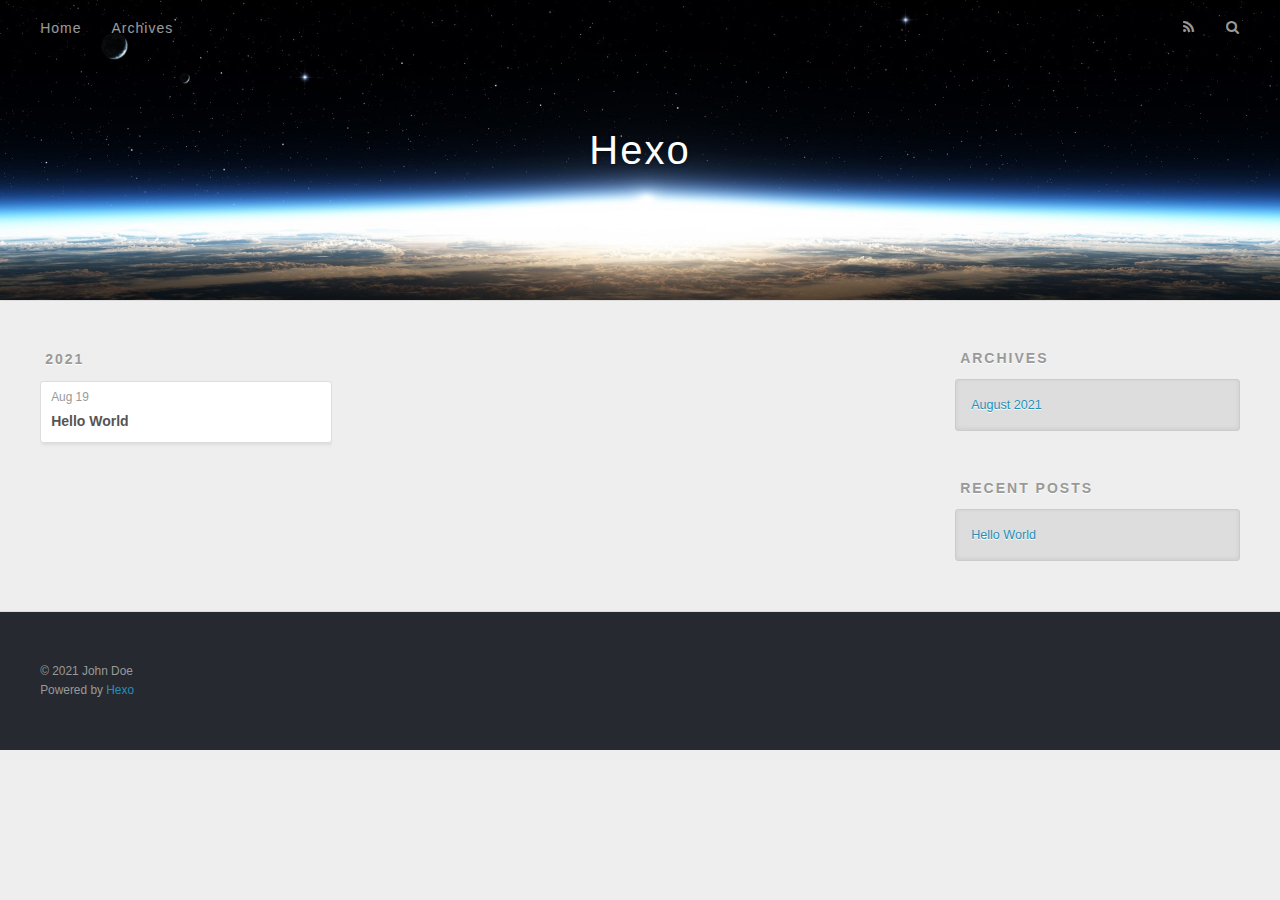
==== archives/index.html @ 44eb117f "Site updated: 2021-08-20 11:44:19" ====
<!DOCTYPE html>
<html>
<head>
  <meta charset="utf-8">
  

  
  <title>Archives | Hexo</title>
  <meta name="viewport" content="width=device-width, initial-scale=1, maximum-scale=1">
  <meta property="og:type" content="website">
<meta property="og:title" content="Hexo">
<meta property="og:url" content="http://example.com/archives/index.html">
<meta property="og:site_name" content="Hexo">
<meta property="og:locale" content="en_US">
<meta property="article:author" content="John Doe">
<meta name="twitter:card" content="summary">
  
    <link rel="alternate" href="/atom.xml" title="Hexo" type="application/atom+xml">
  
  
    <link rel="icon" href="/favicon.png">
  
  
    <link href="//fonts.googleapis.com/css?family=Source+Code+Pro" rel="stylesheet" type="text/css">
  
  
<link rel="stylesheet" href="/css/style.css">

<meta name="generator" content="Hexo 5.4.0"></head>

<body>
  <div id="container">
    <div id="wrap">
      <header id="header">
  <div id="banner"></div>
  <div id="header-outer" class="outer">
    <div id="header-title" class="inner">
      <h1 id="logo-wrap">
        <a href="/" id="logo">Hexo</a>
      </h1>
      
    </div>
    <div id="header-inner" class="inner">
      <nav id="main-nav">
        <a id="main-nav-toggle" class="nav-icon"></a>
        
          <a class="main-nav-link" href="/">Home</a>
        
          <a class="main-nav-link" href="/archives">Archives</a>
        
      </nav>
      <nav id="sub-nav">
        
          <a id="nav-rss-link" class="nav-icon" href="/atom.xml" title="RSS Feed"></a>
        
        <a id="nav-search-btn" class="nav-icon" title="Search"></a>
      </nav>
      <div id="search-form-wrap">
        <form action="//google.com/search" method="get" accept-charset="UTF-8" class="search-form"><input type="search" name="q" class="search-form-input" placeholder="Search"><button type="submit" class="search-form-submit">&#xF002;</button><input type="hidden" name="sitesearch" value="http://example.com"></form>
      </div>
    </div>
  </div>
</header>
      <div class="outer">
        <section id="main">
  
  
    
    
      
      
      <section class="archives-wrap">
        <div class="archive-year-wrap">
          <a href="/archives/2021" class="archive-year">2021</a>
        </div>
        <div class="archives">
    
    <article class="archive-article archive-type-post">
  <div class="archive-article-inner">
    <header class="archive-article-header">
      <a href="/2021/08/19/hello-world/" class="archive-article-date">
  <time datetime="2021-08-19T15:44:20.793Z" itemprop="datePublished">Aug 19</time>
</a>
      
  
    <h1 itemprop="name">
      <a class="archive-article-title" href="/2021/08/19/hello-world/">Hello World</a>
    </h1>
  

    </header>
  </div>
</article>
  
  
    </div></section>
  


</section>
        
          <aside id="sidebar">
  
    

  
    

  
    
  
    
  <div class="widget-wrap">
    <h3 class="widget-title">Archives</h3>
    <div class="widget">
      <ul class="archive-list"><li class="archive-list-item"><a class="archive-list-link" href="/archives/2021/08/">August 2021</a></li></ul>
    </div>
  </div>


  
    
  <div class="widget-wrap">
    <h3 class="widget-title">Recent Posts</h3>
    <div class="widget">
      <ul>
        
          <li>
            <a href="/2021/08/19/hello-world/">Hello World</a>
          </li>
        
      </ul>
    </div>
  </div>

  
</aside>
        
      </div>
      <footer id="footer">
  
  <div class="outer">
    <div id="footer-info" class="inner">
      &copy; 2021 John Doe<br>
      Powered by <a href="http://hexo.io/" target="_blank">Hexo</a>
    </div>
  </div>
</footer>
    </div>
    <nav id="mobile-nav">
  
    <a href="/" class="mobile-nav-link">Home</a>
  
    <a href="/archives" class="mobile-nav-link">Archives</a>
  
</nav>
    

<script src="//ajax.googleapis.com/ajax/libs/jquery/2.0.3/jquery.min.js"></script>


  
<link rel="stylesheet" href="/fancybox/jquery.fancybox.css">

  
<script src="/fancybox/jquery.fancybox.pack.js"></script>




<script src="/js/script.js"></script>




  </div>
</body>
</html>
---- css/style.css ----
body {
  width: 100%;
}
body:before,
body:after {
  content: "";
  display: table;
}
body:after {
  clear: both;
}
html,
body,
div,
span,
applet,
object,
iframe,
h1,
h2,
h3,
h4,
h5,
h6,
p,
blockquote,
pre,
a,
abbr,
acronym,
address,
big,
cite,
code,
del,
dfn,
em,
img,
ins,
kbd,
q,
s,
samp,
small,
strike,
strong,
sub,
sup,
tt,
var,
dl,
dt,
dd,
ol,
ul,
li,
fieldset,
form,
label,
legend,
table,
caption,
tbody,
tfoot,
thead,
tr,
th,
td {
  margin: 0;
  padding: 0;
  border: 0;
  outline: 0;
  font-weight: inherit;
  font-style: inherit;
  font-family: inherit;
  font-size: 100%;
  vertical-align: baseline;
}
body {
  line-height: 1;
  color: #000;
  background: #fff;
}
ol,
ul {
  list-style: none;
}
table {
  border-collapse: separate;
  border-spacing: 0;
  vertical-align: middle;
}
caption,
th,
td {
  text-align: left;
  font-weight: normal;
  vertical-align: middle;
}
a img {
  border: none;
}
input,
button {
  margin: 0;
  padding: 0;
}
input::-moz-focus-inner,
button::-moz-focus-inner {
  border: 0;
  padding: 0;
}
@font-face {
  font-family: FontAwesome;
  font-style: normal;
  font-weight: normal;
  src: url("fonts/fontawesome-webfont.eot?v=#4.0.3");
  src: url("fonts/fontawesome-webfont.eot?#iefix&v=#4.0.3") format("embedded-opentype"), url("fonts/fontawesome-webfont.woff?v=#4.0.3") format("woff"), url("fonts/fontawesome-webfont.ttf?v=#4.0.3") format("truetype"), url("fonts/fontawesome-webfont.svg#fontawesomeregular?v=#4.0.3") format("svg");
}
html,
body,
#container {
  height: 100%;
}
body {
  background: #eee;
  font: 14px -apple-system, BlinkMacSystemFont, "Segoe UI", "Roboto", "Oxygen", "Ubuntu", "Cantarell", "Fira Sans", "Droid Sans", "Helvetica Neue", sans-serif;
  -webkit-text-size-adjust: 100%;
}
.outer {
  max-width: 1220px;
  margin: 0 auto;
  padding: 0 20px;
}
.outer:before,
.outer:after {
  content: "";
  display: table;
}
.outer:after {
  clear: both;
}
.inner {
  display: inline;
  float: left;
  width: 98.33333333333333%;
  margin: 0 0.833333333333333%;
}
.left,
.alignleft {
  float: left;
}
.right,
.alignright {
  float: right;
}
.clear {
  clear: both;
}
#container {
  position: relative;
}
.mobile-nav-on {
  overflow: hidden;
}
#wrap {
  height: 100%;
  width: 100%;
  position: absolute;
  top: 0;
  left: 0;
  -webkit-transition: 0.2s ease-out;
  -moz-transition: 0.2s ease-out;
  -ms-transition: 0.2s ease-out;
  transition: 0.2s ease-out;
  z-index: 1;
  background: #eee;
}
.mobile-nav-on #wrap {
  left: 280px;
}
@media screen and (min-width: 768px) {
  #main {
    display: inline;
    float: left;
    width: 73.33333333333333%;
    margin: 0 0.833333333333333%;
  }
}
.article-date,
.article-category-link,
.archive-year,
.widget-title {
  text-decoration: none;
  text-transform: uppercase;
  letter-spacing: 2px;
  color: #999;
  margin-bottom: 1em;
  margin-left: 5px;
  line-height: 1em;
  text-shadow: 0 1px #fff;
  font-weight: bold;
}
.article-inner,
.archive-article-inner {
  background: #fff;
  -webkit-box-shadow: 1px 2px 3px #ddd;
  box-shadow: 1px 2px 3px #ddd;
  border: 1px solid #ddd;
  border-radius: 3px;
}
.article-entry h1,
.widget h1 {
  font-size: 2em;
}
.article-entry h2,
.widget h2 {
  font-size: 1.5em;
}
.article-entry h3,
.widget h3 {
  font-size: 1.3em;
}
.article-entry h4,
.widget h4 {
  font-size: 1.2em;
}
.article-entry h5,
.widget h5 {
  font-size: 1em;
}
.article-entry h6,
.widget h6 {
  font-size: 1em;
  color: #999;
}
.article-entry hr,
.widget hr {
  border: 1px dashed #ddd;
}
.article-entry strong,
.widget strong {
  font-weight: bold;
}
.article-entry em,
.widget em,
.article-entry cite,
.widget cite {
  font-style: italic;
}
.article-entry sup,
.widget sup,
.article-entry sub,
.widget sub {
  font-size: 0.75em;
  line-height: 0;
  position: relative;
  vertical-align: baseline;
}
.article-entry sup,
.widget sup {
  top: -0.5em;
}
.article-entry sub,
.widget sub {
  bottom: -0.2em;
}
.article-entry small,
.widget small {
  font-size: 0.85em;
}
.article-entry acronym,
.widget acronym,
.article-entry abbr,
.widget abbr {
  border-bottom: 1px dotted;
}
.article-entry ul,
.widget ul,
.article-entry ol,
.widget ol,
.article-entry dl,
.widget dl {
  margin: 0 20px;
  line-height: 1.6em;
}
.article-entry ul ul,
.widget ul ul,
.article-entry ol ul,
.widget ol ul,
.article-entry ul ol,
.widget ul ol,
.article-entry ol ol,
.widget ol ol {
  margin-top: 0;
  margin-bottom: 0;
}
.article-entry ul,
.widget ul {
  list-style: disc;
}
.article-entry ol,
.widget ol {
  list-style: decimal;
}
.article-entry dt,
.widget dt {
  font-weight: bold;
}
#header {
  height: 300px;
  position: relative;
  border-bottom: 1px solid #ddd;
}
#header:before,
#header:after {
  content: "";
  position: absolute;
  left: 0;
  right: 0;
  height: 40px;
}
#header:before {
  top: 0;
  background: -webkit-linear-gradient(rgba(0,0,0,0.2), transparent);
  background: -moz-linear-gradient(rgba(0,0,0,0.2), transparent);
  background: -ms-linear-gradient(rgba(0,0,0,0.2), transparent);
  background: linear-gradient(rgba(0,0,0,0.2), transparent);
}
#header:after {
  bottom: 0;
  background: -webkit-linear-gradient(transparent, rgba(0,0,0,0.2));
  background: -moz-linear-gradient(transparent, rgba(0,0,0,0.2));
  background: -ms-linear-gradient(transparent, rgba(0,0,0,0.2));
  background: linear-gradient(transparent, rgba(0,0,0,0.2));
}
#header-outer {
  height: 100%;
  position: relative;
}
#header-inner {
  position: relative;
  overflow: hidden;
}
#banner {
  position: absolute;
  top: 0;
  left: 0;
  width: 100%;
  height: 100%;
  background: url("images/banner.jpg") center #000;
  -webkit-background-size: cover;
  -moz-background-size: cover;
  background-size: cover;
  z-index: -1;
}
#header-title {
  text-align: center;
  height: 40px;
  position: absolute;
  top: 50%;
  left: 0;
  margin-top: -20px;
}
#logo,
#subtitle {
  text-decoration: none;
  color: #fff;
  font-weight: 300;
  text-shadow: 0 1px 4px rgba(0,0,0,0.3);
}
#logo {
  font-size: 40px;
  line-height: 40px;
  letter-spacing: 2px;
}
#subtitle {
  font-size: 16px;
  line-height: 16px;
  letter-spacing: 1px;
}
#subtitle-wrap {
  margin-top: 16px;
}
#main-nav {
  float: left;
  margin-left: -15px;
}
.nav-icon,
.main-nav-link {
  float: left;
  color: #fff;
  opacity: 0.6;
  text-decoration: none;
  text-shadow: 0 1px rgba(0,0,0,0.2);
  -webkit-transition: opacity 0.2s;
  -moz-transition: opacity 0.2s;
  -ms-transition: opacity 0.2s;
  transition: opacity 0.2s;
  display: block;
  padding: 20px 15px;
}
.nav-icon:hover,
.main-nav-link:hover {
  opacity: 1;
}
.nav-icon {
  font-family: FontAwesome;
  text-align: center;
  font-size: 14px;
  width: 14px;
  height: 14px;
  padding: 20px 15px;
  position: relative;
  cursor: pointer;
}
.main-nav-link {
  font-weight: 300;
  letter-spacing: 1px;
}
@media screen and (max-width: 479px) {
  .main-nav-link {
    display: none;
  }
}
#main-nav-toggle {
  display: none;
}
#main-nav-toggle:before {
  content: "\f0c9";
}
@media screen and (max-width: 479px) {
  #main-nav-toggle {
    display: block;
  }
}
#sub-nav {
  float: right;
  margin-right: -15px;
}
#nav-rss-link:before {
  content: "\f09e";
}
#nav-search-btn:before {
  content: "\f002";
}
#search-form-wrap {
  position: absolute;
  top: 15px;
  width: 150px;
  height: 30px;
  right: -150px;
  opacity: 0;
  -webkit-transition: 0.2s ease-out;
  -moz-transition: 0.2s ease-out;
  -ms-transition: 0.2s ease-out;
  transition: 0.2s ease-out;
}
#search-form-wrap.on {
  opacity: 1;
  right: 0;
}
@media screen and (max-width: 479px) {
  #search-form-wrap {
    width: 100%;
    right: -100%;
  }
}
.search-form {
  position: absolute;
  top: 0;
  left: 0;
  right: 0;
  background: #fff;
  padding: 5px 15px;
  border-radius: 15px;
  -webkit-box-shadow: 0 0 10px rgba(0,0,0,0.3);
  box-shadow: 0 0 10px rgba(0,0,0,0.3);
}
.search-form-input {
  border: none;
  background: none;
  color: #555;
  width: 100%;
  font: 13px -apple-system, BlinkMacSystemFont, "Segoe UI", "Roboto", "Oxygen", "Ubuntu", "Cantarell", "Fira Sans", "Droid Sans", "Helvetica Neue", sans-serif;
  outline: none;
}
.search-form-input::-webkit-search-results-decoration,
.search-form-input::-webkit-search-cancel-button {
  -webkit-appearance: none;
}
.search-form-submit {
  position: absolute;
  top: 50%;
  right: 10px;
  margin-top: -7px;
  font: 13px FontAwesome;
  border: none;
  background: none;
  color: #bbb;
  cursor: pointer;
}
.search-form-submit:hover,
.search-form-submit:focus {
  color: #777;
}
.article {
  margin: 50px 0;
}
.article-inner {
  overflow: hidden;
}
.article-meta:before,
.article-meta:after {
  content: "";
  display: table;
}
.article-meta:after {
  clear: both;
}
.article-date {
  float: left;
}
.article-category {
  float: left;
  line-height: 1em;
  color: #ccc;
  text-shadow: 0 1px #fff;
  margin-left: 8px;
}
.article-category:before {
  content: "\2022";
}
.article-category-link {
  margin: 0 12px 1em;
}
.article-header {
  padding: 20px 20px 0;
}
.article-title {
  text-decoration: none;
  font-size: 2em;
  font-weight: bold;
  color: #555;
  line-height: 1.1em;
  -webkit-transition: color 0.2s;
  -moz-transition: color 0.2s;
  -ms-transition: color 0.2s;
  transition: color 0.2s;
}
a.article-title:hover {
  color: #258fb8;
}
.article-entry {
  color: #555;
  padding: 0 20px;
}
.article-entry:before,
.article-entry:after {
  content: "";
  display: table;
}
.article-entry:after {
  clear: both;
}
.article-entry p,
.article-entry table {
  line-height: 1.6em;
  margin: 1.6em 0;
}
.article-entry h1,
.article-entry h2,
.article-entry h3,
.article-entry h4,
.article-entry h5,
.article-entry h6 {
  font-weight: bold;
}
.article-entry h1,
.article-entry h2,
.article-entry h3,
.article-entry h4,
.article-entry h5,
.article-entry h6 {
  line-height: 1.1em;
  margin: 1.1em 0;
}
.article-entry a {
  color: #258fb8;
  text-decoration: none;
}
.article-entry a:hover {
  text-decoration: underline;
}
.article-entry ul,
.article-entry ol,
.article-entry dl {
  margin-top: 1.6em;
  margin-bottom: 1.6em;
}
.article-entry img,
.article-entry video {
  max-width: 100%;
  height: auto;
  display: block;
  margin: auto;
}
.article-entry iframe {
  border: none;
}
.article-entry table {
  width: 100%;
  border-collapse: collapse;
  border-spacing: 0;
}
.article-entry th {
  font-weight: bold;
  border-bottom: 3px solid #ddd;
  padding-bottom: 0.5em;
}
.article-entry td {
  border-bottom: 1px solid #ddd;
  padding: 10px 0;
}
.article-entry blockquote {
  font-family: Georgia, "Times New Roman", serif;
  font-size: 1.4em;
  margin: 1.6em 20px;
  text-align: center;
}
.article-entry blockquote footer {
  font-size: 14px;
  margin: 1.6em 0;
  font-family: -apple-system, BlinkMacSystemFont, "Segoe UI", "Roboto", "Oxygen", "Ubuntu", "Cantarell", "Fira Sans", "Droid Sans", "Helvetica Neue", sans-serif;
}
.article-entry blockquote footer cite:before {
  content: "—";
  padding: 0 0.5em;
}
.article-entry .pullquote {
  text-align: left;
  width: 45%;
  margin: 0;
}
.article-entry .pullquote.left {
  margin-left: 0.5em;
  margin-right: 1em;
}
.article-entry .pullquote.right {
  margin-right: 0.5em;
  margin-left: 1em;
}
.article-entry .caption {
  color: #999;
  display: block;
  font-size: 0.9em;
  margin-top: 0.5em;
  position: relative;
  text-align: center;
}
.article-entry .video-container {
  position: relative;
  padding-top: 56.25%;
  height: 0;
  overflow: hidden;
}
.article-entry .video-container iframe,
.article-entry .video-container object,
.article-entry .video-container embed {
  position: absolute;
  top: 0;
  left: 0;
  width: 100%;
  height: 100%;
  margin-top: 0;
}
.article-more-link a {
  display: inline-block;
  line-height: 1em;
  padding: 6px 15px;
  border-radius: 15px;
  background: #eee;
  color: #999;
  text-shadow: 0 1px #fff;
  text-decoration: none;
}
.article-more-link a:hover {
  background: #258fb8;
  color: #fff;
  text-decoration: none;
  text-shadow: 0 1px #1e7293;
}
.article-footer {
  font-size: 0.85em;
  line-height: 1.6em;
  border-top: 1px solid #ddd;
  padding-top: 1.6em;
  margin: 0 20px 20px;
}
.article-footer:before,
.article-footer:after {
  content: "";
  display: table;
}
.article-footer:after {
  clear: both;
}
.article-footer a {
  color: #999;
  text-decoration: none;
}
.article-footer a:hover {
  color: #555;
}
.article-tag-list-item {
  float: left;
  margin-right: 10px;
}
.article-tag-list-link:before {
  content: "#";
}
.article-comment-link {
  float: right;
}
.article-comment-link:before {
  content: "\f075";
  font-family: FontAwesome;
  padding-right: 8px;
}
.article-share-link {
  cursor: pointer;
  float: right;
  margin-left: 20px;
}
.article-share-link:before {
  content: "\f064";
  font-family: FontAwesome;
  padding-right: 6px;
}
#article-nav {
  position: relative;
}
#article-nav:before,
#article-nav:after {
  content: "";
  display: table;
}
#article-nav:after {
  clear: both;
}
@media screen and (min-width: 768px) {
  #article-nav {
    margin: 50px 0;
  }
  #article-nav:before {
    width: 8px;
    height: 8px;
    position: absolute;
    top: 50%;
    left: 50%;
    margin-top: -4px;
    margin-left: -4px;
    content: "";
    border-radius: 50%;
    background: #ddd;
    -webkit-box-shadow: 0 1px 2px #fff;
    box-shadow: 0 1px 2px #fff;
  }
}
.article-nav-link-wrap {
  text-decoration: none;
  text-shadow: 0 1px #fff;
  color: #999;
  -webkit-box-sizing: border-box;
  -moz-box-sizing: border-box;
  box-sizing: border-box;
  margin-top: 50px;
  text-align: center;
  display: block;
}
.article-nav-link-wrap:hover {
  color: #555;
}
@media screen and (min-width: 768px) {
  .article-nav-link-wrap {
    width: 50%;
    margin-top: 0;
  }
}
@media screen and (min-width: 768px) {
  #article-nav-newer {
    float: left;
    text-align: right;
    padding-right: 20px;
  }
}
@media screen and (min-width: 768px) {
  #article-nav-older {
    float: right;
    text-align: left;
    padding-left: 20px;
  }
}
.article-nav-caption {
  text-transform: uppercase;
  letter-spacing: 2px;
  color: #ddd;
  line-height: 1em;
  font-weight: bold;
}
#article-nav-newer .article-nav-caption {
  margin-right: -2px;
}
.article-nav-title {
  font-size: 0.85em;
  line-height: 1.6em;
  margin-top: 0.5em;
}
.article-share-box {
  position: absolute;
  display: none;
  background: #fff;
  -webkit-box-shadow: 1px 2px 10px rgba(0,0,0,0.2);
  box-shadow: 1px 2px 10px rgba(0,0,0,0.2);
  border-radius: 3px;
  margin-left: -145px;
  overflow: hidden;
  z-index: 1;
}
.article-share-box.on {
  display: block;
}
.article-share-input {
  width: 100%;
  background: none;
  -webkit-box-sizing: border-box;
  -moz-box-sizing: border-box;
  box-sizing: border-box;
  font: 14px -apple-system, BlinkMacSystemFont, "Segoe UI", "Roboto", "Oxygen", "Ubuntu", "Cantarell", "Fira Sans", "Droid Sans", "Helvetica Neue", sans-serif;
  padding: 0 15px;
  color: #555;
  outline: none;
  border: 1px solid #ddd;
  border-radius: 3px 3px 0 0;
  height: 36px;
  line-height: 36px;
}
.article-share-links {
  background: #eee;
}
.article-share-links:before,
.article-share-links:after {
  content: "";
  display: table;
}
.article-share-links:after {
  clear: both;
}
.article-share-twitter,
.article-share-facebook,
.article-share-pinterest,
.article-share-google {
  width: 50px;
  height: 36px;
  display: block;
  float: left;
  position: relative;
  color: #999;
  text-shadow: 0 1px #fff;
}
.article-share-twitter:before,
.article-share-facebook:before,
.article-share-pinterest:before,
.article-share-google:before {
  font-size: 20px;
  font-family: FontAwesome;
  width: 20px;
  height: 20px;
  position: absolute;
  top: 50%;
  left: 50%;
  margin-top: -10px;
  margin-left: -10px;
  text-align: center;
}
.article-share-twitter:hover,
.article-share-facebook:hover,
.article-share-pinterest:hover,
.article-share-google:hover {
  color: #fff;
}
.article-share-twitter:before {
  content: "\f099";
}
.article-share-twitter:hover {
  background: #00aced;
  text-shadow: 0 1px #008abe;
}
.article-share-facebook:before {
  content: "\f09a";
}
.article-share-facebook:hover {
  background: #3b5998;
  text-shadow: 0 1px #2f477a;
}
.article-share-pinterest:before {
  content: "\f0d2";
}
.article-share-pinterest:hover {
  background: #cb2027;
  text-shadow: 0 1px #a21a1f;
}
.article-share-google:before {
  content: "\f0d5";
}
.article-share-google:hover {
  background: #dd4b39;
  text-shadow: 0 1px #be3221;
}
.article-gallery {
  background: #000;
  position: relative;
}
.article-gallery-photos {
  position: relative;
  overflow: hidden;
}
.article-gallery-img {
  display: none;
  max-width: 100%;
}
.article-gallery-img:first-child {
  display: block;
}
.article-gallery-img.loaded {
  position: absolute;
  display: block;
}
.article-gallery-img img {
  display: block;
  max-width: 100%;
  margin: 0 auto;
}
#comments {
  background: #fff;
  -webkit-box-shadow: 1px 2px 3px #ddd;
  box-shadow: 1px 2px 3px #ddd;
  padding: 20px;
  border: 1px solid #ddd;
  border-radius: 3px;
  margin: 50px 0;
}
#comments a {
  color: #258fb8;
}
.archives-wrap {
  margin: 50px 0;
}
.archives:before,
.archives:after {
  content: "";
  display: table;
}
.archives:after {
  clear: both;
}
.archive-year-wrap {
  margin-bottom: 1em;
}
.archives {
  -webkit-column-gap: 10px;
  -moz-column-gap: 10px;
  column-gap: 10px;
}
@media screen and (min-width: 480px) and (max-width: 767px) {
  .archives {
    -webkit-column-count: 2;
    -moz-column-count: 2;
    column-count: 2;
  }
}
@media screen and (min-width: 768px) {
  .archives {
    -webkit-column-count: 3;
    -moz-column-count: 3;
    column-count: 3;
  }
}
.archive-article {
  -webkit-column-break-inside: avoid;
  page-break-inside: avoid;
  overflow: hidden;
  break-inside: avoid-column;
}
.archive-article-inner {
  padding: 10px;
  margin-bottom: 15px;
}
.archive-article-title {
  text-decoration: none;
  font-weight: bold;
  color: #555;
  -webkit-transition: color 0.2s;
  -moz-transition: color 0.2s;
  -ms-transition: color 0.2s;
  transition: color 0.2s;
  line-height: 1.6em;
}
.archive-article-title:hover {
  color: #258fb8;
}
.archive-article-footer {
  margin-top: 1em;
}
.archive-article-date {
  color: #999;
  text-decoration: none;
  font-size: 0.85em;
  line-height: 1em;
  margin-bottom: 0.5em;
  display: block;
}
#page-nav {
  margin: 50px auto;
  background: #fff;
  -webkit-box-shadow: 1px 2px 3px #ddd;
  box-shadow: 1px 2px 3px #ddd;
  border: 1px solid #ddd;
  border-radius: 3px;
  text-align: center;
  color: #999;
  overflow: hidden;
}
#page-nav:before,
#page-nav:after {
  content: "";
  display: table;
}
#page-nav:after {
  clear: both;
}
#page-nav a,
#page-nav span {
  padding: 10px 20px;
  line-height: 1;
  height: 2ex;
}
#page-nav a {
  color: #999;
  text-decoration: none;
}
#page-nav a:hover {
  background: #999;
  color: #fff;
}
#page-nav .prev {
  float: left;
}
#page-nav .next {
  float: right;
}
#page-nav .page-number {
  display: inline-block;
}
@media screen and (max-width: 479px) {
  #page-nav .page-number {
    display: none;
  }
}
#page-nav .current {
  color: #555;
  font-weight: bold;
}
#page-nav .space {
  color: #ddd;
}
#footer {
  background: #262a30;
  padding: 50px 0;
  border-top: 1px solid #ddd;
  color: #999;
}
#footer a {
  color: #258fb8;
  text-decoration: none;
}
#footer a:hover {
  text-decoration: underline;
}
#footer-info {
  line-height: 1.6em;
  font-size: 0.85em;
}
.article-entry pre,
.article-entry .highlight {
  background: #2d2d2d;
  margin: 0 -20px;
  padding: 15px 20px;
  border-style: solid;
  border-color: #ddd;
  border-width: 1px 0;
  overflow: auto;
  color: #ccc;
  line-height: 22.400000000000002px;
}
.article-entry .highlight .gutter pre,
.article-entry .gist .gist-file .gist-data .line-numbers {
  color: #666;
  font-size: 0.85em;
}
.article-entry pre,
.article-entry code {
  font-family: "Source Code Pro", Consolas, Monaco, Menlo, Consolas, monospace;
}
.article-entry code {
  background: #eee;
  text-shadow: 0 1px #fff;
  padding: 0 0.3em;
}
.article-entry pre code {
  background: none;
  text-shadow: none;
  padding: 0;
}
.article-entry .highlight pre {
  border: none;
  margin: 0;
  padding: 0;
}
.article-entry .highlight table {
  margin: 0;
  width: auto;
}
.article-entry .highlight td {
  border: none;
  padding: 0;
}
.article-entry .highlight figcaption {
  font-size: 0.85em;
  color: #999;
  line-height: 1em;
  margin-bottom: 1em;
}
.article-entry .highlight figcaption:before,
.article-entry .highlight figcaption:after {
  content: "";
  display: table;
}
.article-entry .highlight figcaption:after {
  clear: both;
}
.article-entry .highlight figcaption a {
  float: right;
}
.article-entry .highlight .gutter pre {
  text-align: right;
  padding-right: 20px;
}
.article-entry .highlight .line {
  height: 22.400000000000002px;
}
.article-entry .highlight .line.marked {
  background: #515151;
}
.article-entry .gist {
  margin: 0 -20px;
  border-style: solid;
  border-color: #ddd;
  border-width: 1px 0;
  background: #2d2d2d;
  padding: 15px 20px 15px 0;
}
.article-entry .gist .gist-file {
  border: none;
  font-family: "Source Code Pro", Consolas, Monaco, Menlo, Consolas, monospace;
  margin: 0;
}
.article-entry .gist .gist-file .gist-data {
  background: none;
  border: none;
}
.article-entry .gist .gist-file .gist-data .line-numbers {
  background: none;
  border: none;
  padding: 0 20px 0 0;
}
.article-entry .gist .gist-file .gist-data .line-data {
  padding: 0 !important;
}
.article-entry .gist .gist-file .highlight {
  margin: 0;
  padding: 0;
  border: none;
}
.article-entry .gist .gist-file .gist-meta {
  background: #2d2d2d;
  color: #999;
  font: 0.85em -apple-system, BlinkMacSystemFont, "Segoe UI", "Roboto", "Oxygen", "Ubuntu", "Cantarell", "Fira Sans", "Droid Sans", "Helvetica Neue", sans-serif;
  text-shadow: 0 0;
  padding: 0;
  margin-top: 1em;
  margin-left: 20px;
}
.article-entry .gist .gist-file .gist-meta a {
  color: #258fb8;
  font-weight: normal;
}
.article-entry .gist .gist-file .gist-meta a:hover {
  text-decoration: underline;
}
pre .comment,
pre .title {
  color: #999;
}
pre .variable,
pre .attribute,
pre .tag,
pre .regexp,
pre .ruby .constant,
pre .xml .tag .title,
pre .xml .pi,
pre .xml .doctype,
pre .html .doctype,
pre .css .id,
pre .css .class,
pre .css .pseudo {
  color: #f2777a;
}
pre .number,
pre .preprocessor,
pre .built_in,
pre .literal,
pre .params,
pre .constant {
  color: #f99157;
}
pre .class,
pre .ruby .class .title,
pre .css .rules .attribute {
  color: #9c9;
}
pre .string,
pre .value,
pre .inheritance,
pre .header,
pre .ruby .symbol,
pre .xml .cdata {
  color: #9c9;
}
pre .css .hexcolor {
  color: #6cc;
}
pre .function,
pre .python .decorator,
pre .python .title,
pre .ruby .function .title,
pre .ruby .title .keyword,
pre .perl .sub,
pre .javascript .title,
pre .coffeescript .title {
  color: #69c;
}
pre .keyword,
pre .javascript .function {
  color: #c9c;
}
@media screen and (max-width: 479px) {
  #mobile-nav {
    position: absolute;
    top: 0;
    left: 0;
    width: 280px;
    height: 100%;
    background: #191919;
    border-right: 1px solid #fff;
  }
}
@media screen and (max-width: 479px) {
  .mobile-nav-link {
    display: block;
    color: #999;
    text-decoration: none;
    padding: 15px 20px;
    font-weight: bold;
  }
  .mobile-nav-link:hover {
    color: #fff;
  }
}
@media screen and (min-width: 768px) {
  #sidebar {
    display: inline;
    float: left;
    width: 23.333333333333332%;
    margin: 0 0.833333333333333%;
  }
}
.widget-wrap {
  margin: 50px 0;
}
.widget {
  color: #777;
  text-shadow: 0 1px #fff;
  background: #ddd;
  -webkit-box-shadow: 0 -1px 4px #ccc inset;
  box-shadow: 0 -1px 4px #ccc inset;
  border: 1px solid #ccc;
  padding: 15px;
  border-radius: 3px;
}
.widget a {
  color: #258fb8;
  text-decoration: none;
}
.widget a:hover {
  text-decoration: underline;
}
.widget ul ul,
.widget ol ul,
.widget dl ul,
.widget ul ol,
.widget ol ol,
.widget dl ol,
.widget ul dl,
.widget ol dl,
.widget dl dl {
  margin-left: 15px;
  list-style: disc;
}
.widget {
  line-height: 1.6em;
  word-wrap: break-word;
  font-size: 0.9em;
}
.widget ul,
.widget ol {
  list-style: none;
  margin: 0;
}
.widget ul ul,
.widget ol ul,
.widget ul ol,
.widget ol ol {
  margin: 0 20px;
}
.widget ul ul,
.widget ol ul {
  list-style: disc;
}
.widget ul ol,
.widget ol ol {
  list-style: decimal;
}
.category-list-count,
.tag-list-count,
.archive-list-count {
  padding-left: 5px;
  color: #999;
  font-size: 0.85em;
}
.category-list-count:before,
.tag-list-count:before,
.archive-list-count:before {
  content: "(";
}
.category-list-count:after,
.tag-list-count:after,
.archive-list-count:after {
  content: ")";
}
.tagcloud a {
  margin-right: 5px;
  display: inline-block;
}
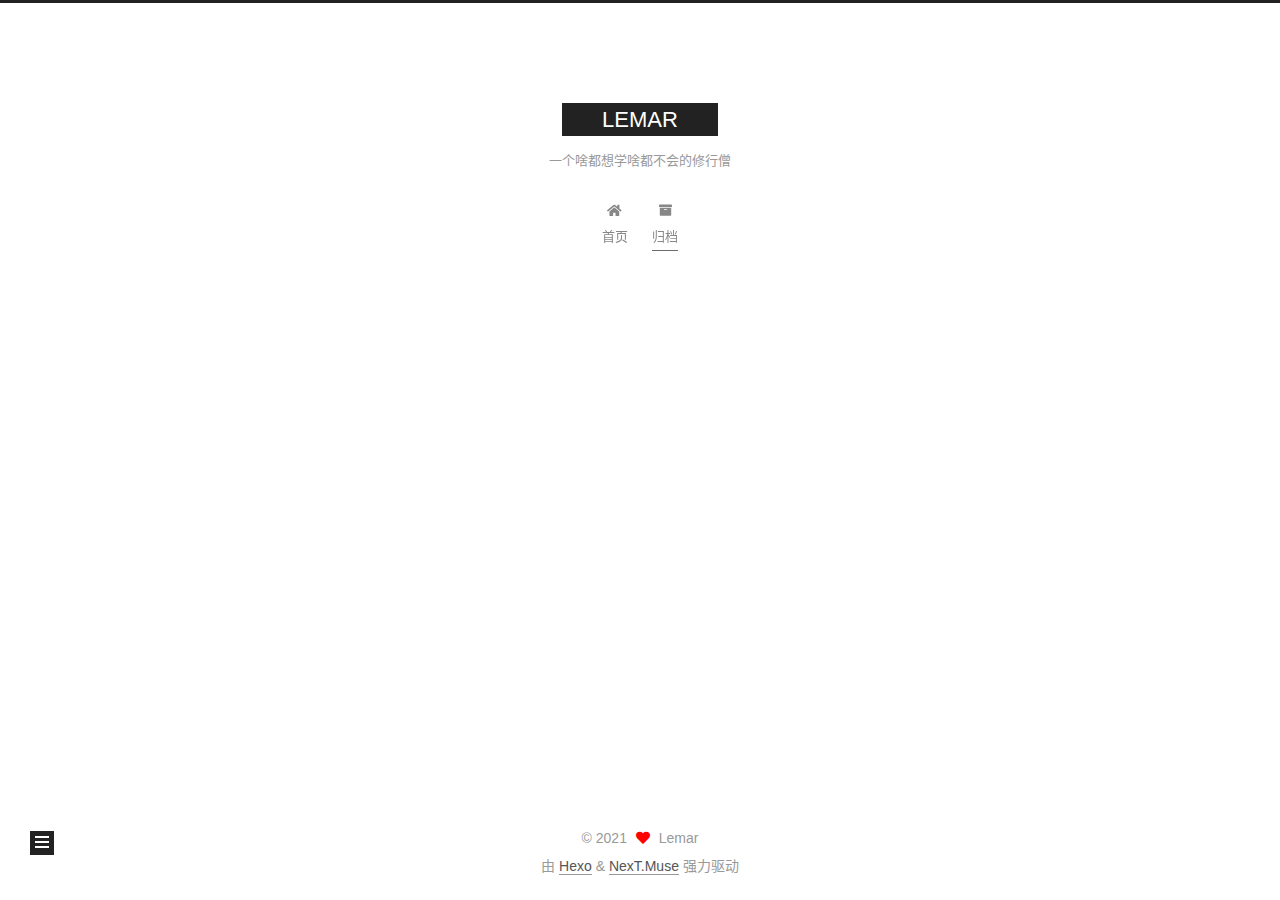
==== commit bb6b7ba2: "Site updated: 2021-08-20 16:49:15" ====
--- a/archives/index.html
+++ b/archives/index.html
@@ -1,178 +1,344 @@
 <!DOCTYPE html>
-<html>
+<html lang="zh-CN">
 <head>
-  <meta charset="utf-8">
-  
-
-  
-  <title>Archives | Hexo</title>
-  <meta name="viewport" content="width=device-width, initial-scale=1, maximum-scale=1">
-  <meta property="og:type" content="website">
-<meta property="og:title" content="Hexo">
-<meta property="og:url" content="http://example.com/archives/index.html">
-<meta property="og:site_name" content="Hexo">
-<meta property="og:locale" content="en_US">
-<meta property="article:author" content="John Doe">
+  <meta charset="UTF-8">
+<meta name="viewport" content="width=device-width, initial-scale=1, maximum-scale=2">
+<meta name="theme-color" content="#222">
+<meta name="generator" content="Hexo 5.4.0">
+  <link rel="apple-touch-icon" sizes="180x180" href="/images/apple-touch-icon-next.png">
+  <link rel="icon" type="image/png" sizes="32x32" href="/images/favicon-32x32-next.png">
+  <link rel="icon" type="image/png" sizes="16x16" href="/images/favicon-16x16-next.png">
+  <link rel="mask-icon" href="/images/logo.svg" color="#222">
+
+<link rel="stylesheet" href="/css/main.css">
+
+
+<link rel="stylesheet" href="/lib/font-awesome/css/all.min.css">
+
+<script id="hexo-configurations">
+    var NexT = window.NexT || {};
+    var CONFIG = {"hostname":"lemar.github.io","root":"/","scheme":"Muse","version":"7.8.0","exturl":false,"sidebar":{"position":"left","display":"post","padding":18,"offset":12,"onmobile":false},"copycode":{"enable":false,"show_result":false,"style":null},"back2top":{"enable":true,"sidebar":false,"scrollpercent":false},"bookmark":{"enable":false,"color":"#222","save":"auto"},"fancybox":false,"mediumzoom":false,"lazyload":false,"pangu":false,"comments":{"style":"tabs","active":null,"storage":true,"lazyload":false,"nav":null},"algolia":{"hits":{"per_page":10},"labels":{"input_placeholder":"Search for Posts","hits_empty":"We didn't find any results for the search: ${query}","hits_stats":"${hits} results found in ${time} ms"}},"localsearch":{"enable":false,"trigger":"auto","top_n_per_article":1,"unescape":false,"preload":false},"motion":{"enable":true,"async":false,"transition":{"post_block":"fadeIn","post_header":"slideDownIn","post_body":"slideDownIn","coll_header":"slideLeftIn","sidebar":"slideUpIn"}}};
+  </script>
+
+  <meta name="description" content="主要编程语言为C++,Python,Matlab,领域涵盖深度学习，图像分割，无线通信">
+<meta property="og:type" content="website">
+<meta property="og:title" content="LEMAR">
+<meta property="og:url" content="http://lemar.github.io/archives/index.html">
+<meta property="og:site_name" content="LEMAR">
+<meta property="og:description" content="主要编程语言为C++,Python,Matlab,领域涵盖深度学习，图像分割，无线通信">
+<meta property="og:locale" content="zh_CN">
+<meta property="article:author" content="Lemar">
+<meta property="article:tag" content="“C++,python,matlab”">
 <meta name="twitter:card" content="summary">
-  
-    <link rel="alternate" href="/atom.xml" title="Hexo" type="application/atom+xml">
-  
-  
-    <link rel="icon" href="/favicon.png">
-  
-  
-    <link href="//fonts.googleapis.com/css?family=Source+Code+Pro" rel="stylesheet" type="text/css">
-  
-  
-<link rel="stylesheet" href="/css/style.css">
-
-<meta name="generator" content="Hexo 5.4.0"></head>
-
-<body>
-  <div id="container">
-    <div id="wrap">
-      <header id="header">
-  <div id="banner"></div>
-  <div id="header-outer" class="outer">
-    <div id="header-title" class="inner">
-      <h1 id="logo-wrap">
-        <a href="/" id="logo">Hexo</a>
-      </h1>
+
+<link rel="canonical" href="http://lemar.github.io/archives/">
+
+
+<script id="page-configurations">
+  // https://hexo.io/docs/variables.html
+  CONFIG.page = {
+    sidebar: "",
+    isHome : false,
+    isPost : false,
+    lang   : 'zh-CN'
+  };
+</script>
+
+  <title>归档 | LEMAR</title>
+  
+
+
+
+
+
+
+  <noscript>
+  <style>
+  .use-motion .brand,
+  .use-motion .menu-item,
+  .sidebar-inner,
+  .use-motion .post-block,
+  .use-motion .pagination,
+  .use-motion .comments,
+  .use-motion .post-header,
+  .use-motion .post-body,
+  .use-motion .collection-header { opacity: initial; }
+
+  .use-motion .site-title,
+  .use-motion .site-subtitle {
+    opacity: initial;
+    top: initial;
+  }
+
+  .use-motion .logo-line-before i { left: initial; }
+  .use-motion .logo-line-after i { right: initial; }
+  </style>
+</noscript>
+
+</head>
+
+<body itemscope itemtype="http://schema.org/WebPage">
+  <div class="container use-motion">
+    <div class="headband"></div>
+
+    <header class="header" itemscope itemtype="http://schema.org/WPHeader">
+      <div class="header-inner"><div class="site-brand-container">
+  <div class="site-nav-toggle">
+    <div class="toggle" aria-label="切换导航栏">
+      <span class="toggle-line toggle-line-first"></span>
+      <span class="toggle-line toggle-line-middle"></span>
+      <span class="toggle-line toggle-line-last"></span>
+    </div>
+  </div>
+
+  <div class="site-meta">
+
+    <a href="/" class="brand" rel="start">
+      <span class="logo-line-before"><i></i></span>
+      <h1 class="site-title">LEMAR</h1>
+      <span class="logo-line-after"><i></i></span>
+    </a>
+      <p class="site-subtitle" itemprop="description">一个啥都想学啥都不会的修行僧</p>
+  </div>
+
+  <div class="site-nav-right">
+    <div class="toggle popup-trigger">
+    </div>
+  </div>
+</div>
+
+
+
+
+<nav class="site-nav">
+  <ul id="menu" class="main-menu menu">
+        <li class="menu-item menu-item-home">
+
+    <a href="/" rel="section"><i class="fa fa-home fa-fw"></i>首页</a>
+
+  </li>
+        <li class="menu-item menu-item-archives">
+
+    <a href="/archives/" rel="section"><i class="fa fa-archive fa-fw"></i>归档</a>
+
+  </li>
+  </ul>
+</nav>
+
+
+
+
+</div>
+    </header>
+
+    
+  <div class="back-to-top">
+    <i class="fa fa-arrow-up"></i>
+    <span>0%</span>
+  </div>
+
+
+    <main class="main">
+      <div class="main-inner">
+        <div class="content-wrap">
+          
+
+          <div class="content archive">
+            
+
+  
+  
+  
+  <div class="post-block">
+    <div class="posts-collapse">
+      <div class="collection-title">
+        <span class="collection-header">嗯..! 目前共计 1 篇日志。 继续努力。</span>
+      </div>
+
       
-    </div>
-    <div id="header-inner" class="inner">
-      <nav id="main-nav">
-        <a id="main-nav-toggle" class="nav-icon"></a>
+    <div class="collection-year">
+      <span class="collection-header">2021</span>
+    </div>
+
+  <article itemscope itemtype="http://schema.org/Article">
+    <header class="post-header">
+
+      <div class="post-meta">
+        <time itemprop="dateCreated"
+              datetime="2021-08-19T23:44:20+08:00"
+              content="2021-08-19">
+          08-19
+        </time>
+      </div>
+
+      <div class="post-title">
+          <a class="post-title-link" href="/2021/08/19/hello-world/" itemprop="url">
+            <span itemprop="name">Hello World</span>
+          </a>
+      </div>
+
+    </header>
+  </article>
+
+
+    </div>
+  </div>
+  
+  
+  
+
+  
+
+
+
+          </div>
+          
+
+<script>
+  window.addEventListener('tabs:register', () => {
+    let { activeClass } = CONFIG.comments;
+    if (CONFIG.comments.storage) {
+      activeClass = localStorage.getItem('comments_active') || activeClass;
+    }
+    if (activeClass) {
+      let activeTab = document.querySelector(`a[href="#comment-${activeClass}"]`);
+      if (activeTab) {
+        activeTab.click();
+      }
+    }
+  });
+  if (CONFIG.comments.storage) {
+    window.addEventListener('tabs:click', event => {
+      if (!event.target.matches('.tabs-comment .tab-content .tab-pane')) return;
+      let commentClass = event.target.classList[1];
+      localStorage.setItem('comments_active', commentClass);
+    });
+  }
+</script>
+
+        </div>
+          
+  
+  <div class="toggle sidebar-toggle">
+    <span class="toggle-line toggle-line-first"></span>
+    <span class="toggle-line toggle-line-middle"></span>
+    <span class="toggle-line toggle-line-last"></span>
+  </div>
+
+  <aside class="sidebar">
+    <div class="sidebar-inner">
+
+      <ul class="sidebar-nav motion-element">
+        <li class="sidebar-nav-toc">
+          文章目录
+        </li>
+        <li class="sidebar-nav-overview">
+          站点概览
+        </li>
+      </ul>
+
+      <!--noindex-->
+      <div class="post-toc-wrap sidebar-panel">
+      </div>
+      <!--/noindex-->
+
+      <div class="site-overview-wrap sidebar-panel">
+        <div class="site-author motion-element" itemprop="author" itemscope itemtype="http://schema.org/Person">
+  <p class="site-author-name" itemprop="name">Lemar</p>
+  <div class="site-description" itemprop="description">主要编程语言为C++,Python,Matlab,领域涵盖深度学习，图像分割，无线通信</div>
+</div>
+<div class="site-state-wrap motion-element">
+  <nav class="site-state">
+      <div class="site-state-item site-state-posts">
+          <a href="/archives/">
         
-          <a class="main-nav-link" href="/">Home</a>
+          <span class="site-state-item-count">1</span>
+          <span class="site-state-item-name">日志</span>
+        </a>
+      </div>
+  </nav>
+</div>
+
+
+
+      </div>
+
+    </div>
+  </aside>
+  <div id="sidebar-dimmer"></div>
+
+
+      </div>
+    </main>
+
+    <footer class="footer">
+      <div class="footer-inner">
         
-          <a class="main-nav-link" href="/archives">Archives</a>
+
         
-      </nav>
-      <nav id="sub-nav">
+
+<div class="copyright">
+  
+  &copy; 
+  <span itemprop="copyrightYear">2021</span>
+  <span class="with-love">
+    <i class="fa fa-heart"></i>
+  </span>
+  <span class="author" itemprop="copyrightHolder">Lemar</span>
+</div>
+  <div class="powered-by">由 <a href="https://hexo.io/" class="theme-link" rel="noopener" target="_blank">Hexo</a> & <a href="https://muse.theme-next.org/" class="theme-link" rel="noopener" target="_blank">NexT.Muse</a> 强力驱动
+  </div>
+
         
-          <a id="nav-rss-link" class="nav-icon" href="/atom.xml" title="RSS Feed"></a>
-        
-        <a id="nav-search-btn" class="nav-icon" title="Search"></a>
-      </nav>
-      <div id="search-form-wrap">
-        <form action="//google.com/search" method="get" accept-charset="UTF-8" class="search-form"><input type="search" name="q" class="search-form-input" placeholder="Search"><button type="submit" class="search-form-submit">&#xF002;</button><input type="hidden" name="sitesearch" value="http://example.com"></form>
-      </div>
-    </div>
-  </div>
-</header>
-      <div class="outer">
-        <section id="main">
-  
-  
-    
-    
-      
-      
-      <section class="archives-wrap">
-        <div class="archive-year-wrap">
-          <a href="/archives/2021" class="archive-year">2021</a>
-        </div>
-        <div class="archives">
-    
-    <article class="archive-article archive-type-post">
-  <div class="archive-article-inner">
-    <header class="archive-article-header">
-      <a href="/2021/08/19/hello-world/" class="archive-article-date">
-  <time datetime="2021-08-19T15:44:20.793Z" itemprop="datePublished">Aug 19</time>
-</a>
-      
-  
-    <h1 itemprop="name">
-      <a class="archive-article-title" href="/2021/08/19/hello-world/">Hello World</a>
-    </h1>
-  
-
-    </header>
-  </div>
-</article>
-  
-  
-    </div></section>
-  
-
-
-</section>
-        
-          <aside id="sidebar">
-  
-    
-
-  
-    
-
-  
-    
-  
-    
-  <div class="widget-wrap">
-    <h3 class="widget-title">Archives</h3>
-    <div class="widget">
-      <ul class="archive-list"><li class="archive-list-item"><a class="archive-list-link" href="/archives/2021/08/">August 2021</a></li></ul>
-    </div>
-  </div>
-
-
-  
-    
-  <div class="widget-wrap">
-    <h3 class="widget-title">Recent Posts</h3>
-    <div class="widget">
-      <ul>
-        
-          <li>
-            <a href="/2021/08/19/hello-world/">Hello World</a>
-          </li>
-        
-      </ul>
-    </div>
-  </div>
-
-  
-</aside>
-        
-      </div>
-      <footer id="footer">
-  
-  <div class="outer">
-    <div id="footer-info" class="inner">
-      &copy; 2021 John Doe<br>
-      Powered by <a href="http://hexo.io/" target="_blank">Hexo</a>
-    </div>
-  </div>
-</footer>
-    </div>
-    <nav id="mobile-nav">
-  
-    <a href="/" class="mobile-nav-link">Home</a>
-  
-    <a href="/archives" class="mobile-nav-link">Archives</a>
-  
-</nav>
-    
-
-<script src="//ajax.googleapis.com/ajax/libs/jquery/2.0.3/jquery.min.js"></script>
-
-
-  
-<link rel="stylesheet" href="/fancybox/jquery.fancybox.css">
-
-  
-<script src="/fancybox/jquery.fancybox.pack.js"></script>
-
-
-
-
-<script src="/js/script.js"></script>
-
-
-
-
-  </div>
+
+
+
+
+
+
+
+
+      </div>
+    </footer>
+  </div>
+
+  
+  <script src="/lib/anime.min.js"></script>
+  <script src="/lib/velocity/velocity.min.js"></script>
+  <script src="/lib/velocity/velocity.ui.min.js"></script>
+
+<script src="/js/utils.js"></script>
+
+<script src="/js/motion.js"></script>
+
+
+<script src="/js/schemes/muse.js"></script>
+
+
+<script src="/js/next-boot.js"></script>
+
+
+
+
+  
+
+
+
+
+
+
+
+
+
+
+
+
+
+
+
+  
+
+  
+
 </body>
-</html>+</html>
--- a/css/main.css
+++ b/css/main.css
@@ -0,0 +1,2291 @@
+:root {
+  --body-bg-color: #fff;
+  --content-bg-color: #fff;
+  --card-bg-color: #f5f5f5;
+  --text-color: #555;
+  --blockquote-color: #666;
+  --link-color: #555;
+  --link-hover-color: #222;
+  --brand-color: #fff;
+  --brand-hover-color: #fff;
+  --table-row-odd-bg-color: #f9f9f9;
+  --table-row-hover-bg-color: #f5f5f5;
+  --menu-item-bg-color: #f5f5f5;
+  --btn-default-bg: #222;
+  --btn-default-color: #fff;
+  --btn-default-border-color: #222;
+  --btn-default-hover-bg: #fff;
+  --btn-default-hover-color: #222;
+  --btn-default-hover-border-color: #222;
+}
+html {
+  line-height: 1.15; /* 1 */
+  -webkit-text-size-adjust: 100%; /* 2 */
+}
+body {
+  margin: 0;
+}
+main {
+  display: block;
+}
+h1 {
+  font-size: 2em;
+  margin: 0.67em 0;
+}
+hr {
+  box-sizing: content-box; /* 1 */
+  height: 0; /* 1 */
+  overflow: visible; /* 2 */
+}
+pre {
+  font-family: monospace, monospace; /* 1 */
+  font-size: 1em; /* 2 */
+}
+a {
+  background: transparent;
+}
+abbr[title] {
+  border-bottom: none; /* 1 */
+  text-decoration: underline; /* 2 */
+  text-decoration: underline dotted; /* 2 */
+}
+b,
+strong {
+  font-weight: bolder;
+}
+code,
+kbd,
+samp {
+  font-family: monospace, monospace; /* 1 */
+  font-size: 1em; /* 2 */
+}
+small {
+  font-size: 80%;
+}
+sub,
+sup {
+  font-size: 75%;
+  line-height: 0;
+  position: relative;
+  vertical-align: baseline;
+}
+sub {
+  bottom: -0.25em;
+}
+sup {
+  top: -0.5em;
+}
+img {
+  border-style: none;
+}
+button,
+input,
+optgroup,
+select,
+textarea {
+  font-family: inherit; /* 1 */
+  font-size: 100%; /* 1 */
+  line-height: 1.15; /* 1 */
+  margin: 0; /* 2 */
+}
+button,
+input {
+/* 1 */
+  overflow: visible;
+}
+button,
+select {
+/* 1 */
+  text-transform: none;
+}
+button,
+[type='button'],
+[type='reset'],
+[type='submit'] {
+  -webkit-appearance: button;
+}
+button::-moz-focus-inner,
+[type='button']::-moz-focus-inner,
+[type='reset']::-moz-focus-inner,
+[type='submit']::-moz-focus-inner {
+  border-style: none;
+  padding: 0;
+}
+button:-moz-focusring,
+[type='button']:-moz-focusring,
+[type='reset']:-moz-focusring,
+[type='submit']:-moz-focusring {
+  outline: 1px dotted ButtonText;
+}
+fieldset {
+  padding: 0.35em 0.75em 0.625em;
+}
+legend {
+  box-sizing: border-box; /* 1 */
+  color: inherit; /* 2 */
+  display: table; /* 1 */
+  max-width: 100%; /* 1 */
+  padding: 0; /* 3 */
+  white-space: normal; /* 1 */
+}
+progress {
+  vertical-align: baseline;
+}
+textarea {
+  overflow: auto;
+}
+[type='checkbox'],
+[type='radio'] {
+  box-sizing: border-box; /* 1 */
+  padding: 0; /* 2 */
+}
+[type='number']::-webkit-inner-spin-button,
+[type='number']::-webkit-outer-spin-button {
+  height: auto;
+}
+[type='search'] {
+  outline-offset: -2px; /* 2 */
+  -webkit-appearance: textfield; /* 1 */
+}
+[type='search']::-webkit-search-decoration {
+  -webkit-appearance: none;
+}
+::-webkit-file-upload-button {
+  font: inherit; /* 2 */
+  -webkit-appearance: button; /* 1 */
+}
+details {
+  display: block;
+}
+summary {
+  display: list-item;
+}
+template {
+  display: none;
+}
+[hidden] {
+  display: none;
+}
+::selection {
+  background: #262a30;
+  color: #eee;
+}
+html,
+body {
+  height: 100%;
+}
+body {
+  background: var(--body-bg-color);
+  color: var(--text-color);
+  font-family: 'Lato', "PingFang SC", "Microsoft YaHei", sans-serif;
+  font-size: 1em;
+  line-height: 2;
+}
+@media (max-width: 991px) {
+  body {
+    padding-left: 0 !important;
+    padding-right: 0 !important;
+  }
+}
+h1,
+h2,
+h3,
+h4,
+h5,
+h6 {
+  font-family: 'Lato', "PingFang SC", "Microsoft YaHei", sans-serif;
+  font-weight: bold;
+  line-height: 1.5;
+  margin: 20px 0 15px;
+}
+h1 {
+  font-size: 1.5em;
+}
+h2 {
+  font-size: 1.375em;
+}
+h3 {
+  font-size: 1.25em;
+}
+h4 {
+  font-size: 1.125em;
+}
+h5 {
+  font-size: 1em;
+}
+h6 {
+  font-size: 0.875em;
+}
+p {
+  margin: 0 0 20px 0;
+}
+a,
+span.exturl {
+  border-bottom: 1px solid #999;
+  color: var(--link-color);
+  outline: 0;
+  text-decoration: none;
+  overflow-wrap: break-word;
+  word-wrap: break-word;
+  cursor: pointer;
+}
+a:hover,
+span.exturl:hover {
+  border-bottom-color: var(--link-hover-color);
+  color: var(--link-hover-color);
+}
+iframe,
+img,
+video {
+  display: block;
+  margin-left: auto;
+  margin-right: auto;
+  max-width: 100%;
+}
+hr {
+  background-image: repeating-linear-gradient(-45deg, #ddd, #ddd 4px, transparent 4px, transparent 8px);
+  border: 0;
+  height: 3px;
+  margin: 40px 0;
+}
+blockquote {
+  border-left: 4px solid #ddd;
+  color: var(--blockquote-color);
+  margin: 0;
+  padding: 0 15px;
+}
+blockquote cite::before {
+  content: '-';
+  padding: 0 5px;
+}
+dt {
+  font-weight: bold;
+}
+dd {
+  margin: 0;
+  padding: 0;
+}
+kbd {
+  background-color: #f5f5f5;
+  background-image: linear-gradient(#eee, #fff, #eee);
+  border: 1px solid #ccc;
+  border-radius: 0.2em;
+  box-shadow: 0.1em 0.1em 0.2em rgba(0,0,0,0.1);
+  color: #555;
+  font-family: inherit;
+  padding: 0.1em 0.3em;
+  white-space: nowrap;
+}
+.table-container {
+  overflow: auto;
+}
+table {
+  border-collapse: collapse;
+  border-spacing: 0;
+  font-size: 0.875em;
+  margin: 0 0 20px 0;
+  width: 100%;
+}
+tbody tr:nth-of-type(odd) {
+  background: var(--table-row-odd-bg-color);
+}
+tbody tr:hover {
+  background: var(--table-row-hover-bg-color);
+}
+caption,
+th,
+td {
+  font-weight: normal;
+  padding: 8px;
+  vertical-align: middle;
+}
+th,
+td {
+  border: 1px solid #ddd;
+  border-bottom: 3px solid #ddd;
+}
+th {
+  font-weight: 700;
+  padding-bottom: 10px;
+}
+td {
+  border-bottom-width: 1px;
+}
+.btn {
+  background: var(--btn-default-bg);
+  border: 2px solid var(--btn-default-border-color);
+  border-radius: 0;
+  color: var(--btn-default-color);
+  display: inline-block;
+  font-size: 0.875em;
+  line-height: 2;
+  padding: 0 20px;
+  text-decoration: none;
+  transition-property: background-color;
+  transition-delay: 0s;
+  transition-duration: 0.2s;
+  transition-timing-function: ease-in-out;
+}
+.btn:hover {
+  background: var(--btn-default-hover-bg);
+  border-color: var(--btn-default-hover-border-color);
+  color: var(--btn-default-hover-color);
+}
+.btn + .btn {
+  margin: 0 0 8px 8px;
+}
+.btn .fa-fw {
+  text-align: left;
+  width: 1.285714285714286em;
+}
+.toggle {
+  line-height: 0;
+}
+.toggle .toggle-line {
+  background: #fff;
+  display: inline-block;
+  height: 2px;
+  left: 0;
+  position: relative;
+  top: 0;
+  transition: all 0.4s;
+  vertical-align: top;
+  width: 100%;
+}
+.toggle .toggle-line:not(:first-child) {
+  margin-top: 3px;
+}
+.toggle.toggle-arrow .toggle-line-first {
+  left: 50%;
+  top: 2px;
+  transform: rotate(45deg);
+  width: 50%;
+}
+.toggle.toggle-arrow .toggle-line-middle {
+  left: 2px;
+  width: 90%;
+}
+.toggle.toggle-arrow .toggle-line-last {
+  left: 50%;
+  top: -2px;
+  transform: rotate(-45deg);
+  width: 50%;
+}
+.toggle.toggle-close .toggle-line-first {
+  transform: rotate(-45deg);
+  top: 5px;
+}
+.toggle.toggle-close .toggle-line-middle {
+  opacity: 0;
+}
+.toggle.toggle-close .toggle-line-last {
+  transform: rotate(45deg);
+  top: -5px;
+}
+.highlight,
+pre {
+  background: #f7f7f7;
+  color: #4d4d4c;
+  line-height: 1.6;
+  margin: 0 auto 20px;
+}
+pre,
+code {
+  font-family: consolas, Menlo, monospace, "PingFang SC", "Microsoft YaHei";
+}
+code {
+  background: #eee;
+  border-radius: 3px;
+  color: #555;
+  padding: 2px 4px;
+  overflow-wrap: break-word;
+  word-wrap: break-word;
+}
+.highlight *::selection {
+  background: #d6d6d6;
+}
+.highlight pre {
+  border: 0;
+  margin: 0;
+  padding: 10px 0;
+}
+.highlight table {
+  border: 0;
+  margin: 0;
+  width: auto;
+}
+.highlight td {
+  border: 0;
+  padding: 0;
+}
+.highlight figcaption {
+  background: #eff2f3;
+  color: #4d4d4c;
+  display: flex;
+  font-size: 0.875em;
+  justify-content: space-between;
+  line-height: 1.2;
+  padding: 0.5em;
+}
+.highlight figcaption a {
+  color: #4d4d4c;
+}
+.highlight figcaption a:hover {
+  border-bottom-color: #4d4d4c;
+}
+.highlight .gutter {
+  -moz-user-select: none;
+  -ms-user-select: none;
+  -webkit-user-select: none;
+  user-select: none;
+}
+.highlight .gutter pre {
+  background: #eff2f3;
+  color: #869194;
+  padding-left: 10px;
+  padding-right: 10px;
+  text-align: right;
+}
+.highlight .code pre {
+  background: #f7f7f7;
+  padding-left: 10px;
+  width: 100%;
+}
+.gist table {
+  width: auto;
+}
+.gist table td {
+  border: 0;
+}
+pre {
+  overflow: auto;
+  padding: 10px;
+}
+pre code {
+  background: none;
+  color: #4d4d4c;
+  font-size: 0.875em;
+  padding: 0;
+  text-shadow: none;
+}
+pre .deletion {
+  background: #fdd;
+}
+pre .addition {
+  background: #dfd;
+}
+pre .meta {
+  color: #eab700;
+  -moz-user-select: none;
+  -ms-user-select: none;
+  -webkit-user-select: none;
+  user-select: none;
+}
+pre .comment {
+  color: #8e908c;
+}
+pre .variable,
+pre .attribute,
+pre .tag,
+pre .name,
+pre .regexp,
+pre .ruby .constant,
+pre .xml .tag .title,
+pre .xml .pi,
+pre .xml .doctype,
+pre .html .doctype,
+pre .css .id,
+pre .css .class,
+pre .css .pseudo {
+  color: #c82829;
+}
+pre .number,
+pre .preprocessor,
+pre .built_in,
+pre .builtin-name,
+pre .literal,
+pre .params,
+pre .constant,
+pre .command {
+  color: #f5871f;
+}
+pre .ruby .class .title,
+pre .css .rules .attribute,
+pre .string,
+pre .symbol,
+pre .value,
+pre .inheritance,
+pre .header,
+pre .ruby .symbol,
+pre .xml .cdata,
+pre .special,
+pre .formula {
+  color: #718c00;
+}
+pre .title,
+pre .css .hexcolor {
+  color: #3e999f;
+}
+pre .function,
+pre .python .decorator,
+pre .python .title,
+pre .ruby .function .title,
+pre .ruby .title .keyword,
+pre .perl .sub,
+pre .javascript .title,
+pre .coffeescript .title {
+  color: #4271ae;
+}
+pre .keyword,
+pre .javascript .function {
+  color: #8959a8;
+}
+.blockquote-center {
+  border-left: none;
+  margin: 40px 0;
+  padding: 0;
+  position: relative;
+  text-align: center;
+}
+.blockquote-center .fa {
+  display: block;
+  opacity: 0.6;
+  position: absolute;
+  width: 100%;
+}
+.blockquote-center .fa-quote-left {
+  border-top: 1px solid #ccc;
+  text-align: left;
+  top: -20px;
+}
+.blockquote-center .fa-quote-right {
+  border-bottom: 1px solid #ccc;
+  text-align: right;
+  bottom: -20px;
+}
+.blockquote-center p,
+.blockquote-center div {
+  text-align: center;
+}
+.post-body .group-picture img {
+  margin: 0 auto;
+  padding: 0 3px;
+}
+.group-picture-row {
+  margin-bottom: 6px;
+  overflow: hidden;
+}
+.group-picture-column {
+  float: left;
+  margin-bottom: 10px;
+}
+.post-body .label {
+  color: #555;
+  display: inline;
+  padding: 0 2px;
+}
+.post-body .label.default {
+  background: #f0f0f0;
+}
+.post-body .label.primary {
+  background: #efe6f7;
+}
+.post-body .label.info {
+  background: #e5f2f8;
+}
+.post-body .label.success {
+  background: #e7f4e9;
+}
+.post-body .label.warning {
+  background: #fcf6e1;
+}
+.post-body .label.danger {
+  background: #fae8eb;
+}
+.post-body .tabs {
+  margin-bottom: 20px;
+}
+.post-body .tabs,
+.tabs-comment {
+  display: block;
+  padding-top: 10px;
+  position: relative;
+}
+.post-body .tabs ul.nav-tabs,
+.tabs-comment ul.nav-tabs {
+  display: flex;
+  flex-wrap: wrap;
+  margin: 0;
+  margin-bottom: -1px;
+  padding: 0;
+}
+@media (max-width: 413px) {
+  .post-body .tabs ul.nav-tabs,
+  .tabs-comment ul.nav-tabs {
+    display: block;
+    margin-bottom: 5px;
+  }
+}
+.post-body .tabs ul.nav-tabs li.tab,
+.tabs-comment ul.nav-tabs li.tab {
+  border-bottom: 1px solid #ddd;
+  border-left: 1px solid transparent;
+  border-right: 1px solid transparent;
+  border-top: 3px solid transparent;
+  flex-grow: 1;
+  list-style-type: none;
+  border-radius: 0 0 0 0;
+}
+@media (max-width: 413px) {
+  .post-body .tabs ul.nav-tabs li.tab,
+  .tabs-comment ul.nav-tabs li.tab {
+    border-bottom: 1px solid transparent;
+    border-left: 3px solid transparent;
+    border-right: 1px solid transparent;
+    border-top: 1px solid transparent;
+  }
+}
+@media (max-width: 413px) {
+  .post-body .tabs ul.nav-tabs li.tab,
+  .tabs-comment ul.nav-tabs li.tab {
+    border-radius: 0;
+  }
+}
+.post-body .tabs ul.nav-tabs li.tab a,
+.tabs-comment ul.nav-tabs li.tab a {
+  border-bottom: initial;
+  display: block;
+  line-height: 1.8;
+  outline: 0;
+  padding: 0.25em 0.75em;
+  text-align: center;
+  transition-delay: 0s;
+  transition-duration: 0.2s;
+  transition-timing-function: ease-out;
+}
+.post-body .tabs ul.nav-tabs li.tab a i,
+.tabs-comment ul.nav-tabs li.tab a i {
+  width: 1.285714285714286em;
+}
+.post-body .tabs ul.nav-tabs li.tab.active,
+.tabs-comment ul.nav-tabs li.tab.active {
+  border-bottom: 1px solid transparent;
+  border-left: 1px solid #ddd;
+  border-right: 1px solid #ddd;
+  border-top: 3px solid #fc6423;
+}
+@media (max-width: 413px) {
+  .post-body .tabs ul.nav-tabs li.tab.active,
+  .tabs-comment ul.nav-tabs li.tab.active {
+    border-bottom: 1px solid #ddd;
+    border-left: 3px solid #fc6423;
+    border-right: 1px solid #ddd;
+    border-top: 1px solid #ddd;
+  }
+}
+.post-body .tabs ul.nav-tabs li.tab.active a,
+.tabs-comment ul.nav-tabs li.tab.active a {
+  color: var(--link-color);
+  cursor: default;
+}
+.post-body .tabs .tab-content .tab-pane,
+.tabs-comment .tab-content .tab-pane {
+  border: 1px solid #ddd;
+  border-top: 0;
+  padding: 20px 20px 0 20px;
+  border-radius: 0;
+}
+.post-body .tabs .tab-content .tab-pane:not(.active),
+.tabs-comment .tab-content .tab-pane:not(.active) {
+  display: none;
+}
+.post-body .tabs .tab-content .tab-pane.active,
+.tabs-comment .tab-content .tab-pane.active {
+  display: block;
+}
+.post-body .tabs .tab-content .tab-pane.active:nth-of-type(1),
+.tabs-comment .tab-content .tab-pane.active:nth-of-type(1) {
+  border-radius: 0 0 0 0;
+}
+@media (max-width: 413px) {
+  .post-body .tabs .tab-content .tab-pane.active:nth-of-type(1),
+  .tabs-comment .tab-content .tab-pane.active:nth-of-type(1) {
+    border-radius: 0;
+  }
+}
+.post-body .note {
+  border-radius: 3px;
+  margin-bottom: 20px;
+  padding: 1em;
+  position: relative;
+  border: 1px solid #eee;
+  border-left-width: 5px;
+}
+.post-body .note h2,
+.post-body .note h3,
+.post-body .note h4,
+.post-body .note h5,
+.post-body .note h6 {
+  margin-top: 0;
+  border-bottom: initial;
+  margin-bottom: 0;
+  padding-top: 0;
+}
+.post-body .note p:first-child,
+.post-body .note ul:first-child,
+.post-body .note ol:first-child,
+.post-body .note table:first-child,
+.post-body .note pre:first-child,
+.post-body .note blockquote:first-child,
+.post-body .note img:first-child {
+  margin-top: 0;
+}
+.post-body .note p:last-child,
+.post-body .note ul:last-child,
+.post-body .note ol:last-child,
+.post-body .note table:last-child,
+.post-body .note pre:last-child,
+.post-body .note blockquote:last-child,
+.post-body .note img:last-child {
+  margin-bottom: 0;
+}
+.post-body .note.default {
+  border-left-color: #777;
+}
+.post-body .note.default h2,
+.post-body .note.default h3,
+.post-body .note.default h4,
+.post-body .note.default h5,
+.post-body .note.default h6 {
+  color: #777;
+}
+.post-body .note.primary {
+  border-left-color: #6f42c1;
+}
+.post-body .note.primary h2,
+.post-body .note.primary h3,
+.post-body .note.primary h4,
+.post-body .note.primary h5,
+.post-body .note.primary h6 {
+  color: #6f42c1;
+}
+.post-body .note.info {
+  border-left-color: #428bca;
+}
+.post-body .note.info h2,
+.post-body .note.info h3,
+.post-body .note.info h4,
+.post-body .note.info h5,
+.post-body .note.info h6 {
+  color: #428bca;
+}
+.post-body .note.success {
+  border-left-color: #5cb85c;
+}
+.post-body .note.success h2,
+.post-body .note.success h3,
+.post-body .note.success h4,
+.post-body .note.success h5,
+.post-body .note.success h6 {
+  color: #5cb85c;
+}
+.post-body .note.warning {
+  border-left-color: #f0ad4e;
+}
+.post-body .note.warning h2,
+.post-body .note.warning h3,
+.post-body .note.warning h4,
+.post-body .note.warning h5,
+.post-body .note.warning h6 {
+  color: #f0ad4e;
+}
+.post-body .note.danger {
+  border-left-color: #d9534f;
+}
+.post-body .note.danger h2,
+.post-body .note.danger h3,
+.post-body .note.danger h4,
+.post-body .note.danger h5,
+.post-body .note.danger h6 {
+  color: #d9534f;
+}
+.pagination .prev,
+.pagination .next,
+.pagination .page-number,
+.pagination .space {
+  display: inline-block;
+  margin: 0 10px;
+  padding: 0 11px;
+  position: relative;
+  top: -1px;
+}
+@media (max-width: 767px) {
+  .pagination .prev,
+  .pagination .next,
+  .pagination .page-number,
+  .pagination .space {
+    margin: 0 5px;
+  }
+}
+.pagination {
+  border-top: 1px solid #eee;
+  margin: 120px 0 0;
+  text-align: center;
+}
+.pagination .prev,
+.pagination .next,
+.pagination .page-number {
+  border-bottom: 0;
+  border-top: 1px solid #eee;
+  transition-property: border-color;
+  transition-delay: 0s;
+  transition-duration: 0.2s;
+  transition-timing-function: ease-in-out;
+}
+.pagination .prev:hover,
+.pagination .next:hover,
+.pagination .page-number:hover {
+  border-top-color: #222;
+}
+.pagination .space {
+  margin: 0;
+  padding: 0;
+}
+.pagination .prev {
+  margin-left: 0;
+}
+.pagination .next {
+  margin-right: 0;
+}
+.pagination .page-number.current {
+  background: #ccc;
+  border-top-color: #ccc;
+  color: #fff;
+}
+@media (max-width: 767px) {
+  .pagination {
+    border-top: none;
+  }
+  .pagination .prev,
+  .pagination .next,
+  .pagination .page-number {
+    border-bottom: 1px solid #eee;
+    border-top: 0;
+    margin-bottom: 10px;
+    padding: 0 10px;
+  }
+  .pagination .prev:hover,
+  .pagination .next:hover,
+  .pagination .page-number:hover {
+    border-bottom-color: #222;
+  }
+}
+.comments {
+  margin-top: 60px;
+  overflow: hidden;
+}
+.comment-button-group {
+  display: flex;
+  flex-wrap: wrap-reverse;
+  justify-content: center;
+  margin: 1em 0;
+}
+.comment-button-group .comment-button {
+  margin: 0.1em 0.2em;
+}
+.comment-button-group .comment-button.active {
+  background: var(--btn-default-hover-bg);
+  border-color: var(--btn-default-hover-border-color);
+  color: var(--btn-default-hover-color);
+}
+.comment-position {
+  display: none;
+}
+.comment-position.active {
+  display: block;
+}
+.tabs-comment {
+  background: var(--content-bg-color);
+  margin-top: 4em;
+  padding-top: 0;
+}
+.tabs-comment .comments {
+  border: 0;
+  box-shadow: none;
+  margin-top: 0;
+  padding-top: 0;
+}
+.container {
+  min-height: 100%;
+  position: relative;
+}
+.main-inner {
+  margin: 0 auto;
+  width: 700px;
+}
+@media (min-width: 1200px) {
+  .main-inner {
+    width: 800px;
+  }
+}
+@media (min-width: 1600px) {
+  .main-inner {
+    width: 900px;
+  }
+}
+@media (max-width: 767px) {
+  .content-wrap {
+    padding: 0 20px;
+  }
+}
+.header {
+  background: transparent;
+}
+.header-inner {
+  margin: 0 auto;
+  width: 700px;
+}
+@media (min-width: 1200px) {
+  .header-inner {
+    width: 800px;
+  }
+}
+@media (min-width: 1600px) {
+  .header-inner {
+    width: 900px;
+  }
+}
+.site-brand-container {
+  display: flex;
+  flex-shrink: 0;
+  padding: 0 10px;
+}
+.headband {
+  background: #222;
+  height: 3px;
+}
+.site-meta {
+  flex-grow: 1;
+  text-align: center;
+}
+@media (max-width: 767px) {
+  .site-meta {
+    text-align: center;
+  }
+}
+.brand {
+  border-bottom: none;
+  color: var(--brand-color);
+  display: inline-block;
+  line-height: 1.375em;
+  padding: 0 40px;
+  position: relative;
+}
+.brand:hover {
+  color: var(--brand-hover-color);
+}
+.site-title {
+  font-family: 'Lato', "PingFang SC", "Microsoft YaHei", sans-serif;
+  font-size: 1.375em;
+  font-weight: normal;
+  margin: 0;
+}
+.site-subtitle {
+  color: #999;
+  font-size: 0.8125em;
+  margin: 10px 0;
+}
+.use-motion .brand {
+  opacity: 0;
+}
+.use-motion .site-title,
+.use-motion .site-subtitle,
+.use-motion .custom-logo-image {
+  opacity: 0;
+  position: relative;
+  top: -10px;
+}
+.site-nav-toggle,
+.site-nav-right {
+  display: none;
+}
+@media (max-width: 767px) {
+  .site-nav-toggle,
+  .site-nav-right {
+    display: flex;
+    flex-direction: column;
+    justify-content: center;
+  }
+}
+.site-nav-toggle .toggle,
+.site-nav-right .toggle {
+  color: var(--text-color);
+  padding: 10px;
+  width: 22px;
+}
+.site-nav-toggle .toggle .toggle-line,
+.site-nav-right .toggle .toggle-line {
+  background: var(--text-color);
+  border-radius: 1px;
+}
+.site-nav {
+  display: block;
+}
+@media (max-width: 767px) {
+  .site-nav {
+    clear: both;
+    display: none;
+  }
+}
+.site-nav.site-nav-on {
+  display: block;
+}
+.menu {
+  margin-top: 20px;
+  padding-left: 0;
+  text-align: center;
+}
+.menu-item {
+  display: inline-block;
+  list-style: none;
+  margin: 0 10px;
+}
+@media (max-width: 767px) {
+  .menu-item {
+    display: block;
+    margin-top: 10px;
+  }
+  .menu-item.menu-item-search {
+    display: none;
+  }
+}
+.menu-item a,
+.menu-item span.exturl {
+  border-bottom: 0;
+  display: block;
+  font-size: 0.8125em;
+  transition-property: border-color;
+  transition-delay: 0s;
+  transition-duration: 0.2s;
+  transition-timing-function: ease-in-out;
+}
+@media (hover: none) {
+  .menu-item a:hover,
+  .menu-item span.exturl:hover {
+    border-bottom-color: transparent !important;
+  }
+}
+.menu-item .fa,
+.menu-item .fab,
+.menu-item .far,
+.menu-item .fas {
+  margin-right: 8px;
+}
+.menu-item .badge {
+  display: inline-block;
+  font-weight: bold;
+  line-height: 1;
+  margin-left: 0.35em;
+  margin-top: 0.35em;
+  text-align: center;
+  white-space: nowrap;
+}
+@media (max-width: 767px) {
+  .menu-item .badge {
+    float: right;
+    margin-left: 0;
+  }
+}
+.menu-item-active a,
+.menu .menu-item a:hover,
+.menu .menu-item span.exturl:hover {
+  background: var(--menu-item-bg-color);
+}
+.use-motion .menu-item {
+  opacity: 0;
+}
+.sidebar {
+  background: #222;
+  bottom: 0;
+  box-shadow: inset 0 2px 6px #000;
+  position: fixed;
+  top: 0;
+}
+@media (max-width: 991px) {
+  .sidebar {
+    display: none;
+  }
+}
+.sidebar-inner {
+  color: #999;
+  padding: 18px 10px;
+  text-align: center;
+}
+.cc-license {
+  margin-top: 10px;
+  text-align: center;
+}
+.cc-license .cc-opacity {
+  border-bottom: none;
+  opacity: 0.7;
+}
+.cc-license .cc-opacity:hover {
+  opacity: 0.9;
+}
+.cc-license img {
+  display: inline-block;
+}
+.site-author-image {
+  border: 2px solid #333;
+  display: block;
+  margin: 0 auto;
+  max-width: 96px;
+  padding: 2px;
+}
+.site-author-name {
+  color: #f5f5f5;
+  font-weight: normal;
+  margin: 5px 0 0;
+  text-align: center;
+}
+.site-description {
+  color: #999;
+  font-size: 1em;
+  margin-top: 5px;
+  text-align: center;
+}
+.links-of-author {
+  margin-top: 15px;
+}
+.links-of-author a,
+.links-of-author span.exturl {
+  border-bottom-color: #555;
+  display: inline-block;
+  font-size: 0.8125em;
+  margin-bottom: 10px;
+  margin-right: 10px;
+  vertical-align: middle;
+}
+.links-of-author a::before,
+.links-of-author span.exturl::before {
+  background: #f9dfc4;
+  border-radius: 50%;
+  content: ' ';
+  display: inline-block;
+  height: 4px;
+  margin-right: 3px;
+  vertical-align: middle;
+  width: 4px;
+}
+.sidebar-button {
+  margin-top: 15px;
+}
+.sidebar-button a {
+  border: 1px solid #fc6423;
+  border-radius: 4px;
+  color: #fc6423;
+  display: inline-block;
+  padding: 0 15px;
+}
+.sidebar-button a .fa,
+.sidebar-button a .fab,
+.sidebar-button a .far,
+.sidebar-button a .fas {
+  margin-right: 5px;
+}
+.sidebar-button a:hover {
+  background: #fc6423;
+  border: 1px solid #fc6423;
+  color: #fff;
+}
+.sidebar-button a:hover .fa,
+.sidebar-button a:hover .fab,
+.sidebar-button a:hover .far,
+.sidebar-button a:hover .fas {
+  color: #fff;
+}
+.links-of-blogroll {
+  font-size: 0.8125em;
+  margin-top: 10px;
+}
+.links-of-blogroll-title {
+  font-size: 0.875em;
+  font-weight: 600;
+  margin-top: 0;
+}
+.links-of-blogroll-list {
+  list-style: none;
+  margin: 0;
+  padding: 0;
+}
+#sidebar-dimmer {
+  display: none;
+}
+@media (max-width: 767px) {
+  #sidebar-dimmer {
+    background: #000;
+    display: block;
+    height: 100%;
+    left: 100%;
+    opacity: 0;
+    position: fixed;
+    top: 0;
+    width: 100%;
+    z-index: 1100;
+  }
+  .sidebar-active + #sidebar-dimmer {
+    opacity: 0.7;
+    transform: translateX(-100%);
+    transition: opacity 0.5s;
+  }
+}
+.sidebar-nav {
+  margin: 0;
+  padding-bottom: 20px;
+  padding-left: 0;
+}
+.sidebar-nav li {
+  border-bottom: 1px solid transparent;
+  color: #666;
+  cursor: pointer;
+  display: inline-block;
+  font-size: 0.875em;
+}
+.sidebar-nav li.sidebar-nav-overview {
+  margin-left: 10px;
+}
+.sidebar-nav li:hover {
+  color: #f5f5f5;
+}
+.sidebar-nav .sidebar-nav-active {
+  border-bottom-color: #87daff;
+  color: #87daff;
+}
+.sidebar-nav .sidebar-nav-active:hover {
+  color: #87daff;
+}
+.sidebar-panel {
+  display: none;
+  overflow-x: hidden;
+  overflow-y: auto;
+}
+.sidebar-panel-active {
+  display: block;
+}
+.sidebar-toggle {
+  background: #222;
+  bottom: 45px;
+  cursor: pointer;
+  height: 14px;
+  left: 30px;
+  padding: 5px;
+  position: fixed;
+  width: 14px;
+  z-index: 1300;
+}
+@media (max-width: 991px) {
+  .sidebar-toggle {
+    left: 20px;
+    opacity: 0.8;
+    display: none;
+  }
+}
+.sidebar-toggle:hover .toggle-line {
+  background: #87daff;
+}
+.post-toc {
+  font-size: 0.875em;
+}
+.post-toc ol {
+  list-style: none;
+  margin: 0;
+  padding: 0 2px 5px 10px;
+  text-align: left;
+}
+.post-toc ol > ol {
+  padding-left: 0;
+}
+.post-toc ol a {
+  transition-property: all;
+  transition-delay: 0s;
+  transition-duration: 0.2s;
+  transition-timing-function: ease-in-out;
+}
+.post-toc .nav-item {
+  line-height: 1.8;
+  overflow: hidden;
+  text-overflow: ellipsis;
+  white-space: nowrap;
+}
+.post-toc .nav .nav-child {
+  display: none;
+}
+.post-toc .nav .active > .nav-child {
+  display: block;
+}
+.post-toc .nav .active-current > .nav-child {
+  display: block;
+}
+.post-toc .nav .active-current > .nav-child > .nav-item {
+  display: block;
+}
+.post-toc .nav .active > a {
+  border-bottom-color: #87daff;
+  color: #87daff;
+}
+.post-toc .nav .active-current > a {
+  color: #87daff;
+}
+.post-toc .nav .active-current > a:hover {
+  color: #87daff;
+}
+.site-state {
+  display: flex;
+  justify-content: center;
+  line-height: 1.4;
+  margin-top: 10px;
+  overflow: hidden;
+  text-align: center;
+  white-space: nowrap;
+}
+.site-state-item {
+  padding: 0 15px;
+}
+.site-state-item:not(:first-child) {
+  border-left: 1px solid #333;
+}
+.site-state-item a {
+  border-bottom: none;
+}
+.site-state-item-count {
+  display: block;
+  font-size: 1.25em;
+  font-weight: 600;
+  text-align: center;
+}
+.site-state-item-name {
+  color: inherit;
+  font-size: 0.875em;
+}
+.footer {
+  color: #999;
+  font-size: 0.875em;
+  padding: 20px 0;
+}
+.footer.footer-fixed {
+  bottom: 0;
+  left: 0;
+  position: absolute;
+  right: 0;
+}
+.footer-inner {
+  box-sizing: border-box;
+  margin: 0 auto;
+  text-align: center;
+  width: 700px;
+}
+@media (min-width: 1200px) {
+  .footer-inner {
+    width: 800px;
+  }
+}
+@media (min-width: 1600px) {
+  .footer-inner {
+    width: 900px;
+  }
+}
+.languages {
+  display: inline-block;
+  font-size: 1.125em;
+  position: relative;
+}
+.languages .lang-select-label span {
+  margin: 0 0.5em;
+}
+.languages .lang-select {
+  height: 100%;
+  left: 0;
+  opacity: 0;
+  position: absolute;
+  top: 0;
+  width: 100%;
+}
+.with-love {
+  color: #ff0000;
+  display: inline-block;
+  margin: 0 5px;
+}
+.powered-by,
+.theme-info {
+  display: inline-block;
+}
+@-moz-keyframes iconAnimate {
+  0%, 100% {
+    transform: scale(1);
+  }
+  10%, 30% {
+    transform: scale(0.9);
+  }
+  20%, 40%, 60%, 80% {
+    transform: scale(1.1);
+  }
+  50%, 70% {
+    transform: scale(1.1);
+  }
+}
+@-webkit-keyframes iconAnimate {
+  0%, 100% {
+    transform: scale(1);
+  }
+  10%, 30% {
+    transform: scale(0.9);
+  }
+  20%, 40%, 60%, 80% {
+    transform: scale(1.1);
+  }
+  50%, 70% {
+    transform: scale(1.1);
+  }
+}
+@-o-keyframes iconAnimate {
+  0%, 100% {
+    transform: scale(1);
+  }
+  10%, 30% {
+    transform: scale(0.9);
+  }
+  20%, 40%, 60%, 80% {
+    transform: scale(1.1);
+  }
+  50%, 70% {
+    transform: scale(1.1);
+  }
+}
+@keyframes iconAnimate {
+  0%, 100% {
+    transform: scale(1);
+  }
+  10%, 30% {
+    transform: scale(0.9);
+  }
+  20%, 40%, 60%, 80% {
+    transform: scale(1.1);
+  }
+  50%, 70% {
+    transform: scale(1.1);
+  }
+}
+.back-to-top {
+  font-size: 12px;
+  text-align: center;
+  transition-delay: 0s;
+  transition-duration: 0.2s;
+  transition-timing-function: ease-in-out;
+}
+.back-to-top {
+  background: #222;
+  bottom: -100px;
+  box-sizing: border-box;
+  color: #fff;
+  cursor: pointer;
+  left: 30px;
+  opacity: 1;
+  padding: 0 6px;
+  position: fixed;
+  transition-property: bottom;
+  z-index: 1300;
+  width: 24px;
+}
+.back-to-top span {
+  display: none;
+}
+.back-to-top:hover {
+  color: #87daff;
+}
+.back-to-top.back-to-top-on {
+  bottom: 19px;
+}
+@media (max-width: 991px) {
+  .back-to-top {
+    left: 20px;
+    opacity: 0.8;
+  }
+}
+.post-body {
+  font-family: 'Lato', "PingFang SC", "Microsoft YaHei", sans-serif;
+  overflow-wrap: break-word;
+  word-wrap: break-word;
+}
+@media (min-width: 1200px) {
+  .post-body {
+    font-size: 1.125em;
+  }
+}
+.post-body .exturl .fa {
+  font-size: 0.875em;
+  margin-left: 4px;
+}
+.post-body .image-caption,
+.post-body .figure .caption {
+  color: #999;
+  font-size: 0.875em;
+  font-weight: bold;
+  line-height: 1;
+  margin: -20px auto 15px;
+  text-align: center;
+}
+.post-sticky-flag {
+  display: inline-block;
+  transform: rotate(30deg);
+}
+.post-button {
+  margin-top: 40px;
+  text-align: center;
+}
+.use-motion .post-block,
+.use-motion .pagination,
+.use-motion .comments {
+  opacity: 0;
+}
+.use-motion .post-header {
+  opacity: 0;
+}
+.use-motion .post-body {
+  opacity: 0;
+}
+.use-motion .collection-header {
+  opacity: 0;
+}
+.posts-collapse {
+  margin-left: 35px;
+  position: relative;
+}
+@media (max-width: 767px) {
+  .posts-collapse {
+    margin-left: 0px;
+    margin-right: 0px;
+  }
+}
+.posts-collapse .collection-title {
+  font-size: 1.125em;
+  position: relative;
+}
+.posts-collapse .collection-title::before {
+  background: #999;
+  border: 1px solid #fff;
+  border-radius: 50%;
+  content: ' ';
+  height: 10px;
+  left: 0;
+  margin-left: -6px;
+  margin-top: -4px;
+  position: absolute;
+  top: 50%;
+  width: 10px;
+}
+.posts-collapse .collection-year {
+  font-size: 1.5em;
+  font-weight: bold;
+  margin: 60px 0;
+  position: relative;
+}
+.posts-collapse .collection-year::before {
+  background: #bbb;
+  border-radius: 50%;
+  content: ' ';
+  height: 8px;
+  left: 0;
+  margin-left: -4px;
+  margin-top: -4px;
+  position: absolute;
+  top: 50%;
+  width: 8px;
+}
+.posts-collapse .collection-header {
+  display: block;
+  margin: 0 0 0 20px;
+}
+.posts-collapse .collection-header small {
+  color: #bbb;
+  margin-left: 5px;
+}
+.posts-collapse .post-header {
+  border-bottom: 1px dashed #ccc;
+  margin: 30px 0;
+  padding-left: 15px;
+  position: relative;
+  transition-property: border;
+  transition-delay: 0s;
+  transition-duration: 0.2s;
+  transition-timing-function: ease-in-out;
+}
+.posts-collapse .post-header::before {
+  background: #bbb;
+  border: 1px solid #fff;
+  border-radius: 50%;
+  content: ' ';
+  height: 6px;
+  left: 0;
+  margin-left: -4px;
+  position: absolute;
+  top: 0.75em;
+  transition-property: background;
+  width: 6px;
+  transition-delay: 0s;
+  transition-duration: 0.2s;
+  transition-timing-function: ease-in-out;
+}
+.posts-collapse .post-header:hover {
+  border-bottom-color: #666;
+}
+.posts-collapse .post-header:hover::before {
+  background: #222;
+}
+.posts-collapse .post-meta {
+  display: inline;
+  font-size: 0.75em;
+  margin-right: 10px;
+}
+.posts-collapse .post-title {
+  display: inline;
+}
+.posts-collapse .post-title a,
+.posts-collapse .post-title span.exturl {
+  border-bottom: none;
+  color: var(--link-color);
+}
+.posts-collapse .post-title .fa-external-link-alt {
+  font-size: 0.875em;
+  margin-left: 5px;
+}
+.posts-collapse::before {
+  background: #f5f5f5;
+  content: ' ';
+  height: 100%;
+  left: 0;
+  margin-left: -2px;
+  position: absolute;
+  top: 1.25em;
+  width: 4px;
+}
+.post-eof {
+  background: #ccc;
+  height: 1px;
+  margin: 80px auto 60px;
+  text-align: center;
+  width: 8%;
+}
+.post-block:last-of-type .post-eof {
+  display: none;
+}
+.content {
+  padding-top: 40px;
+}
+@media (min-width: 992px) {
+  .post-body {
+    text-align: justify;
+  }
+}
+@media (max-width: 991px) {
+  .post-body {
+    text-align: justify;
+  }
+}
+.post-body h1,
+.post-body h2,
+.post-body h3,
+.post-body h4,
+.post-body h5,
+.post-body h6 {
+  padding-top: 10px;
+}
+.post-body h1 .header-anchor,
+.post-body h2 .header-anchor,
+.post-body h3 .header-anchor,
+.post-body h4 .header-anchor,
+.post-body h5 .header-anchor,
+.post-body h6 .header-anchor {
+  border-bottom-style: none;
+  color: #ccc;
+  float: right;
+  margin-left: 10px;
+  visibility: hidden;
+}
+.post-body h1 .header-anchor:hover,
+.post-body h2 .header-anchor:hover,
+.post-body h3 .header-anchor:hover,
+.post-body h4 .header-anchor:hover,
+.post-body h5 .header-anchor:hover,
+.post-body h6 .header-anchor:hover {
+  color: inherit;
+}
+.post-body h1:hover .header-anchor,
+.post-body h2:hover .header-anchor,
+.post-body h3:hover .header-anchor,
+.post-body h4:hover .header-anchor,
+.post-body h5:hover .header-anchor,
+.post-body h6:hover .header-anchor {
+  visibility: visible;
+}
+.post-body iframe,
+.post-body img,
+.post-body video {
+  margin-bottom: 20px;
+}
+.post-body .video-container {
+  height: 0;
+  margin-bottom: 20px;
+  overflow: hidden;
+  padding-top: 75%;
+  position: relative;
+  width: 100%;
+}
+.post-body .video-container iframe,
+.post-body .video-container object,
+.post-body .video-container embed {
+  height: 100%;
+  left: 0;
+  margin: 0;
+  position: absolute;
+  top: 0;
+  width: 100%;
+}
+.post-gallery {
+  align-items: center;
+  display: grid;
+  grid-gap: 10px;
+  grid-template-columns: 1fr 1fr 1fr;
+  margin-bottom: 20px;
+}
+@media (max-width: 767px) {
+  .post-gallery {
+    grid-template-columns: 1fr 1fr;
+  }
+}
+.post-gallery a {
+  border: 0;
+}
+.post-gallery img {
+  margin: 0;
+}
+.posts-expand .post-header {
+  font-size: 1.125em;
+}
+.posts-expand .post-title {
+  font-size: 1.5em;
+  font-weight: normal;
+  margin: initial;
+  text-align: center;
+  overflow-wrap: break-word;
+  word-wrap: break-word;
+}
+.posts-expand .post-title-link {
+  border-bottom: none;
+  color: var(--link-color);
+  display: inline-block;
+  position: relative;
+  vertical-align: top;
+}
+.posts-expand .post-title-link::before {
+  background: var(--link-color);
+  bottom: 0;
+  content: '';
+  height: 2px;
+  left: 0;
+  position: absolute;
+  transform: scaleX(0);
+  visibility: hidden;
+  width: 100%;
+  transition-delay: 0s;
+  transition-duration: 0.2s;
+  transition-timing-function: ease-in-out;
+}
+.posts-expand .post-title-link:hover::before {
+  transform: scaleX(1);
+  visibility: visible;
+}
+.posts-expand .post-title-link .fa-external-link-alt {
+  font-size: 0.875em;
+  margin-left: 5px;
+}
+.posts-expand .post-meta {
+  color: #999;
+  font-family: 'Lato', "PingFang SC", "Microsoft YaHei", sans-serif;
+  font-size: 0.75em;
+  margin: 3px 0 60px 0;
+  text-align: center;
+}
+.posts-expand .post-meta .post-description {
+  font-size: 0.875em;
+  margin-top: 2px;
+}
+.posts-expand .post-meta time {
+  border-bottom: 1px dashed #999;
+  cursor: pointer;
+}
+.post-meta .post-meta-item + .post-meta-item::before {
+  content: '|';
+  margin: 0 0.5em;
+}
+.post-meta-divider {
+  margin: 0 0.5em;
+}
+.post-meta-item-icon {
+  margin-right: 3px;
+}
+@media (max-width: 991px) {
+  .post-meta-item-icon {
+    display: inline-block;
+  }
+}
+@media (max-width: 991px) {
+  .post-meta-item-text {
+    display: none;
+  }
+}
+.post-nav {
+  border-top: 1px solid #eee;
+  display: flex;
+  justify-content: space-between;
+  margin-top: 15px;
+  padding: 10px 5px 0;
+}
+.post-nav-item {
+  flex: 1;
+}
+.post-nav-item a {
+  border-bottom: none;
+  display: block;
+  font-size: 0.875em;
+  line-height: 1.6;
+  position: relative;
+}
+.post-nav-item a:active {
+  top: 2px;
+}
+.post-nav-item .fa {
+  font-size: 0.75em;
+}
+.post-nav-item:first-child {
+  margin-right: 15px;
+}
+.post-nav-item:first-child .fa {
+  margin-right: 5px;
+}
+.post-nav-item:last-child {
+  margin-left: 15px;
+  text-align: right;
+}
+.post-nav-item:last-child .fa {
+  margin-left: 5px;
+}
+.rtl.post-body p,
+.rtl.post-body a,
+.rtl.post-body h1,
+.rtl.post-body h2,
+.rtl.post-body h3,
+.rtl.post-body h4,
+.rtl.post-body h5,
+.rtl.post-body h6,
+.rtl.post-body li,
+.rtl.post-body ul,
+.rtl.post-body ol {
+  direction: rtl;
+  font-family: UKIJ Ekran;
+}
+.rtl.post-title {
+  font-family: UKIJ Ekran;
+}
+.post-tags {
+  margin-top: 40px;
+  text-align: center;
+}
+.post-tags a {
+  display: inline-block;
+  font-size: 0.8125em;
+}
+.post-tags a:not(:last-child) {
+  margin-right: 10px;
+}
+.post-widgets {
+  border-top: 1px solid #eee;
+  margin-top: 15px;
+  text-align: center;
+}
+.wp_rating {
+  height: 20px;
+  line-height: 20px;
+  margin-top: 10px;
+  padding-top: 6px;
+  text-align: center;
+}
+.social-like {
+  display: flex;
+  font-size: 0.875em;
+  justify-content: center;
+  text-align: center;
+}
+.reward-container {
+  margin: 20px auto;
+  padding: 10px 0;
+  text-align: center;
+  width: 90%;
+}
+.reward-container button {
+  background: transparent;
+  border: 1px solid #fc6423;
+  border-radius: 0;
+  color: #fc6423;
+  cursor: pointer;
+  line-height: 2;
+  outline: 0;
+  padding: 0 15px;
+  vertical-align: text-top;
+}
+.reward-container button:hover {
+  background: #fc6423;
+  border: 1px solid transparent;
+  color: #fa9366;
+}
+#qr {
+  padding-top: 20px;
+}
+#qr a {
+  border: 0;
+}
+#qr img {
+  display: inline-block;
+  margin: 0.8em 2em 0 2em;
+  max-width: 100%;
+  width: 180px;
+}
+#qr p {
+  text-align: center;
+}
+.category-all-page .category-all-title {
+  text-align: center;
+}
+.category-all-page .category-all {
+  margin-top: 20px;
+}
+.category-all-page .category-list {
+  list-style: none;
+  margin: 0;
+  padding: 0;
+}
+.category-all-page .category-list-item {
+  margin: 5px 10px;
+}
+.category-all-page .category-list-count {
+  color: #bbb;
+}
+.category-all-page .category-list-count::before {
+  content: ' (';
+  display: inline;
+}
+.category-all-page .category-list-count::after {
+  content: ') ';
+  display: inline;
+}
+.category-all-page .category-list-child {
+  padding-left: 10px;
+}
+.event-list {
+  padding: 0;
+}
+.event-list hr {
+  background: #222;
+  margin: 20px 0 45px 0;
+}
+.event-list hr::after {
+  background: #222;
+  color: #fff;
+  content: 'NOW';
+  display: inline-block;
+  font-weight: bold;
+  padding: 0 5px;
+  text-align: right;
+}
+.event-list .event {
+  background: #222;
+  margin: 20px 0;
+  min-height: 40px;
+  padding: 15px 0 15px 10px;
+}
+.event-list .event .event-summary {
+  color: #fff;
+  margin: 0;
+  padding-bottom: 3px;
+}
+.event-list .event .event-summary::before {
+  animation: dot-flash 1s alternate infinite ease-in-out;
+  color: #fff;
+  content: '\f111';
+  display: inline-block;
+  font-size: 10px;
+  margin-right: 25px;
+  vertical-align: middle;
+  font-family: 'Font Awesome 5 Free';
+  font-weight: 900;
+}
+.event-list .event .event-relative-time {
+  color: #bbb;
+  display: inline-block;
+  font-size: 12px;
+  font-weight: normal;
+  padding-left: 12px;
+}
+.event-list .event .event-details {
+  color: #fff;
+  display: block;
+  line-height: 18px;
+  margin-left: 56px;
+  padding-bottom: 6px;
+  padding-top: 3px;
+  text-indent: -24px;
+}
+.event-list .event .event-details::before {
+  color: #fff;
+  display: inline-block;
+  margin-right: 9px;
+  text-align: center;
+  text-indent: 0;
+  width: 14px;
+  font-family: 'Font Awesome 5 Free';
+  font-weight: 900;
+}
+.event-list .event .event-details.event-location::before {
+  content: '\f041';
+}
+.event-list .event .event-details.event-duration::before {
+  content: '\f017';
+}
+.event-list .event-past {
+  background: #f5f5f5;
+}
+.event-list .event-past .event-summary,
+.event-list .event-past .event-details {
+  color: #bbb;
+  opacity: 0.9;
+}
+.event-list .event-past .event-summary::before,
+.event-list .event-past .event-details::before {
+  animation: none;
+  color: #bbb;
+}
+@-moz-keyframes dot-flash {
+  from {
+    opacity: 1;
+    transform: scale(1);
+  }
+  to {
+    opacity: 0;
+    transform: scale(0.8);
+  }
+}
+@-webkit-keyframes dot-flash {
+  from {
+    opacity: 1;
+    transform: scale(1);
+  }
+  to {
+    opacity: 0;
+    transform: scale(0.8);
+  }
+}
+@-o-keyframes dot-flash {
+  from {
+    opacity: 1;
+    transform: scale(1);
+  }
+  to {
+    opacity: 0;
+    transform: scale(0.8);
+  }
+}
+@keyframes dot-flash {
+  from {
+    opacity: 1;
+    transform: scale(1);
+  }
+  to {
+    opacity: 0;
+    transform: scale(0.8);
+  }
+}
+ul.breadcrumb {
+  font-size: 0.75em;
+  list-style: none;
+  margin: 1em 0;
+  padding: 0 2em;
+  text-align: center;
+}
+ul.breadcrumb li {
+  display: inline;
+}
+ul.breadcrumb li + li::before {
+  content: '/\00a0';
+  font-weight: normal;
+  padding: 0.5em;
+}
+ul.breadcrumb li + li:last-child {
+  font-weight: bold;
+}
+.tag-cloud {
+  text-align: center;
+}
+.tag-cloud a {
+  display: inline-block;
+  margin: 10px;
+}
+.tag-cloud a:hover {
+  color: var(--link-hover-color) !important;
+}
+@media (max-width: 767px) {
+  .header-inner,
+  .main-inner,
+  .footer-inner {
+    width: auto;
+  }
+}
+.header-inner {
+  padding-top: 100px;
+}
+@media (max-width: 767px) {
+  .header-inner {
+    padding-top: 50px;
+  }
+}
+.main-inner {
+  padding-bottom: 60px;
+}
+.content {
+  padding-top: 70px;
+}
+@media (max-width: 767px) {
+  .content {
+    padding-top: 35px;
+  }
+}
+embed {
+  display: block;
+  margin: 0 auto 25px auto;
+}
+.custom-logo .site-meta-headline {
+  text-align: center;
+}
+.custom-logo .site-title {
+  color: #222;
+  margin: 10px auto 0;
+}
+.custom-logo .site-title a {
+  border: 0;
+}
+.custom-logo-image {
+  background: #fff;
+  margin: 0 auto;
+  max-width: 150px;
+  padding: 5px;
+}
+.brand {
+  background: var(--btn-default-bg);
+}
+@media (max-width: 767px) {
+  .site-nav {
+    border-bottom: 1px solid #ddd;
+    border-top: 1px solid #ddd;
+    left: 0;
+    margin: 0;
+    padding: 0;
+    width: 100%;
+  }
+}
+@media (max-width: 767px) {
+  .menu {
+    text-align: left;
+  }
+}
+.menu-item-active a,
+.menu .menu-item a:hover,
+.menu .menu-item span.exturl:hover {
+  background: transparent;
+  border-bottom: 1px solid var(--link-hover-color) !important;
+}
+@media (max-width: 767px) {
+  .menu-item-active a,
+  .menu .menu-item a:hover,
+  .menu .menu-item span.exturl:hover {
+    border-bottom: 1px dotted #ddd !important;
+  }
+}
+@media (max-width: 767px) {
+  .menu .menu-item {
+    margin: 0 10px;
+  }
+}
+.menu .menu-item a,
+.menu .menu-item span.exturl {
+  border-bottom: 1px solid transparent;
+}
+@media (max-width: 767px) {
+  .menu .menu-item a,
+  .menu .menu-item span.exturl {
+    padding: 5px 10px;
+  }
+}
+@media (min-width: 768px) {
+  .menu .menu-item .fa,
+  .menu .menu-item .fab,
+  .menu .menu-item .far,
+  .menu .menu-item .fas {
+    display: block;
+    line-height: 2;
+    margin-right: 0;
+    width: 100%;
+  }
+}
+.menu .menu-item .badge {
+  background: #eee;
+  padding: 1px 4px;
+}
+.sub-menu {
+  margin: 10px 0;
+}
+.sub-menu .menu-item {
+  display: inline-block;
+}
+.sidebar {
+  left: -320px;
+}
+.sidebar.sidebar-active {
+  left: 0;
+}
+.sidebar {
+  width: 320px;
+  z-index: 1200;
+  transition-delay: 0s;
+  transition-duration: 0.2s;
+  transition-timing-function: ease-out;
+}
+.sidebar a,
+.sidebar span.exturl {
+  border-bottom-color: #555;
+  color: #999;
+}
+.sidebar a:hover,
+.sidebar span.exturl:hover {
+  border-bottom-color: #eee;
+  color: #eee;
+}
+.links-of-blogroll-item {
+  padding: 2px 10px;
+}
+.links-of-blogroll-item a,
+.links-of-blogroll-item span.exturl {
+  box-sizing: border-box;
+  display: inline-block;
+  max-width: 280px;
+  overflow: hidden;
+  text-overflow: ellipsis;
+  white-space: nowrap;
+}
--- a/lib/font-awesome/css/all.min.css
+++ b/lib/font-awesome/css/all.min.css
@@ -0,0 +1,5 @@
+/*!
+ * Font Awesome Free 5.13.0 by @fontawesome - https://fontawesome.com
+ * License - https://fontawesome.com/license/free (Icons: CC BY 4.0, Fonts: SIL OFL 1.1, Code: MIT License)
+ */
+.fa,.fab,.fad,.fal,.far,.fas{-moz-osx-font-smoothing:grayscale;-webkit-font-smoothing:antialiased;display:inline-block;font-style:normal;font-variant:normal;text-rendering:auto;line-height:1}.fa-lg{font-size:1.33333em;line-height:.75em;vertical-align:-.0667em}.fa-xs{font-size:.75em}.fa-sm{font-size:.875em}.fa-1x{font-size:1em}.fa-2x{font-size:2em}.fa-3x{font-size:3em}.fa-4x{font-size:4em}.fa-5x{font-size:5em}.fa-6x{font-size:6em}.fa-7x{font-size:7em}.fa-8x{font-size:8em}.fa-9x{font-size:9em}.fa-10x{font-size:10em}.fa-fw{text-align:center;width:1.25em}.fa-ul{list-style-type:none;margin-left:2.5em;padding-left:0}.fa-ul>li{position:relative}.fa-li{left:-2em;position:absolute;text-align:center;width:2em;line-height:inherit}.fa-border{border:.08em solid #eee;border-radius:.1em;padding:.2em .25em .15em}.fa-pull-left{float:left}.fa-pull-right{float:right}.fa.fa-pull-left,.fab.fa-pull-left,.fal.fa-pull-left,.far.fa-pull-left,.fas.fa-pull-left{margin-right:.3em}.fa.fa-pull-right,.fab.fa-pull-right,.fal.fa-pull-right,.far.fa-pull-right,.fas.fa-pull-right{margin-left:.3em}.fa-spin{-webkit-animation:fa-spin 2s linear infinite;animation:fa-spin 2s linear infinite}.fa-pulse{-webkit-animation:fa-spin 1s steps(8) infinite;animation:fa-spin 1s steps(8) infinite}@-webkit-keyframes fa-spin{0%{-webkit-transform:rotate(0deg);transform:rotate(0deg)}to{-webkit-transform:rotate(1turn);transform:rotate(1turn)}}@keyframes fa-spin{0%{-webkit-transform:rotate(0deg);transform:rotate(0deg)}to{-webkit-transform:rotate(1turn);transform:rotate(1turn)}}.fa-rotate-90{-ms-filter:"progid:DXImageTransform.Microsoft.BasicImage(rotation=1)";-webkit-transform:rotate(90deg);transform:rotate(90deg)}.fa-rotate-180{-ms-filter:"progid:DXImageTransform.Microsoft.BasicImage(rotation=2)";-webkit-transform:rotate(180deg);transform:rotate(180deg)}.fa-rotate-270{-ms-filter:"progid:DXImageTransform.Microsoft.BasicImage(rotation=3)";-webkit-transform:rotate(270deg);transform:rotate(270deg)}.fa-flip-horizontal{-ms-filter:"progid:DXImageTransform.Microsoft.BasicImage(rotation=0, mirror=1)";-webkit-transform:scaleX(-1);transform:scaleX(-1)}.fa-flip-vertical{-webkit-transform:scaleY(-1);transform:scaleY(-1)}.fa-flip-both,.fa-flip-horizontal.fa-flip-vertical,.fa-flip-vertical{-ms-filter:"progid:DXImageTransform.Microsoft.BasicImage(rotation=2, mirror=1)"}.fa-flip-both,.fa-flip-horizontal.fa-flip-vertical{-webkit-transform:scale(-1);transform:scale(-1)}:root .fa-flip-both,:root .fa-flip-horizontal,:root .fa-flip-vertical,:root .fa-rotate-90,:root .fa-rotate-180,:root .fa-rotate-270{-webkit-filter:none;filter:none}.fa-stack{display:inline-block;height:2em;line-height:2em;position:relative;vertical-align:middle;width:2.5em}.fa-stack-1x,.fa-stack-2x{left:0;position:absolute;text-align:center;width:100%}.fa-stack-1x{line-height:inherit}.fa-stack-2x{font-size:2em}.fa-inverse{color:#fff}.fa-500px:before{content:"\f26e"}.fa-accessible-icon:before{content:"\f368"}.fa-accusoft:before{content:"\f369"}.fa-acquisitions-incorporated:before{content:"\f6af"}.fa-ad:before{content:"\f641"}.fa-address-book:before{content:"\f2b9"}.fa-address-card:before{content:"\f2bb"}.fa-adjust:before{content:"\f042"}.fa-adn:before{content:"\f170"}.fa-adobe:before{content:"\f778"}.fa-adversal:before{content:"\f36a"}.fa-affiliatetheme:before{content:"\f36b"}.fa-air-freshener:before{content:"\f5d0"}.fa-airbnb:before{content:"\f834"}.fa-algolia:before{content:"\f36c"}.fa-align-center:before{content:"\f037"}.fa-align-justify:before{content:"\f039"}.fa-align-left:before{content:"\f036"}.fa-align-right:before{content:"\f038"}.fa-alipay:before{content:"\f642"}.fa-allergies:before{content:"\f461"}.fa-amazon:before{content:"\f270"}.fa-amazon-pay:before{content:"\f42c"}.fa-ambulance:before{content:"\f0f9"}.fa-american-sign-language-interpreting:before{content:"\f2a3"}.fa-amilia:before{content:"\f36d"}.fa-anchor:before{content:"\f13d"}.fa-android:before{content:"\f17b"}.fa-angellist:before{content:"\f209"}.fa-angle-double-down:before{content:"\f103"}.fa-angle-double-left:before{content:"\f100"}.fa-angle-double-right:before{content:"\f101"}.fa-angle-double-up:before{content:"\f102"}.fa-angle-down:before{content:"\f107"}.fa-angle-left:before{content:"\f104"}.fa-angle-right:before{content:"\f105"}.fa-angle-up:before{content:"\f106"}.fa-angry:before{content:"\f556"}.fa-angrycreative:before{content:"\f36e"}.fa-angular:before{content:"\f420"}.fa-ankh:before{content:"\f644"}.fa-app-store:before{content:"\f36f"}.fa-app-store-ios:before{content:"\f370"}.fa-apper:before{content:"\f371"}.fa-apple:before{content:"\f179"}.fa-apple-alt:before{content:"\f5d1"}.fa-apple-pay:before{content:"\f415"}.fa-archive:before{content:"\f187"}.fa-archway:before{content:"\f557"}.fa-arrow-alt-circle-down:before{content:"\f358"}.fa-arrow-alt-circle-left:before{content:"\f359"}.fa-arrow-alt-circle-right:before{content:"\f35a"}.fa-arrow-alt-circle-up:before{content:"\f35b"}.fa-arrow-circle-down:before{content:"\f0ab"}.fa-arrow-circle-left:before{content:"\f0a8"}.fa-arrow-circle-right:before{content:"\f0a9"}.fa-arrow-circle-up:before{content:"\f0aa"}.fa-arrow-down:before{content:"\f063"}.fa-arrow-left:before{content:"\f060"}.fa-arrow-right:before{content:"\f061"}.fa-arrow-up:before{content:"\f062"}.fa-arrows-alt:before{content:"\f0b2"}.fa-arrows-alt-h:before{content:"\f337"}.fa-arrows-alt-v:before{content:"\f338"}.fa-artstation:before{content:"\f77a"}.fa-assistive-listening-systems:before{content:"\f2a2"}.fa-asterisk:before{content:"\f069"}.fa-asymmetrik:before{content:"\f372"}.fa-at:before{content:"\f1fa"}.fa-atlas:before{content:"\f558"}.fa-atlassian:before{content:"\f77b"}.fa-atom:before{content:"\f5d2"}.fa-audible:before{content:"\f373"}.fa-audio-description:before{content:"\f29e"}.fa-autoprefixer:before{content:"\f41c"}.fa-avianex:before{content:"\f374"}.fa-aviato:before{content:"\f421"}.fa-award:before{content:"\f559"}.fa-aws:before{content:"\f375"}.fa-baby:before{content:"\f77c"}.fa-baby-carriage:before{content:"\f77d"}.fa-backspace:before{content:"\f55a"}.fa-backward:before{content:"\f04a"}.fa-bacon:before{content:"\f7e5"}.fa-bahai:before{content:"\f666"}.fa-balance-scale:before{content:"\f24e"}.fa-balance-scale-left:before{content:"\f515"}.fa-balance-scale-right:before{content:"\f516"}.fa-ban:before{content:"\f05e"}.fa-band-aid:before{content:"\f462"}.fa-bandcamp:before{content:"\f2d5"}.fa-barcode:before{content:"\f02a"}.fa-bars:before{content:"\f0c9"}.fa-baseball-ball:before{content:"\f433"}.fa-basketball-ball:before{content:"\f434"}.fa-bath:before{content:"\f2cd"}.fa-battery-empty:before{content:"\f244"}.fa-battery-full:before{content:"\f240"}.fa-battery-half:before{content:"\f242"}.fa-battery-quarter:before{content:"\f243"}.fa-battery-three-quarters:before{content:"\f241"}.fa-battle-net:before{content:"\f835"}.fa-bed:before{content:"\f236"}.fa-beer:before{content:"\f0fc"}.fa-behance:before{content:"\f1b4"}.fa-behance-square:before{content:"\f1b5"}.fa-bell:before{content:"\f0f3"}.fa-bell-slash:before{content:"\f1f6"}.fa-bezier-curve:before{content:"\f55b"}.fa-bible:before{content:"\f647"}.fa-bicycle:before{content:"\f206"}.fa-biking:before{content:"\f84a"}.fa-bimobject:before{content:"\f378"}.fa-binoculars:before{content:"\f1e5"}.fa-biohazard:before{content:"\f780"}.fa-birthday-cake:before{content:"\f1fd"}.fa-bitbucket:before{content:"\f171"}.fa-bitcoin:before{content:"\f379"}.fa-bity:before{content:"\f37a"}.fa-black-tie:before{content:"\f27e"}.fa-blackberry:before{content:"\f37b"}.fa-blender:before{content:"\f517"}.fa-blender-phone:before{content:"\f6b6"}.fa-blind:before{content:"\f29d"}.fa-blog:before{content:"\f781"}.fa-blogger:before{content:"\f37c"}.fa-blogger-b:before{content:"\f37d"}.fa-bluetooth:before{content:"\f293"}.fa-bluetooth-b:before{content:"\f294"}.fa-bold:before{content:"\f032"}.fa-bolt:before{content:"\f0e7"}.fa-bomb:before{content:"\f1e2"}.fa-bone:before{content:"\f5d7"}.fa-bong:before{content:"\f55c"}.fa-book:before{content:"\f02d"}.fa-book-dead:before{content:"\f6b7"}.fa-book-medical:before{content:"\f7e6"}.fa-book-open:before{content:"\f518"}.fa-book-reader:before{content:"\f5da"}.fa-bookmark:before{content:"\f02e"}.fa-bootstrap:before{content:"\f836"}.fa-border-all:before{content:"\f84c"}.fa-border-none:before{content:"\f850"}.fa-border-style:before{content:"\f853"}.fa-bowling-ball:before{content:"\f436"}.fa-box:before{content:"\f466"}.fa-box-open:before{content:"\f49e"}.fa-box-tissue:before{content:"\f95b"}.fa-boxes:before{content:"\f468"}.fa-braille:before{content:"\f2a1"}.fa-brain:before{content:"\f5dc"}.fa-bread-slice:before{content:"\f7ec"}.fa-briefcase:before{content:"\f0b1"}.fa-briefcase-medical:before{content:"\f469"}.fa-broadcast-tower:before{content:"\f519"}.fa-broom:before{content:"\f51a"}.fa-brush:before{content:"\f55d"}.fa-btc:before{content:"\f15a"}.fa-buffer:before{content:"\f837"}.fa-bug:before{content:"\f188"}.fa-building:before{content:"\f1ad"}.fa-bullhorn:before{content:"\f0a1"}.fa-bullseye:before{content:"\f140"}.fa-burn:before{content:"\f46a"}.fa-buromobelexperte:before{content:"\f37f"}.fa-bus:before{content:"\f207"}.fa-bus-alt:before{content:"\f55e"}.fa-business-time:before{content:"\f64a"}.fa-buy-n-large:before{content:"\f8a6"}.fa-buysellads:before{content:"\f20d"}.fa-calculator:before{content:"\f1ec"}.fa-calendar:before{content:"\f133"}.fa-calendar-alt:before{content:"\f073"}.fa-calendar-check:before{content:"\f274"}.fa-calendar-day:before{content:"\f783"}.fa-calendar-minus:before{content:"\f272"}.fa-calendar-plus:before{content:"\f271"}.fa-calendar-times:before{content:"\f273"}.fa-calendar-week:before{content:"\f784"}.fa-camera:before{content:"\f030"}.fa-camera-retro:before{content:"\f083"}.fa-campground:before{content:"\f6bb"}.fa-canadian-maple-leaf:before{content:"\f785"}.fa-candy-cane:before{content:"\f786"}.fa-cannabis:before{content:"\f55f"}.fa-capsules:before{content:"\f46b"}.fa-car:before{content:"\f1b9"}.fa-car-alt:before{content:"\f5de"}.fa-car-battery:before{content:"\f5df"}.fa-car-crash:before{content:"\f5e1"}.fa-car-side:before{content:"\f5e4"}.fa-caravan:before{content:"\f8ff"}.fa-caret-down:before{content:"\f0d7"}.fa-caret-left:before{content:"\f0d9"}.fa-caret-right:before{content:"\f0da"}.fa-caret-square-down:before{content:"\f150"}.fa-caret-square-left:before{content:"\f191"}.fa-caret-square-right:before{content:"\f152"}.fa-caret-square-up:before{content:"\f151"}.fa-caret-up:before{content:"\f0d8"}.fa-carrot:before{content:"\f787"}.fa-cart-arrow-down:before{content:"\f218"}.fa-cart-plus:before{content:"\f217"}.fa-cash-register:before{content:"\f788"}.fa-cat:before{content:"\f6be"}.fa-cc-amazon-pay:before{content:"\f42d"}.fa-cc-amex:before{content:"\f1f3"}.fa-cc-apple-pay:before{content:"\f416"}.fa-cc-diners-club:before{content:"\f24c"}.fa-cc-discover:before{content:"\f1f2"}.fa-cc-jcb:before{content:"\f24b"}.fa-cc-mastercard:before{content:"\f1f1"}.fa-cc-paypal:before{content:"\f1f4"}.fa-cc-stripe:before{content:"\f1f5"}.fa-cc-visa:before{content:"\f1f0"}.fa-centercode:before{content:"\f380"}.fa-centos:before{content:"\f789"}.fa-certificate:before{content:"\f0a3"}.fa-chair:before{content:"\f6c0"}.fa-chalkboard:before{content:"\f51b"}.fa-chalkboard-teacher:before{content:"\f51c"}.fa-charging-station:before{content:"\f5e7"}.fa-chart-area:before{content:"\f1fe"}.fa-chart-bar:before{content:"\f080"}.fa-chart-line:before{content:"\f201"}.fa-chart-pie:before{content:"\f200"}.fa-check:before{content:"\f00c"}.fa-check-circle:before{content:"\f058"}.fa-check-double:before{content:"\f560"}.fa-check-square:before{content:"\f14a"}.fa-cheese:before{content:"\f7ef"}.fa-chess:before{content:"\f439"}.fa-chess-bishop:before{content:"\f43a"}.fa-chess-board:before{content:"\f43c"}.fa-chess-king:before{content:"\f43f"}.fa-chess-knight:before{content:"\f441"}.fa-chess-pawn:before{content:"\f443"}.fa-chess-queen:before{content:"\f445"}.fa-chess-rook:before{content:"\f447"}.fa-chevron-circle-down:before{content:"\f13a"}.fa-chevron-circle-left:before{content:"\f137"}.fa-chevron-circle-right:before{content:"\f138"}.fa-chevron-circle-up:before{content:"\f139"}.fa-chevron-down:before{content:"\f078"}.fa-chevron-left:before{content:"\f053"}.fa-chevron-right:before{content:"\f054"}.fa-chevron-up:before{content:"\f077"}.fa-child:before{content:"\f1ae"}.fa-chrome:before{content:"\f268"}.fa-chromecast:before{content:"\f838"}.fa-church:before{content:"\f51d"}.fa-circle:before{content:"\f111"}.fa-circle-notch:before{content:"\f1ce"}.fa-city:before{content:"\f64f"}.fa-clinic-medical:before{content:"\f7f2"}.fa-clipboard:before{content:"\f328"}.fa-clipboard-check:before{content:"\f46c"}.fa-clipboard-list:before{content:"\f46d"}.fa-clock:before{content:"\f017"}.fa-clone:before{content:"\f24d"}.fa-closed-captioning:before{content:"\f20a"}.fa-cloud:before{content:"\f0c2"}.fa-cloud-download-alt:before{content:"\f381"}.fa-cloud-meatball:before{content:"\f73b"}.fa-cloud-moon:before{content:"\f6c3"}.fa-cloud-moon-rain:before{content:"\f73c"}.fa-cloud-rain:before{content:"\f73d"}.fa-cloud-showers-heavy:before{content:"\f740"}.fa-cloud-sun:before{content:"\f6c4"}.fa-cloud-sun-rain:before{content:"\f743"}.fa-cloud-upload-alt:before{content:"\f382"}.fa-cloudscale:before{content:"\f383"}.fa-cloudsmith:before{content:"\f384"}.fa-cloudversify:before{content:"\f385"}.fa-cocktail:before{content:"\f561"}.fa-code:before{content:"\f121"}.fa-code-branch:before{content:"\f126"}.fa-codepen:before{content:"\f1cb"}.fa-codiepie:before{content:"\f284"}.fa-coffee:before{content:"\f0f4"}.fa-cog:before{content:"\f013"}.fa-cogs:before{content:"\f085"}.fa-coins:before{content:"\f51e"}.fa-columns:before{content:"\f0db"}.fa-comment:before{content:"\f075"}.fa-comment-alt:before{content:"\f27a"}.fa-comment-dollar:before{content:"\f651"}.fa-comment-dots:before{content:"\f4ad"}.fa-comment-medical:before{content:"\f7f5"}.fa-comment-slash:before{content:"\f4b3"}.fa-comments:before{content:"\f086"}.fa-comments-dollar:before{content:"\f653"}.fa-compact-disc:before{content:"\f51f"}.fa-compass:before{content:"\f14e"}.fa-compress:before{content:"\f066"}.fa-compress-alt:before{content:"\f422"}.fa-compress-arrows-alt:before{content:"\f78c"}.fa-concierge-bell:before{content:"\f562"}.fa-confluence:before{content:"\f78d"}.fa-connectdevelop:before{content:"\f20e"}.fa-contao:before{content:"\f26d"}.fa-cookie:before{content:"\f563"}.fa-cookie-bite:before{content:"\f564"}.fa-copy:before{content:"\f0c5"}.fa-copyright:before{content:"\f1f9"}.fa-cotton-bureau:before{content:"\f89e"}.fa-couch:before{content:"\f4b8"}.fa-cpanel:before{content:"\f388"}.fa-creative-commons:before{content:"\f25e"}.fa-creative-commons-by:before{content:"\f4e7"}.fa-creative-commons-nc:before{content:"\f4e8"}.fa-creative-commons-nc-eu:before{content:"\f4e9"}.fa-creative-commons-nc-jp:before{content:"\f4ea"}.fa-creative-commons-nd:before{content:"\f4eb"}.fa-creative-commons-pd:before{content:"\f4ec"}.fa-creative-commons-pd-alt:before{content:"\f4ed"}.fa-creative-commons-remix:before{content:"\f4ee"}.fa-creative-commons-sa:before{content:"\f4ef"}.fa-creative-commons-sampling:before{content:"\f4f0"}.fa-creative-commons-sampling-plus:before{content:"\f4f1"}.fa-creative-commons-share:before{content:"\f4f2"}.fa-creative-commons-zero:before{content:"\f4f3"}.fa-credit-card:before{content:"\f09d"}.fa-critical-role:before{content:"\f6c9"}.fa-crop:before{content:"\f125"}.fa-crop-alt:before{content:"\f565"}.fa-cross:before{content:"\f654"}.fa-crosshairs:before{content:"\f05b"}.fa-crow:before{content:"\f520"}.fa-crown:before{content:"\f521"}.fa-crutch:before{content:"\f7f7"}.fa-css3:before{content:"\f13c"}.fa-css3-alt:before{content:"\f38b"}.fa-cube:before{content:"\f1b2"}.fa-cubes:before{content:"\f1b3"}.fa-cut:before{content:"\f0c4"}.fa-cuttlefish:before{content:"\f38c"}.fa-d-and-d:before{content:"\f38d"}.fa-d-and-d-beyond:before{content:"\f6ca"}.fa-dailymotion:before{content:"\f952"}.fa-dashcube:before{content:"\f210"}.fa-database:before{content:"\f1c0"}.fa-deaf:before{content:"\f2a4"}.fa-delicious:before{content:"\f1a5"}.fa-democrat:before{content:"\f747"}.fa-deploydog:before{content:"\f38e"}.fa-deskpro:before{content:"\f38f"}.fa-desktop:before{content:"\f108"}.fa-dev:before{content:"\f6cc"}.fa-deviantart:before{content:"\f1bd"}.fa-dharmachakra:before{content:"\f655"}.fa-dhl:before{content:"\f790"}.fa-diagnoses:before{content:"\f470"}.fa-diaspora:before{content:"\f791"}.fa-dice:before{content:"\f522"}.fa-dice-d20:before{content:"\f6cf"}.fa-dice-d6:before{content:"\f6d1"}.fa-dice-five:before{content:"\f523"}.fa-dice-four:before{content:"\f524"}.fa-dice-one:before{content:"\f525"}.fa-dice-six:before{content:"\f526"}.fa-dice-three:before{content:"\f527"}.fa-dice-two:before{content:"\f528"}.fa-digg:before{content:"\f1a6"}.fa-digital-ocean:before{content:"\f391"}.fa-digital-tachograph:before{content:"\f566"}.fa-directions:before{content:"\f5eb"}.fa-discord:before{content:"\f392"}.fa-discourse:before{content:"\f393"}.fa-disease:before{content:"\f7fa"}.fa-divide:before{content:"\f529"}.fa-dizzy:before{content:"\f567"}.fa-dna:before{content:"\f471"}.fa-dochub:before{content:"\f394"}.fa-docker:before{content:"\f395"}.fa-dog:before{content:"\f6d3"}.fa-dollar-sign:before{content:"\f155"}.fa-dolly:before{content:"\f472"}.fa-dolly-flatbed:before{content:"\f474"}.fa-donate:before{content:"\f4b9"}.fa-door-closed:before{content:"\f52a"}.fa-door-open:before{content:"\f52b"}.fa-dot-circle:before{content:"\f192"}.fa-dove:before{content:"\f4ba"}.fa-download:before{content:"\f019"}.fa-draft2digital:before{content:"\f396"}.fa-drafting-compass:before{content:"\f568"}.fa-dragon:before{content:"\f6d5"}.fa-draw-polygon:before{content:"\f5ee"}.fa-dribbble:before{content:"\f17d"}.fa-dribbble-square:before{content:"\f397"}.fa-dropbox:before{content:"\f16b"}.fa-drum:before{content:"\f569"}.fa-drum-steelpan:before{content:"\f56a"}.fa-drumstick-bite:before{content:"\f6d7"}.fa-drupal:before{content:"\f1a9"}.fa-dumbbell:before{content:"\f44b"}.fa-dumpster:before{content:"\f793"}.fa-dumpster-fire:before{content:"\f794"}.fa-dungeon:before{content:"\f6d9"}.fa-dyalog:before{content:"\f399"}.fa-earlybirds:before{content:"\f39a"}.fa-ebay:before{content:"\f4f4"}.fa-edge:before{content:"\f282"}.fa-edit:before{content:"\f044"}.fa-egg:before{content:"\f7fb"}.fa-eject:before{content:"\f052"}.fa-elementor:before{content:"\f430"}.fa-ellipsis-h:before{content:"\f141"}.fa-ellipsis-v:before{content:"\f142"}.fa-ello:before{content:"\f5f1"}.fa-ember:before{content:"\f423"}.fa-empire:before{content:"\f1d1"}.fa-envelope:before{content:"\f0e0"}.fa-envelope-open:before{content:"\f2b6"}.fa-envelope-open-text:before{content:"\f658"}.fa-envelope-square:before{content:"\f199"}.fa-envira:before{content:"\f299"}.fa-equals:before{content:"\f52c"}.fa-eraser:before{content:"\f12d"}.fa-erlang:before{content:"\f39d"}.fa-ethereum:before{content:"\f42e"}.fa-ethernet:before{content:"\f796"}.fa-etsy:before{content:"\f2d7"}.fa-euro-sign:before{content:"\f153"}.fa-evernote:before{content:"\f839"}.fa-exchange-alt:before{content:"\f362"}.fa-exclamation:before{content:"\f12a"}.fa-exclamation-circle:before{content:"\f06a"}.fa-exclamation-triangle:before{content:"\f071"}.fa-expand:before{content:"\f065"}.fa-expand-alt:before{content:"\f424"}.fa-expand-arrows-alt:before{content:"\f31e"}.fa-expeditedssl:before{content:"\f23e"}.fa-external-link-alt:before{content:"\f35d"}.fa-external-link-square-alt:before{content:"\f360"}.fa-eye:before{content:"\f06e"}.fa-eye-dropper:before{content:"\f1fb"}.fa-eye-slash:before{content:"\f070"}.fa-facebook:before{content:"\f09a"}.fa-facebook-f:before{content:"\f39e"}.fa-facebook-messenger:before{content:"\f39f"}.fa-facebook-square:before{content:"\f082"}.fa-fan:before{content:"\f863"}.fa-fantasy-flight-games:before{content:"\f6dc"}.fa-fast-backward:before{content:"\f049"}.fa-fast-forward:before{content:"\f050"}.fa-faucet:before{content:"\f905"}.fa-fax:before{content:"\f1ac"}.fa-feather:before{content:"\f52d"}.fa-feather-alt:before{content:"\f56b"}.fa-fedex:before{content:"\f797"}.fa-fedora:before{content:"\f798"}.fa-female:before{content:"\f182"}.fa-fighter-jet:before{content:"\f0fb"}.fa-figma:before{content:"\f799"}.fa-file:before{content:"\f15b"}.fa-file-alt:before{content:"\f15c"}.fa-file-archive:before{content:"\f1c6"}.fa-file-audio:before{content:"\f1c7"}.fa-file-code:before{content:"\f1c9"}.fa-file-contract:before{content:"\f56c"}.fa-file-csv:before{content:"\f6dd"}.fa-file-download:before{content:"\f56d"}.fa-file-excel:before{content:"\f1c3"}.fa-file-export:before{content:"\f56e"}.fa-file-image:before{content:"\f1c5"}.fa-file-import:before{content:"\f56f"}.fa-file-invoice:before{content:"\f570"}.fa-file-invoice-dollar:before{content:"\f571"}.fa-file-medical:before{content:"\f477"}.fa-file-medical-alt:before{content:"\f478"}.fa-file-pdf:before{content:"\f1c1"}.fa-file-powerpoint:before{content:"\f1c4"}.fa-file-prescription:before{content:"\f572"}.fa-file-signature:before{content:"\f573"}.fa-file-upload:before{content:"\f574"}.fa-file-video:before{content:"\f1c8"}.fa-file-word:before{content:"\f1c2"}.fa-fill:before{content:"\f575"}.fa-fill-drip:before{content:"\f576"}.fa-film:before{content:"\f008"}.fa-filter:before{content:"\f0b0"}.fa-fingerprint:before{content:"\f577"}.fa-fire:before{content:"\f06d"}.fa-fire-alt:before{content:"\f7e4"}.fa-fire-extinguisher:before{content:"\f134"}.fa-firefox:before{content:"\f269"}.fa-firefox-browser:before{content:"\f907"}.fa-first-aid:before{content:"\f479"}.fa-first-order:before{content:"\f2b0"}.fa-first-order-alt:before{content:"\f50a"}.fa-firstdraft:before{content:"\f3a1"}.fa-fish:before{content:"\f578"}.fa-fist-raised:before{content:"\f6de"}.fa-flag:before{content:"\f024"}.fa-flag-checkered:before{content:"\f11e"}.fa-flag-usa:before{content:"\f74d"}.fa-flask:before{content:"\f0c3"}.fa-flickr:before{content:"\f16e"}.fa-flipboard:before{content:"\f44d"}.fa-flushed:before{content:"\f579"}.fa-fly:before{content:"\f417"}.fa-folder:before{content:"\f07b"}.fa-folder-minus:before{content:"\f65d"}.fa-folder-open:before{content:"\f07c"}.fa-folder-plus:before{content:"\f65e"}.fa-font:before{content:"\f031"}.fa-font-awesome:before{content:"\f2b4"}.fa-font-awesome-alt:before{content:"\f35c"}.fa-font-awesome-flag:before{content:"\f425"}.fa-font-awesome-logo-full:before{content:"\f4e6"}.fa-fonticons:before{content:"\f280"}.fa-fonticons-fi:before{content:"\f3a2"}.fa-football-ball:before{content:"\f44e"}.fa-fort-awesome:before{content:"\f286"}.fa-fort-awesome-alt:before{content:"\f3a3"}.fa-forumbee:before{content:"\f211"}.fa-forward:before{content:"\f04e"}.fa-foursquare:before{content:"\f180"}.fa-free-code-camp:before{content:"\f2c5"}.fa-freebsd:before{content:"\f3a4"}.fa-frog:before{content:"\f52e"}.fa-frown:before{content:"\f119"}.fa-frown-open:before{content:"\f57a"}.fa-fulcrum:before{content:"\f50b"}.fa-funnel-dollar:before{content:"\f662"}.fa-futbol:before{content:"\f1e3"}.fa-galactic-republic:before{content:"\f50c"}.fa-galactic-senate:before{content:"\f50d"}.fa-gamepad:before{content:"\f11b"}.fa-gas-pump:before{content:"\f52f"}.fa-gavel:before{content:"\f0e3"}.fa-gem:before{content:"\f3a5"}.fa-genderless:before{content:"\f22d"}.fa-get-pocket:before{content:"\f265"}.fa-gg:before{content:"\f260"}.fa-gg-circle:before{content:"\f261"}.fa-ghost:before{content:"\f6e2"}.fa-gift:before{content:"\f06b"}.fa-gifts:before{content:"\f79c"}.fa-git:before{content:"\f1d3"}.fa-git-alt:before{content:"\f841"}.fa-git-square:before{content:"\f1d2"}.fa-github:before{content:"\f09b"}.fa-github-alt:before{content:"\f113"}.fa-github-square:before{content:"\f092"}.fa-gitkraken:before{content:"\f3a6"}.fa-gitlab:before{content:"\f296"}.fa-gitter:before{content:"\f426"}.fa-glass-cheers:before{content:"\f79f"}.fa-glass-martini:before{content:"\f000"}.fa-glass-martini-alt:before{content:"\f57b"}.fa-glass-whiskey:before{content:"\f7a0"}.fa-glasses:before{content:"\f530"}.fa-glide:before{content:"\f2a5"}.fa-glide-g:before{content:"\f2a6"}.fa-globe:before{content:"\f0ac"}.fa-globe-africa:before{content:"\f57c"}.fa-globe-americas:before{content:"\f57d"}.fa-globe-asia:before{content:"\f57e"}.fa-globe-europe:before{content:"\f7a2"}.fa-gofore:before{content:"\f3a7"}.fa-golf-ball:before{content:"\f450"}.fa-goodreads:before{content:"\f3a8"}.fa-goodreads-g:before{content:"\f3a9"}.fa-google:before{content:"\f1a0"}.fa-google-drive:before{content:"\f3aa"}.fa-google-play:before{content:"\f3ab"}.fa-google-plus:before{content:"\f2b3"}.fa-google-plus-g:before{content:"\f0d5"}.fa-google-plus-square:before{content:"\f0d4"}.fa-google-wallet:before{content:"\f1ee"}.fa-gopuram:before{content:"\f664"}.fa-graduation-cap:before{content:"\f19d"}.fa-gratipay:before{content:"\f184"}.fa-grav:before{content:"\f2d6"}.fa-greater-than:before{content:"\f531"}.fa-greater-than-equal:before{content:"\f532"}.fa-grimace:before{content:"\f57f"}.fa-grin:before{content:"\f580"}.fa-grin-alt:before{content:"\f581"}.fa-grin-beam:before{content:"\f582"}.fa-grin-beam-sweat:before{content:"\f583"}.fa-grin-hearts:before{content:"\f584"}.fa-grin-squint:before{content:"\f585"}.fa-grin-squint-tears:before{content:"\f586"}.fa-grin-stars:before{content:"\f587"}.fa-grin-tears:before{content:"\f588"}.fa-grin-tongue:before{content:"\f589"}.fa-grin-tongue-squint:before{content:"\f58a"}.fa-grin-tongue-wink:before{content:"\f58b"}.fa-grin-wink:before{content:"\f58c"}.fa-grip-horizontal:before{content:"\f58d"}.fa-grip-lines:before{content:"\f7a4"}.fa-grip-lines-vertical:before{content:"\f7a5"}.fa-grip-vertical:before{content:"\f58e"}.fa-gripfire:before{content:"\f3ac"}.fa-grunt:before{content:"\f3ad"}.fa-guitar:before{content:"\f7a6"}.fa-gulp:before{content:"\f3ae"}.fa-h-square:before{content:"\f0fd"}.fa-hacker-news:before{content:"\f1d4"}.fa-hacker-news-square:before{content:"\f3af"}.fa-hackerrank:before{content:"\f5f7"}.fa-hamburger:before{content:"\f805"}.fa-hammer:before{content:"\f6e3"}.fa-hamsa:before{content:"\f665"}.fa-hand-holding:before{content:"\f4bd"}.fa-hand-holding-heart:before{content:"\f4be"}.fa-hand-holding-medical:before{content:"\f95c"}.fa-hand-holding-usd:before{content:"\f4c0"}.fa-hand-holding-water:before{content:"\f4c1"}.fa-hand-lizard:before{content:"\f258"}.fa-hand-middle-finger:before{content:"\f806"}.fa-hand-paper:before{content:"\f256"}.fa-hand-peace:before{content:"\f25b"}.fa-hand-point-down:before{content:"\f0a7"}.fa-hand-point-left:before{content:"\f0a5"}.fa-hand-point-right:before{content:"\f0a4"}.fa-hand-point-up:before{content:"\f0a6"}.fa-hand-pointer:before{content:"\f25a"}.fa-hand-rock:before{content:"\f255"}.fa-hand-scissors:before{content:"\f257"}.fa-hand-sparkles:before{content:"\f95d"}.fa-hand-spock:before{content:"\f259"}.fa-hands:before{content:"\f4c2"}.fa-hands-helping:before{content:"\f4c4"}.fa-hands-wash:before{content:"\f95e"}.fa-handshake:before{content:"\f2b5"}.fa-handshake-alt-slash:before{content:"\f95f"}.fa-handshake-slash:before{content:"\f960"}.fa-hanukiah:before{content:"\f6e6"}.fa-hard-hat:before{content:"\f807"}.fa-hashtag:before{content:"\f292"}.fa-hat-cowboy:before{content:"\f8c0"}.fa-hat-cowboy-side:before{content:"\f8c1"}.fa-hat-wizard:before{content:"\f6e8"}.fa-hdd:before{content:"\f0a0"}.fa-head-side-cough:before{content:"\f961"}.fa-head-side-cough-slash:before{content:"\f962"}.fa-head-side-mask:before{content:"\f963"}.fa-head-side-virus:before{content:"\f964"}.fa-heading:before{content:"\f1dc"}.fa-headphones:before{content:"\f025"}.fa-headphones-alt:before{content:"\f58f"}.fa-headset:before{content:"\f590"}.fa-heart:before{content:"\f004"}.fa-heart-broken:before{content:"\f7a9"}.fa-heartbeat:before{content:"\f21e"}.fa-helicopter:before{content:"\f533"}.fa-highlighter:before{content:"\f591"}.fa-hiking:before{content:"\f6ec"}.fa-hippo:before{content:"\f6ed"}.fa-hips:before{content:"\f452"}.fa-hire-a-helper:before{content:"\f3b0"}.fa-history:before{content:"\f1da"}.fa-hockey-puck:before{content:"\f453"}.fa-holly-berry:before{content:"\f7aa"}.fa-home:before{content:"\f015"}.fa-hooli:before{content:"\f427"}.fa-hornbill:before{content:"\f592"}.fa-horse:before{content:"\f6f0"}.fa-horse-head:before{content:"\f7ab"}.fa-hospital:before{content:"\f0f8"}.fa-hospital-alt:before{content:"\f47d"}.fa-hospital-symbol:before{content:"\f47e"}.fa-hospital-user:before{content:"\f80d"}.fa-hot-tub:before{content:"\f593"}.fa-hotdog:before{content:"\f80f"}.fa-hotel:before{content:"\f594"}.fa-hotjar:before{content:"\f3b1"}.fa-hourglass:before{content:"\f254"}.fa-hourglass-end:before{content:"\f253"}.fa-hourglass-half:before{content:"\f252"}.fa-hourglass-start:before{content:"\f251"}.fa-house-damage:before{content:"\f6f1"}.fa-house-user:before{content:"\f965"}.fa-houzz:before{content:"\f27c"}.fa-hryvnia:before{content:"\f6f2"}.fa-html5:before{content:"\f13b"}.fa-hubspot:before{content:"\f3b2"}.fa-i-cursor:before{content:"\f246"}.fa-ice-cream:before{content:"\f810"}.fa-icicles:before{content:"\f7ad"}.fa-icons:before{content:"\f86d"}.fa-id-badge:before{content:"\f2c1"}.fa-id-card:before{content:"\f2c2"}.fa-id-card-alt:before{content:"\f47f"}.fa-ideal:before{content:"\f913"}.fa-igloo:before{content:"\f7ae"}.fa-image:before{content:"\f03e"}.fa-images:before{content:"\f302"}.fa-imdb:before{content:"\f2d8"}.fa-inbox:before{content:"\f01c"}.fa-indent:before{content:"\f03c"}.fa-industry:before{content:"\f275"}.fa-infinity:before{content:"\f534"}.fa-info:before{content:"\f129"}.fa-info-circle:before{content:"\f05a"}.fa-instagram:before{content:"\f16d"}.fa-instagram-square:before{content:"\f955"}.fa-intercom:before{content:"\f7af"}.fa-internet-explorer:before{content:"\f26b"}.fa-invision:before{content:"\f7b0"}.fa-ioxhost:before{content:"\f208"}.fa-italic:before{content:"\f033"}.fa-itch-io:before{content:"\f83a"}.fa-itunes:before{content:"\f3b4"}.fa-itunes-note:before{content:"\f3b5"}.fa-java:before{content:"\f4e4"}.fa-jedi:before{content:"\f669"}.fa-jedi-order:before{content:"\f50e"}.fa-jenkins:before{content:"\f3b6"}.fa-jira:before{content:"\f7b1"}.fa-joget:before{content:"\f3b7"}.fa-joint:before{content:"\f595"}.fa-joomla:before{content:"\f1aa"}.fa-journal-whills:before{content:"\f66a"}.fa-js:before{content:"\f3b8"}.fa-js-square:before{content:"\f3b9"}.fa-jsfiddle:before{content:"\f1cc"}.fa-kaaba:before{content:"\f66b"}.fa-kaggle:before{content:"\f5fa"}.fa-key:before{content:"\f084"}.fa-keybase:before{content:"\f4f5"}.fa-keyboard:before{content:"\f11c"}.fa-keycdn:before{content:"\f3ba"}.fa-khanda:before{content:"\f66d"}.fa-kickstarter:before{content:"\f3bb"}.fa-kickstarter-k:before{content:"\f3bc"}.fa-kiss:before{content:"\f596"}.fa-kiss-beam:before{content:"\f597"}.fa-kiss-wink-heart:before{content:"\f598"}.fa-kiwi-bird:before{content:"\f535"}.fa-korvue:before{content:"\f42f"}.fa-landmark:before{content:"\f66f"}.fa-language:before{content:"\f1ab"}.fa-laptop:before{content:"\f109"}.fa-laptop-code:before{content:"\f5fc"}.fa-laptop-house:before{content:"\f966"}.fa-laptop-medical:before{content:"\f812"}.fa-laravel:before{content:"\f3bd"}.fa-lastfm:before{content:"\f202"}.fa-lastfm-square:before{content:"\f203"}.fa-laugh:before{content:"\f599"}.fa-laugh-beam:before{content:"\f59a"}.fa-laugh-squint:before{content:"\f59b"}.fa-laugh-wink:before{content:"\f59c"}.fa-layer-group:before{content:"\f5fd"}.fa-leaf:before{content:"\f06c"}.fa-leanpub:before{content:"\f212"}.fa-lemon:before{content:"\f094"}.fa-less:before{content:"\f41d"}.fa-less-than:before{content:"\f536"}.fa-less-than-equal:before{content:"\f537"}.fa-level-down-alt:before{content:"\f3be"}.fa-level-up-alt:before{content:"\f3bf"}.fa-life-ring:before{content:"\f1cd"}.fa-lightbulb:before{content:"\f0eb"}.fa-line:before{content:"\f3c0"}.fa-link:before{content:"\f0c1"}.fa-linkedin:before{content:"\f08c"}.fa-linkedin-in:before{content:"\f0e1"}.fa-linode:before{content:"\f2b8"}.fa-linux:before{content:"\f17c"}.fa-lira-sign:before{content:"\f195"}.fa-list:before{content:"\f03a"}.fa-list-alt:before{content:"\f022"}.fa-list-ol:before{content:"\f0cb"}.fa-list-ul:before{content:"\f0ca"}.fa-location-arrow:before{content:"\f124"}.fa-lock:before{content:"\f023"}.fa-lock-open:before{content:"\f3c1"}.fa-long-arrow-alt-down:before{content:"\f309"}.fa-long-arrow-alt-left:before{content:"\f30a"}.fa-long-arrow-alt-right:before{content:"\f30b"}.fa-long-arrow-alt-up:before{content:"\f30c"}.fa-low-vision:before{content:"\f2a8"}.fa-luggage-cart:before{content:"\f59d"}.fa-lungs:before{content:"\f604"}.fa-lungs-virus:before{content:"\f967"}.fa-lyft:before{content:"\f3c3"}.fa-magento:before{content:"\f3c4"}.fa-magic:before{content:"\f0d0"}.fa-magnet:before{content:"\f076"}.fa-mail-bulk:before{content:"\f674"}.fa-mailchimp:before{content:"\f59e"}.fa-male:before{content:"\f183"}.fa-mandalorian:before{content:"\f50f"}.fa-map:before{content:"\f279"}.fa-map-marked:before{content:"\f59f"}.fa-map-marked-alt:before{content:"\f5a0"}.fa-map-marker:before{content:"\f041"}.fa-map-marker-alt:before{content:"\f3c5"}.fa-map-pin:before{content:"\f276"}.fa-map-signs:before{content:"\f277"}.fa-markdown:before{content:"\f60f"}.fa-marker:before{content:"\f5a1"}.fa-mars:before{content:"\f222"}.fa-mars-double:before{content:"\f227"}.fa-mars-stroke:before{content:"\f229"}.fa-mars-stroke-h:before{content:"\f22b"}.fa-mars-stroke-v:before{content:"\f22a"}.fa-mask:before{content:"\f6fa"}.fa-mastodon:before{content:"\f4f6"}.fa-maxcdn:before{content:"\f136"}.fa-mdb:before{content:"\f8ca"}.fa-medal:before{content:"\f5a2"}.fa-medapps:before{content:"\f3c6"}.fa-medium:before{content:"\f23a"}.fa-medium-m:before{content:"\f3c7"}.fa-medkit:before{content:"\f0fa"}.fa-medrt:before{content:"\f3c8"}.fa-meetup:before{content:"\f2e0"}.fa-megaport:before{content:"\f5a3"}.fa-meh:before{content:"\f11a"}.fa-meh-blank:before{content:"\f5a4"}.fa-meh-rolling-eyes:before{content:"\f5a5"}.fa-memory:before{content:"\f538"}.fa-mendeley:before{content:"\f7b3"}.fa-menorah:before{content:"\f676"}.fa-mercury:before{content:"\f223"}.fa-meteor:before{content:"\f753"}.fa-microblog:before{content:"\f91a"}.fa-microchip:before{content:"\f2db"}.fa-microphone:before{content:"\f130"}.fa-microphone-alt:before{content:"\f3c9"}.fa-microphone-alt-slash:before{content:"\f539"}.fa-microphone-slash:before{content:"\f131"}.fa-microscope:before{content:"\f610"}.fa-microsoft:before{content:"\f3ca"}.fa-minus:before{content:"\f068"}.fa-minus-circle:before{content:"\f056"}.fa-minus-square:before{content:"\f146"}.fa-mitten:before{content:"\f7b5"}.fa-mix:before{content:"\f3cb"}.fa-mixcloud:before{content:"\f289"}.fa-mixer:before{content:"\f956"}.fa-mizuni:before{content:"\f3cc"}.fa-mobile:before{content:"\f10b"}.fa-mobile-alt:before{content:"\f3cd"}.fa-modx:before{content:"\f285"}.fa-monero:before{content:"\f3d0"}.fa-money-bill:before{content:"\f0d6"}.fa-money-bill-alt:before{content:"\f3d1"}.fa-money-bill-wave:before{content:"\f53a"}.fa-money-bill-wave-alt:before{content:"\f53b"}.fa-money-check:before{content:"\f53c"}.fa-money-check-alt:before{content:"\f53d"}.fa-monument:before{content:"\f5a6"}.fa-moon:before{content:"\f186"}.fa-mortar-pestle:before{content:"\f5a7"}.fa-mosque:before{content:"\f678"}.fa-motorcycle:before{content:"\f21c"}.fa-mountain:before{content:"\f6fc"}.fa-mouse:before{content:"\f8cc"}.fa-mouse-pointer:before{content:"\f245"}.fa-mug-hot:before{content:"\f7b6"}.fa-music:before{content:"\f001"}.fa-napster:before{content:"\f3d2"}.fa-neos:before{content:"\f612"}.fa-network-wired:before{content:"\f6ff"}.fa-neuter:before{content:"\f22c"}.fa-newspaper:before{content:"\f1ea"}.fa-nimblr:before{content:"\f5a8"}.fa-node:before{content:"\f419"}.fa-node-js:before{content:"\f3d3"}.fa-not-equal:before{content:"\f53e"}.fa-notes-medical:before{content:"\f481"}.fa-npm:before{content:"\f3d4"}.fa-ns8:before{content:"\f3d5"}.fa-nutritionix:before{content:"\f3d6"}.fa-object-group:before{content:"\f247"}.fa-object-ungroup:before{content:"\f248"}.fa-odnoklassniki:before{content:"\f263"}.fa-odnoklassniki-square:before{content:"\f264"}.fa-oil-can:before{content:"\f613"}.fa-old-republic:before{content:"\f510"}.fa-om:before{content:"\f679"}.fa-opencart:before{content:"\f23d"}.fa-openid:before{content:"\f19b"}.fa-opera:before{content:"\f26a"}.fa-optin-monster:before{content:"\f23c"}.fa-orcid:before{content:"\f8d2"}.fa-osi:before{content:"\f41a"}.fa-otter:before{content:"\f700"}.fa-outdent:before{content:"\f03b"}.fa-page4:before{content:"\f3d7"}.fa-pagelines:before{content:"\f18c"}.fa-pager:before{content:"\f815"}.fa-paint-brush:before{content:"\f1fc"}.fa-paint-roller:before{content:"\f5aa"}.fa-palette:before{content:"\f53f"}.fa-palfed:before{content:"\f3d8"}.fa-pallet:before{content:"\f482"}.fa-paper-plane:before{content:"\f1d8"}.fa-paperclip:before{content:"\f0c6"}.fa-parachute-box:before{content:"\f4cd"}.fa-paragraph:before{content:"\f1dd"}.fa-parking:before{content:"\f540"}.fa-passport:before{content:"\f5ab"}.fa-pastafarianism:before{content:"\f67b"}.fa-paste:before{content:"\f0ea"}.fa-patreon:before{content:"\f3d9"}.fa-pause:before{content:"\f04c"}.fa-pause-circle:before{content:"\f28b"}.fa-paw:before{content:"\f1b0"}.fa-paypal:before{content:"\f1ed"}.fa-peace:before{content:"\f67c"}.fa-pen:before{content:"\f304"}.fa-pen-alt:before{content:"\f305"}.fa-pen-fancy:before{content:"\f5ac"}.fa-pen-nib:before{content:"\f5ad"}.fa-pen-square:before{content:"\f14b"}.fa-pencil-alt:before{content:"\f303"}.fa-pencil-ruler:before{content:"\f5ae"}.fa-penny-arcade:before{content:"\f704"}.fa-people-arrows:before{content:"\f968"}.fa-people-carry:before{content:"\f4ce"}.fa-pepper-hot:before{content:"\f816"}.fa-percent:before{content:"\f295"}.fa-percentage:before{content:"\f541"}.fa-periscope:before{content:"\f3da"}.fa-person-booth:before{content:"\f756"}.fa-phabricator:before{content:"\f3db"}.fa-phoenix-framework:before{content:"\f3dc"}.fa-phoenix-squadron:before{content:"\f511"}.fa-phone:before{content:"\f095"}.fa-phone-alt:before{content:"\f879"}.fa-phone-slash:before{content:"\f3dd"}.fa-phone-square:before{content:"\f098"}.fa-phone-square-alt:before{content:"\f87b"}.fa-phone-volume:before{content:"\f2a0"}.fa-photo-video:before{content:"\f87c"}.fa-php:before{content:"\f457"}.fa-pied-piper:before{content:"\f2ae"}.fa-pied-piper-alt:before{content:"\f1a8"}.fa-pied-piper-hat:before{content:"\f4e5"}.fa-pied-piper-pp:before{content:"\f1a7"}.fa-pied-piper-square:before{content:"\f91e"}.fa-piggy-bank:before{content:"\f4d3"}.fa-pills:before{content:"\f484"}.fa-pinterest:before{content:"\f0d2"}.fa-pinterest-p:before{content:"\f231"}.fa-pinterest-square:before{content:"\f0d3"}.fa-pizza-slice:before{content:"\f818"}.fa-place-of-worship:before{content:"\f67f"}.fa-plane:before{content:"\f072"}.fa-plane-arrival:before{content:"\f5af"}.fa-plane-departure:before{content:"\f5b0"}.fa-plane-slash:before{content:"\f969"}.fa-play:before{content:"\f04b"}.fa-play-circle:before{content:"\f144"}.fa-playstation:before{content:"\f3df"}.fa-plug:before{content:"\f1e6"}.fa-plus:before{content:"\f067"}.fa-plus-circle:before{content:"\f055"}.fa-plus-square:before{content:"\f0fe"}.fa-podcast:before{content:"\f2ce"}.fa-poll:before{content:"\f681"}.fa-poll-h:before{content:"\f682"}.fa-poo:before{content:"\f2fe"}.fa-poo-storm:before{content:"\f75a"}.fa-poop:before{content:"\f619"}.fa-portrait:before{content:"\f3e0"}.fa-pound-sign:before{content:"\f154"}.fa-power-off:before{content:"\f011"}.fa-pray:before{content:"\f683"}.fa-praying-hands:before{content:"\f684"}.fa-prescription:before{content:"\f5b1"}.fa-prescription-bottle:before{content:"\f485"}.fa-prescription-bottle-alt:before{content:"\f486"}.fa-print:before{content:"\f02f"}.fa-procedures:before{content:"\f487"}.fa-product-hunt:before{content:"\f288"}.fa-project-diagram:before{content:"\f542"}.fa-pump-medical:before{content:"\f96a"}.fa-pump-soap:before{content:"\f96b"}.fa-pushed:before{content:"\f3e1"}.fa-puzzle-piece:before{content:"\f12e"}.fa-python:before{content:"\f3e2"}.fa-qq:before{content:"\f1d6"}.fa-qrcode:before{content:"\f029"}.fa-question:before{content:"\f128"}.fa-question-circle:before{content:"\f059"}.fa-quidditch:before{content:"\f458"}.fa-quinscape:before{content:"\f459"}.fa-quora:before{content:"\f2c4"}.fa-quote-left:before{content:"\f10d"}.fa-quote-right:before{content:"\f10e"}.fa-quran:before{content:"\f687"}.fa-r-project:before{content:"\f4f7"}.fa-radiation:before{content:"\f7b9"}.fa-radiation-alt:before{content:"\f7ba"}.fa-rainbow:before{content:"\f75b"}.fa-random:before{content:"\f074"}.fa-raspberry-pi:before{content:"\f7bb"}.fa-ravelry:before{content:"\f2d9"}.fa-react:before{content:"\f41b"}.fa-reacteurope:before{content:"\f75d"}.fa-readme:before{content:"\f4d5"}.fa-rebel:before{content:"\f1d0"}.fa-receipt:before{content:"\f543"}.fa-record-vinyl:before{content:"\f8d9"}.fa-recycle:before{content:"\f1b8"}.fa-red-river:before{content:"\f3e3"}.fa-reddit:before{content:"\f1a1"}.fa-reddit-alien:before{content:"\f281"}.fa-reddit-square:before{content:"\f1a2"}.fa-redhat:before{content:"\f7bc"}.fa-redo:before{content:"\f01e"}.fa-redo-alt:before{content:"\f2f9"}.fa-registered:before{content:"\f25d"}.fa-remove-format:before{content:"\f87d"}.fa-renren:before{content:"\f18b"}.fa-reply:before{content:"\f3e5"}.fa-reply-all:before{content:"\f122"}.fa-replyd:before{content:"\f3e6"}.fa-republican:before{content:"\f75e"}.fa-researchgate:before{content:"\f4f8"}.fa-resolving:before{content:"\f3e7"}.fa-restroom:before{content:"\f7bd"}.fa-retweet:before{content:"\f079"}.fa-rev:before{content:"\f5b2"}.fa-ribbon:before{content:"\f4d6"}.fa-ring:before{content:"\f70b"}.fa-road:before{content:"\f018"}.fa-robot:before{content:"\f544"}.fa-rocket:before{content:"\f135"}.fa-rocketchat:before{content:"\f3e8"}.fa-rockrms:before{content:"\f3e9"}.fa-route:before{content:"\f4d7"}.fa-rss:before{content:"\f09e"}.fa-rss-square:before{content:"\f143"}.fa-ruble-sign:before{content:"\f158"}.fa-ruler:before{content:"\f545"}.fa-ruler-combined:before{content:"\f546"}.fa-ruler-horizontal:before{content:"\f547"}.fa-ruler-vertical:before{content:"\f548"}.fa-running:before{content:"\f70c"}.fa-rupee-sign:before{content:"\f156"}.fa-sad-cry:before{content:"\f5b3"}.fa-sad-tear:before{content:"\f5b4"}.fa-safari:before{content:"\f267"}.fa-salesforce:before{content:"\f83b"}.fa-sass:before{content:"\f41e"}.fa-satellite:before{content:"\f7bf"}.fa-satellite-dish:before{content:"\f7c0"}.fa-save:before{content:"\f0c7"}.fa-schlix:before{content:"\f3ea"}.fa-school:before{content:"\f549"}.fa-screwdriver:before{content:"\f54a"}.fa-scribd:before{content:"\f28a"}.fa-scroll:before{content:"\f70e"}.fa-sd-card:before{content:"\f7c2"}.fa-search:before{content:"\f002"}.fa-search-dollar:before{content:"\f688"}.fa-search-location:before{content:"\f689"}.fa-search-minus:before{content:"\f010"}.fa-search-plus:before{content:"\f00e"}.fa-searchengin:before{content:"\f3eb"}.fa-seedling:before{content:"\f4d8"}.fa-sellcast:before{content:"\f2da"}.fa-sellsy:before{content:"\f213"}.fa-server:before{content:"\f233"}.fa-servicestack:before{content:"\f3ec"}.fa-shapes:before{content:"\f61f"}.fa-share:before{content:"\f064"}.fa-share-alt:before{content:"\f1e0"}.fa-share-alt-square:before{content:"\f1e1"}.fa-share-square:before{content:"\f14d"}.fa-shekel-sign:before{content:"\f20b"}.fa-shield-alt:before{content:"\f3ed"}.fa-shield-virus:before{content:"\f96c"}.fa-ship:before{content:"\f21a"}.fa-shipping-fast:before{content:"\f48b"}.fa-shirtsinbulk:before{content:"\f214"}.fa-shoe-prints:before{content:"\f54b"}.fa-shopify:before{content:"\f957"}.fa-shopping-bag:before{content:"\f290"}.fa-shopping-basket:before{content:"\f291"}.fa-shopping-cart:before{content:"\f07a"}.fa-shopware:before{content:"\f5b5"}.fa-shower:before{content:"\f2cc"}.fa-shuttle-van:before{content:"\f5b6"}.fa-sign:before{content:"\f4d9"}.fa-sign-in-alt:before{content:"\f2f6"}.fa-sign-language:before{content:"\f2a7"}.fa-sign-out-alt:before{content:"\f2f5"}.fa-signal:before{content:"\f012"}.fa-signature:before{content:"\f5b7"}.fa-sim-card:before{content:"\f7c4"}.fa-simplybuilt:before{content:"\f215"}.fa-sistrix:before{content:"\f3ee"}.fa-sitemap:before{content:"\f0e8"}.fa-sith:before{content:"\f512"}.fa-skating:before{content:"\f7c5"}.fa-sketch:before{content:"\f7c6"}.fa-skiing:before{content:"\f7c9"}.fa-skiing-nordic:before{content:"\f7ca"}.fa-skull:before{content:"\f54c"}.fa-skull-crossbones:before{content:"\f714"}.fa-skyatlas:before{content:"\f216"}.fa-skype:before{content:"\f17e"}.fa-slack:before{content:"\f198"}.fa-slack-hash:before{content:"\f3ef"}.fa-slash:before{content:"\f715"}.fa-sleigh:before{content:"\f7cc"}.fa-sliders-h:before{content:"\f1de"}.fa-slideshare:before{content:"\f1e7"}.fa-smile:before{content:"\f118"}.fa-smile-beam:before{content:"\f5b8"}.fa-smile-wink:before{content:"\f4da"}.fa-smog:before{content:"\f75f"}.fa-smoking:before{content:"\f48d"}.fa-smoking-ban:before{content:"\f54d"}.fa-sms:before{content:"\f7cd"}.fa-snapchat:before{content:"\f2ab"}.fa-snapchat-ghost:before{content:"\f2ac"}.fa-snapchat-square:before{content:"\f2ad"}.fa-snowboarding:before{content:"\f7ce"}.fa-snowflake:before{content:"\f2dc"}.fa-snowman:before{content:"\f7d0"}.fa-snowplow:before{content:"\f7d2"}.fa-soap:before{content:"\f96e"}.fa-socks:before{content:"\f696"}.fa-solar-panel:before{content:"\f5ba"}.fa-sort:before{content:"\f0dc"}.fa-sort-alpha-down:before{content:"\f15d"}.fa-sort-alpha-down-alt:before{content:"\f881"}.fa-sort-alpha-up:before{content:"\f15e"}.fa-sort-alpha-up-alt:before{content:"\f882"}.fa-sort-amount-down:before{content:"\f160"}.fa-sort-amount-down-alt:before{content:"\f884"}.fa-sort-amount-up:before{content:"\f161"}.fa-sort-amount-up-alt:before{content:"\f885"}.fa-sort-down:before{content:"\f0dd"}.fa-sort-numeric-down:before{content:"\f162"}.fa-sort-numeric-down-alt:before{content:"\f886"}.fa-sort-numeric-up:before{content:"\f163"}.fa-sort-numeric-up-alt:before{content:"\f887"}.fa-sort-up:before{content:"\f0de"}.fa-soundcloud:before{content:"\f1be"}.fa-sourcetree:before{content:"\f7d3"}.fa-spa:before{content:"\f5bb"}.fa-space-shuttle:before{content:"\f197"}.fa-speakap:before{content:"\f3f3"}.fa-speaker-deck:before{content:"\f83c"}.fa-spell-check:before{content:"\f891"}.fa-spider:before{content:"\f717"}.fa-spinner:before{content:"\f110"}.fa-splotch:before{content:"\f5bc"}.fa-spotify:before{content:"\f1bc"}.fa-spray-can:before{content:"\f5bd"}.fa-square:before{content:"\f0c8"}.fa-square-full:before{content:"\f45c"}.fa-square-root-alt:before{content:"\f698"}.fa-squarespace:before{content:"\f5be"}.fa-stack-exchange:before{content:"\f18d"}.fa-stack-overflow:before{content:"\f16c"}.fa-stackpath:before{content:"\f842"}.fa-stamp:before{content:"\f5bf"}.fa-star:before{content:"\f005"}.fa-star-and-crescent:before{content:"\f699"}.fa-star-half:before{content:"\f089"}.fa-star-half-alt:before{content:"\f5c0"}.fa-star-of-david:before{content:"\f69a"}.fa-star-of-life:before{content:"\f621"}.fa-staylinked:before{content:"\f3f5"}.fa-steam:before{content:"\f1b6"}.fa-steam-square:before{content:"\f1b7"}.fa-steam-symbol:before{content:"\f3f6"}.fa-step-backward:before{content:"\f048"}.fa-step-forward:before{content:"\f051"}.fa-stethoscope:before{content:"\f0f1"}.fa-sticker-mule:before{content:"\f3f7"}.fa-sticky-note:before{content:"\f249"}.fa-stop:before{content:"\f04d"}.fa-stop-circle:before{content:"\f28d"}.fa-stopwatch:before{content:"\f2f2"}.fa-stopwatch-20:before{content:"\f96f"}.fa-store:before{content:"\f54e"}.fa-store-alt:before{content:"\f54f"}.fa-store-alt-slash:before{content:"\f970"}.fa-store-slash:before{content:"\f971"}.fa-strava:before{content:"\f428"}.fa-stream:before{content:"\f550"}.fa-street-view:before{content:"\f21d"}.fa-strikethrough:before{content:"\f0cc"}.fa-stripe:before{content:"\f429"}.fa-stripe-s:before{content:"\f42a"}.fa-stroopwafel:before{content:"\f551"}.fa-studiovinari:before{content:"\f3f8"}.fa-stumbleupon:before{content:"\f1a4"}.fa-stumbleupon-circle:before{content:"\f1a3"}.fa-subscript:before{content:"\f12c"}.fa-subway:before{content:"\f239"}.fa-suitcase:before{content:"\f0f2"}.fa-suitcase-rolling:before{content:"\f5c1"}.fa-sun:before{content:"\f185"}.fa-superpowers:before{content:"\f2dd"}.fa-superscript:before{content:"\f12b"}.fa-supple:before{content:"\f3f9"}.fa-surprise:before{content:"\f5c2"}.fa-suse:before{content:"\f7d6"}.fa-swatchbook:before{content:"\f5c3"}.fa-swift:before{content:"\f8e1"}.fa-swimmer:before{content:"\f5c4"}.fa-swimming-pool:before{content:"\f5c5"}.fa-symfony:before{content:"\f83d"}.fa-synagogue:before{content:"\f69b"}.fa-sync:before{content:"\f021"}.fa-sync-alt:before{content:"\f2f1"}.fa-syringe:before{content:"\f48e"}.fa-table:before{content:"\f0ce"}.fa-table-tennis:before{content:"\f45d"}.fa-tablet:before{content:"\f10a"}.fa-tablet-alt:before{content:"\f3fa"}.fa-tablets:before{content:"\f490"}.fa-tachometer-alt:before{content:"\f3fd"}.fa-tag:before{content:"\f02b"}.fa-tags:before{content:"\f02c"}.fa-tape:before{content:"\f4db"}.fa-tasks:before{content:"\f0ae"}.fa-taxi:before{content:"\f1ba"}.fa-teamspeak:before{content:"\f4f9"}.fa-teeth:before{content:"\f62e"}.fa-teeth-open:before{content:"\f62f"}.fa-telegram:before{content:"\f2c6"}.fa-telegram-plane:before{content:"\f3fe"}.fa-temperature-high:before{content:"\f769"}.fa-temperature-low:before{content:"\f76b"}.fa-tencent-weibo:before{content:"\f1d5"}.fa-tenge:before{content:"\f7d7"}.fa-terminal:before{content:"\f120"}.fa-text-height:before{content:"\f034"}.fa-text-width:before{content:"\f035"}.fa-th:before{content:"\f00a"}.fa-th-large:before{content:"\f009"}.fa-th-list:before{content:"\f00b"}.fa-the-red-yeti:before{content:"\f69d"}.fa-theater-masks:before{content:"\f630"}.fa-themeco:before{content:"\f5c6"}.fa-themeisle:before{content:"\f2b2"}.fa-thermometer:before{content:"\f491"}.fa-thermometer-empty:before{content:"\f2cb"}.fa-thermometer-full:before{content:"\f2c7"}.fa-thermometer-half:before{content:"\f2c9"}.fa-thermometer-quarter:before{content:"\f2ca"}.fa-thermometer-three-quarters:before{content:"\f2c8"}.fa-think-peaks:before{content:"\f731"}.fa-thumbs-down:before{content:"\f165"}.fa-thumbs-up:before{content:"\f164"}.fa-thumbtack:before{content:"\f08d"}.fa-ticket-alt:before{content:"\f3ff"}.fa-times:before{content:"\f00d"}.fa-times-circle:before{content:"\f057"}.fa-tint:before{content:"\f043"}.fa-tint-slash:before{content:"\f5c7"}.fa-tired:before{content:"\f5c8"}.fa-toggle-off:before{content:"\f204"}.fa-toggle-on:before{content:"\f205"}.fa-toilet:before{content:"\f7d8"}.fa-toilet-paper:before{content:"\f71e"}.fa-toilet-paper-slash:before{content:"\f972"}.fa-toolbox:before{content:"\f552"}.fa-tools:before{content:"\f7d9"}.fa-tooth:before{content:"\f5c9"}.fa-torah:before{content:"\f6a0"}.fa-torii-gate:before{content:"\f6a1"}.fa-tractor:before{content:"\f722"}.fa-trade-federation:before{content:"\f513"}.fa-trademark:before{content:"\f25c"}.fa-traffic-light:before{content:"\f637"}.fa-trailer:before{content:"\f941"}.fa-train:before{content:"\f238"}.fa-tram:before{content:"\f7da"}.fa-transgender:before{content:"\f224"}.fa-transgender-alt:before{content:"\f225"}.fa-trash:before{content:"\f1f8"}.fa-trash-alt:before{content:"\f2ed"}.fa-trash-restore:before{content:"\f829"}.fa-trash-restore-alt:before{content:"\f82a"}.fa-tree:before{content:"\f1bb"}.fa-trello:before{content:"\f181"}.fa-tripadvisor:before{content:"\f262"}.fa-trophy:before{content:"\f091"}.fa-truck:before{content:"\f0d1"}.fa-truck-loading:before{content:"\f4de"}.fa-truck-monster:before{content:"\f63b"}.fa-truck-moving:before{content:"\f4df"}.fa-truck-pickup:before{content:"\f63c"}.fa-tshirt:before{content:"\f553"}.fa-tty:before{content:"\f1e4"}.fa-tumblr:before{content:"\f173"}.fa-tumblr-square:before{content:"\f174"}.fa-tv:before{content:"\f26c"}.fa-twitch:before{content:"\f1e8"}.fa-twitter:before{content:"\f099"}.fa-twitter-square:before{content:"\f081"}.fa-typo3:before{content:"\f42b"}.fa-uber:before{content:"\f402"}.fa-ubuntu:before{content:"\f7df"}.fa-uikit:before{content:"\f403"}.fa-umbraco:before{content:"\f8e8"}.fa-umbrella:before{content:"\f0e9"}.fa-umbrella-beach:before{content:"\f5ca"}.fa-underline:before{content:"\f0cd"}.fa-undo:before{content:"\f0e2"}.fa-undo-alt:before{content:"\f2ea"}.fa-uniregistry:before{content:"\f404"}.fa-unity:before{content:"\f949"}.fa-universal-access:before{content:"\f29a"}.fa-university:before{content:"\f19c"}.fa-unlink:before{content:"\f127"}.fa-unlock:before{content:"\f09c"}.fa-unlock-alt:before{content:"\f13e"}.fa-untappd:before{content:"\f405"}.fa-upload:before{content:"\f093"}.fa-ups:before{content:"\f7e0"}.fa-usb:before{content:"\f287"}.fa-user:before{content:"\f007"}.fa-user-alt:before{content:"\f406"}.fa-user-alt-slash:before{content:"\f4fa"}.fa-user-astronaut:before{content:"\f4fb"}.fa-user-check:before{content:"\f4fc"}.fa-user-circle:before{content:"\f2bd"}.fa-user-clock:before{content:"\f4fd"}.fa-user-cog:before{content:"\f4fe"}.fa-user-edit:before{content:"\f4ff"}.fa-user-friends:before{content:"\f500"}.fa-user-graduate:before{content:"\f501"}.fa-user-injured:before{content:"\f728"}.fa-user-lock:before{content:"\f502"}.fa-user-md:before{content:"\f0f0"}.fa-user-minus:before{content:"\f503"}.fa-user-ninja:before{content:"\f504"}.fa-user-nurse:before{content:"\f82f"}.fa-user-plus:before{content:"\f234"}.fa-user-secret:before{content:"\f21b"}.fa-user-shield:before{content:"\f505"}.fa-user-slash:before{content:"\f506"}.fa-user-tag:before{content:"\f507"}.fa-user-tie:before{content:"\f508"}.fa-user-times:before{content:"\f235"}.fa-users:before{content:"\f0c0"}.fa-users-cog:before{content:"\f509"}.fa-usps:before{content:"\f7e1"}.fa-ussunnah:before{content:"\f407"}.fa-utensil-spoon:before{content:"\f2e5"}.fa-utensils:before{content:"\f2e7"}.fa-vaadin:before{content:"\f408"}.fa-vector-square:before{content:"\f5cb"}.fa-venus:before{content:"\f221"}.fa-venus-double:before{content:"\f226"}.fa-venus-mars:before{content:"\f228"}.fa-viacoin:before{content:"\f237"}.fa-viadeo:before{content:"\f2a9"}.fa-viadeo-square:before{content:"\f2aa"}.fa-vial:before{content:"\f492"}.fa-vials:before{content:"\f493"}.fa-viber:before{content:"\f409"}.fa-video:before{content:"\f03d"}.fa-video-slash:before{content:"\f4e2"}.fa-vihara:before{content:"\f6a7"}.fa-vimeo:before{content:"\f40a"}.fa-vimeo-square:before{content:"\f194"}.fa-vimeo-v:before{content:"\f27d"}.fa-vine:before{content:"\f1ca"}.fa-virus:before{content:"\f974"}.fa-virus-slash:before{content:"\f975"}.fa-viruses:before{content:"\f976"}.fa-vk:before{content:"\f189"}.fa-vnv:before{content:"\f40b"}.fa-voicemail:before{content:"\f897"}.fa-volleyball-ball:before{content:"\f45f"}.fa-volume-down:before{content:"\f027"}.fa-volume-mute:before{content:"\f6a9"}.fa-volume-off:before{content:"\f026"}.fa-volume-up:before{content:"\f028"}.fa-vote-yea:before{content:"\f772"}.fa-vr-cardboard:before{content:"\f729"}.fa-vuejs:before{content:"\f41f"}.fa-walking:before{content:"\f554"}.fa-wallet:before{content:"\f555"}.fa-warehouse:before{content:"\f494"}.fa-water:before{content:"\f773"}.fa-wave-square:before{content:"\f83e"}.fa-waze:before{content:"\f83f"}.fa-weebly:before{content:"\f5cc"}.fa-weibo:before{content:"\f18a"}.fa-weight:before{content:"\f496"}.fa-weight-hanging:before{content:"\f5cd"}.fa-weixin:before{content:"\f1d7"}.fa-whatsapp:before{content:"\f232"}.fa-whatsapp-square:before{content:"\f40c"}.fa-wheelchair:before{content:"\f193"}.fa-whmcs:before{content:"\f40d"}.fa-wifi:before{content:"\f1eb"}.fa-wikipedia-w:before{content:"\f266"}.fa-wind:before{content:"\f72e"}.fa-window-close:before{content:"\f410"}.fa-window-maximize:before{content:"\f2d0"}.fa-window-minimize:before{content:"\f2d1"}.fa-window-restore:before{content:"\f2d2"}.fa-windows:before{content:"\f17a"}.fa-wine-bottle:before{content:"\f72f"}.fa-wine-glass:before{content:"\f4e3"}.fa-wine-glass-alt:before{content:"\f5ce"}.fa-wix:before{content:"\f5cf"}.fa-wizards-of-the-coast:before{content:"\f730"}.fa-wolf-pack-battalion:before{content:"\f514"}.fa-won-sign:before{content:"\f159"}.fa-wordpress:before{content:"\f19a"}.fa-wordpress-simple:before{content:"\f411"}.fa-wpbeginner:before{content:"\f297"}.fa-wpexplorer:before{content:"\f2de"}.fa-wpforms:before{content:"\f298"}.fa-wpressr:before{content:"\f3e4"}.fa-wrench:before{content:"\f0ad"}.fa-x-ray:before{content:"\f497"}.fa-xbox:before{content:"\f412"}.fa-xing:before{content:"\f168"}.fa-xing-square:before{content:"\f169"}.fa-y-combinator:before{content:"\f23b"}.fa-yahoo:before{content:"\f19e"}.fa-yammer:before{content:"\f840"}.fa-yandex:before{content:"\f413"}.fa-yandex-international:before{content:"\f414"}.fa-yarn:before{content:"\f7e3"}.fa-yelp:before{content:"\f1e9"}.fa-yen-sign:before{content:"\f157"}.fa-yin-yang:before{content:"\f6ad"}.fa-yoast:before{content:"\f2b1"}.fa-youtube:before{content:"\f167"}.fa-youtube-square:before{content:"\f431"}.fa-zhihu:before{content:"\f63f"}.sr-only{border:0;clip:rect(0,0,0,0);height:1px;margin:-1px;overflow:hidden;padding:0;position:absolute;width:1px}.sr-only-focusable:active,.sr-only-focusable:focus{clip:auto;height:auto;margin:0;overflow:visible;position:static;width:auto}@font-face{font-family:"Font Awesome 5 Brands";font-style:normal;font-weight:400;font-display:block;src:url(../webfonts/fa-brands-400.eot);src:url(../webfonts/fa-brands-400.eot?#iefix) format("embedded-opentype"),url(../webfonts/fa-brands-400.woff2) format("woff2"),url(../webfonts/fa-brands-400.woff) format("woff"),url(../webfonts/fa-brands-400.ttf) format("truetype"),url(../webfonts/fa-brands-400.svg#fontawesome) format("svg")}.fab{font-family:"Font Awesome 5 Brands"}@font-face{font-family:"Font Awesome 5 Free";font-style:normal;font-weight:400;font-display:block;src:url(../webfonts/fa-regular-400.eot);src:url(../webfonts/fa-regular-400.eot?#iefix) format("embedded-opentype"),url(../webfonts/fa-regular-400.woff2) format("woff2"),url(../webfonts/fa-regular-400.woff) format("woff"),url(../webfonts/fa-regular-400.ttf) format("truetype"),url(../webfonts/fa-regular-400.svg#fontawesome) format("svg")}.fab,.far{font-weight:400}@font-face{font-family:"Font Awesome 5 Free";font-style:normal;font-weight:900;font-display:block;src:url(../webfonts/fa-solid-900.eot);src:url(../webfonts/fa-solid-900.eot?#iefix) format("embedded-opentype"),url(../webfonts/fa-solid-900.woff2) format("woff2"),url(../webfonts/fa-solid-900.woff) format("woff"),url(../webfonts/fa-solid-900.ttf) format("truetype"),url(../webfonts/fa-solid-900.svg#fontawesome) format("svg")}.fa,.far,.fas{font-family:"Font Awesome 5 Free"}.fa,.fas{font-weight:900}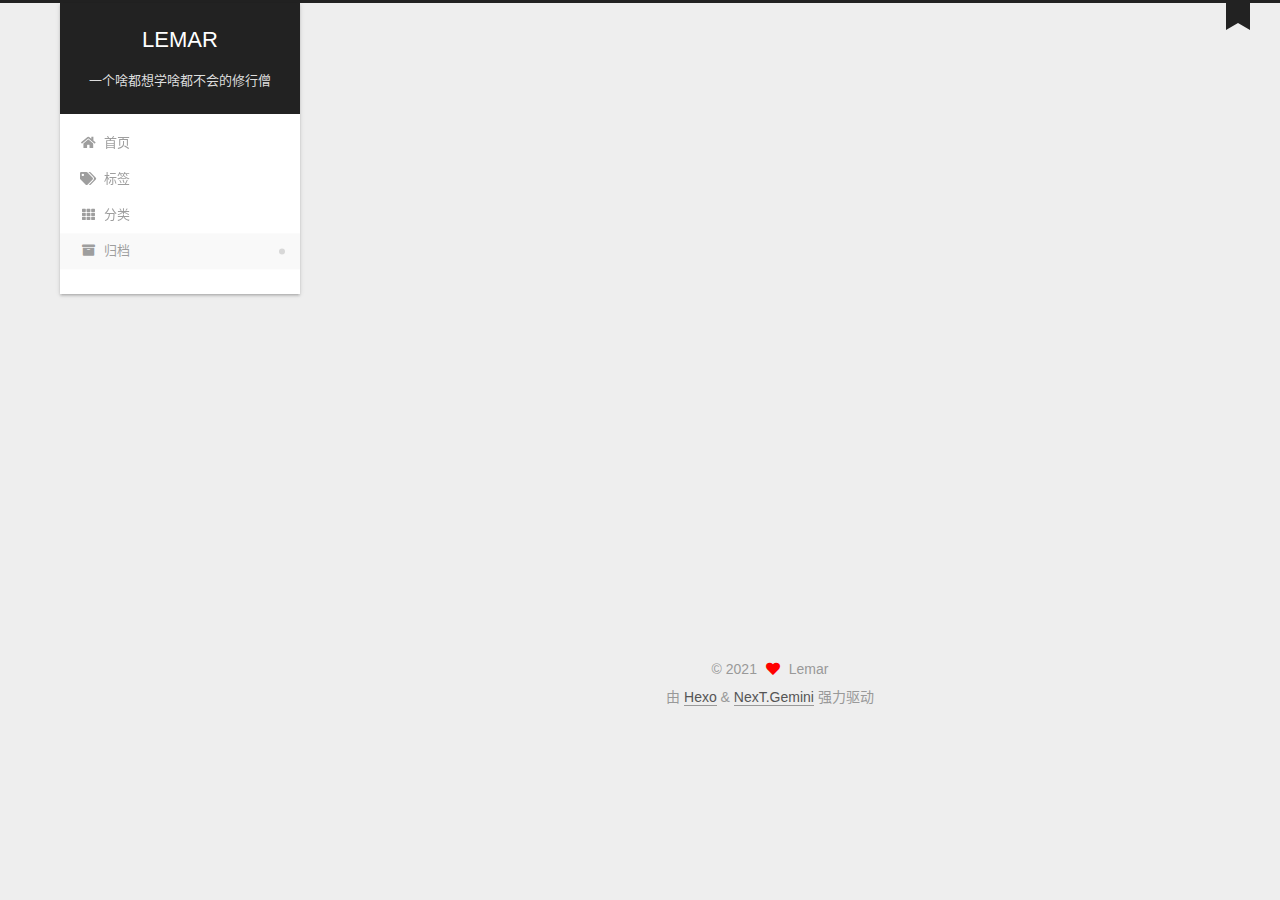
==== commit bb7f94e3: "Site updated: 2021-08-20 18:20:18" ====
--- a/archives/index.html
+++ b/archives/index.html
@@ -17,7 +17,7 @@
 
 <script id="hexo-configurations">
     var NexT = window.NexT || {};
-    var CONFIG = {"hostname":"lemar.github.io","root":"/","scheme":"Muse","version":"7.8.0","exturl":false,"sidebar":{"position":"left","display":"post","padding":18,"offset":12,"onmobile":false},"copycode":{"enable":false,"show_result":false,"style":null},"back2top":{"enable":true,"sidebar":false,"scrollpercent":false},"bookmark":{"enable":false,"color":"#222","save":"auto"},"fancybox":false,"mediumzoom":false,"lazyload":false,"pangu":false,"comments":{"style":"tabs","active":null,"storage":true,"lazyload":false,"nav":null},"algolia":{"hits":{"per_page":10},"labels":{"input_placeholder":"Search for Posts","hits_empty":"We didn't find any results for the search: ${query}","hits_stats":"${hits} results found in ${time} ms"}},"localsearch":{"enable":false,"trigger":"auto","top_n_per_article":1,"unescape":false,"preload":false},"motion":{"enable":true,"async":false,"transition":{"post_block":"fadeIn","post_header":"slideDownIn","post_body":"slideDownIn","coll_header":"slideLeftIn","sidebar":"slideUpIn"}}};
+    var CONFIG = {"hostname":"lemar.github.io","root":"/","scheme":"Gemini","version":"7.8.0","exturl":false,"sidebar":{"position":"left","display":"post","padding":18,"offset":12,"onmobile":false},"copycode":{"enable":true,"show_result":true,"style":"flat"},"back2top":{"enable":true,"sidebar":true,"scrollpercent":true},"bookmark":{"enable":true,"color":"#222","save":"auto"},"fancybox":false,"mediumzoom":false,"lazyload":false,"pangu":false,"comments":{"style":"tabs","active":null,"storage":true,"lazyload":false,"nav":null},"algolia":{"hits":{"per_page":10},"labels":{"input_placeholder":"Search for Posts","hits_empty":"We didn't find any results for the search: ${query}","hits_stats":"${hits} results found in ${time} ms"}},"localsearch":{"enable":false,"trigger":"auto","top_n_per_article":1,"unescape":false,"preload":false},"motion":{"enable":true,"async":false,"transition":{"post_block":"fadeIn","post_header":"slideDownIn","post_body":"slideDownIn","coll_header":"slideLeftIn","sidebar":"slideUpIn"}},"path":"search.xml"};
   </script>
 
   <meta name="description" content="主要编程语言为C++,Python,Matlab,领域涵盖深度学习，图像分割，无线通信">
@@ -75,6 +75,7 @@
   </style>
 </noscript>
 
+<link rel="alternate" href="/atom.xml" title="LEMAR" type="application/atom+xml">
 </head>
 
 <body itemscope itemtype="http://schema.org/WebPage">
@@ -117,6 +118,16 @@
     <a href="/" rel="section"><i class="fa fa-home fa-fw"></i>首页</a>
 
   </li>
+        <li class="menu-item menu-item-tags">
+
+    <a href="/tags/" rel="section"><i class="fa fa-tags fa-fw"></i>标签</a>
+
+  </li>
+        <li class="menu-item menu-item-categories">
+
+    <a href="/categories/" rel="section"><i class="fa fa-th fa-fw"></i>分类</a>
+
+  </li>
         <li class="menu-item menu-item-archives">
 
     <a href="/archives/" rel="section"><i class="fa fa-archive fa-fw"></i>归档</a>
@@ -132,10 +143,8 @@
     </header>
 
     
-  <div class="back-to-top">
-    <i class="fa fa-arrow-up"></i>
-    <span>0%</span>
-  </div>
+  <div class="reading-progress-bar"></div>
+  <a role="button" class="book-mark-link book-mark-link-fixed"></a>
 
 
     <main class="main">
@@ -152,13 +161,33 @@
   <div class="post-block">
     <div class="posts-collapse">
       <div class="collection-title">
-        <span class="collection-header">嗯..! 目前共计 1 篇日志。 继续努力。</span>
+        <span class="collection-header">嗯..! 目前共计 2 篇日志。 继续努力。</span>
       </div>
 
       
     <div class="collection-year">
       <span class="collection-header">2021</span>
     </div>
+
+  <article itemscope itemtype="http://schema.org/Article">
+    <header class="post-header">
+
+      <div class="post-meta">
+        <time itemprop="dateCreated"
+              datetime="2021-08-20T18:04:02+08:00"
+              content="2021-08-20">
+          08-20
+        </time>
+      </div>
+
+      <div class="post-title">
+          <a class="post-title-link" href="/2021/08/20/%E6%95%B0%E6%8D%AE%E7%BB%93%E6%9E%84%E4%B8%8E%E7%AE%97%E6%B3%95/" itemprop="url">
+            <span itemprop="name">数据结构与算法</span>
+          </a>
+      </div>
+
+    </header>
+  </article>
 
   <article itemscope itemtype="http://schema.org/Article">
     <header class="post-header">
@@ -244,6 +273,8 @@
 
       <div class="site-overview-wrap sidebar-panel">
         <div class="site-author motion-element" itemprop="author" itemscope itemtype="http://schema.org/Person">
+    <img class="site-author-image" itemprop="image" alt="Lemar"
+      src="/images/leilujia.png">
   <p class="site-author-name" itemprop="name">Lemar</p>
   <div class="site-description" itemprop="description">主要编程语言为C++,Python,Matlab,领域涵盖深度学习，图像分割，无线通信</div>
 </div>
@@ -252,16 +283,30 @@
       <div class="site-state-item site-state-posts">
           <a href="/archives/">
         
-          <span class="site-state-item-count">1</span>
+          <span class="site-state-item-count">2</span>
           <span class="site-state-item-name">日志</span>
         </a>
       </div>
+      <div class="site-state-item site-state-categories">
+            <a href="/categories/">
+          
+        <span class="site-state-item-count">2</span>
+        <span class="site-state-item-name">分类</span></a>
+      </div>
+      <div class="site-state-item site-state-tags">
+        <span class="site-state-item-count">4</span>
+        <span class="site-state-item-name">标签</span>
+      </div>
   </nav>
 </div>
 
 
 
       </div>
+        <div class="back-to-top motion-element">
+          <i class="fa fa-arrow-up"></i>
+          <span>0%</span>
+        </div>
 
     </div>
   </aside>
@@ -286,7 +331,7 @@
   </span>
   <span class="author" itemprop="copyrightHolder">Lemar</span>
 </div>
-  <div class="powered-by">由 <a href="https://hexo.io/" class="theme-link" rel="noopener" target="_blank">Hexo</a> & <a href="https://muse.theme-next.org/" class="theme-link" rel="noopener" target="_blank">NexT.Muse</a> 强力驱动
+  <div class="powered-by">由 <a href="https://hexo.io/" class="theme-link" rel="noopener" target="_blank">Hexo</a> & <a href="https://theme-next.org/" class="theme-link" rel="noopener" target="_blank">NexT.Gemini</a> 强力驱动
   </div>
 
         
@@ -312,10 +357,12 @@
 <script src="/js/motion.js"></script>
 
 
-<script src="/js/schemes/muse.js"></script>
+<script src="/js/schemes/pisces.js"></script>
 
 
 <script src="/js/next-boot.js"></script>
+
+<script src="/js/bookmark.js"></script>
 
 
 
--- a/css/main.css
+++ b/css/main.css
@@ -1,5 +1,5 @@
 :root {
-  --body-bg-color: #fff;
+  --body-bg-color: #eee;
   --content-bg-color: #fff;
   --card-bg-color: #f5f5f5;
   --text-color: #555;
@@ -11,11 +11,11 @@
   --table-row-odd-bg-color: #f9f9f9;
   --table-row-hover-bg-color: #f5f5f5;
   --menu-item-bg-color: #f5f5f5;
-  --btn-default-bg: #222;
-  --btn-default-color: #fff;
-  --btn-default-border-color: #222;
-  --btn-default-hover-bg: #fff;
-  --btn-default-hover-color: #222;
+  --btn-default-bg: #fff;
+  --btn-default-color: #555;
+  --btn-default-border-color: #555;
+  --btn-default-hover-bg: #222;
+  --btn-default-hover-color: #fff;
   --btn-default-hover-border-color: #222;
 }
 html {
@@ -314,7 +314,7 @@
 .btn {
   background: var(--btn-default-bg);
   border: 2px solid var(--btn-default-border-color);
-  border-radius: 0;
+  border-radius: 2px;
   color: var(--btn-default-color);
   display: inline-block;
   font-size: 0.875em;
@@ -382,6 +382,29 @@
   transform: rotate(45deg);
   top: -5px;
 }
+.highlight-container {
+  position: relative;
+}
+.highlight-container:hover .copy-btn,
+.highlight-container .copy-btn:focus {
+  opacity: 1;
+}
+.copy-btn {
+  color: #333;
+  cursor: pointer;
+  line-height: 1.6;
+  opacity: 0;
+  padding: 2px 6px;
+  position: absolute;
+  transition-delay: 0s;
+  transition-duration: 0.2s;
+  transition-timing-function: ease-in-out;
+  background: #fff;
+  border: 0;
+  font-size: 0.8125em;
+  right: 0;
+  top: 0;
+}
 .highlight,
 pre {
   background: #f7f7f7;
@@ -469,10 +492,10 @@
   text-shadow: none;
 }
 pre .deletion {
-  background: #fdd;
+  background: #800000;
 }
 pre .addition {
-  background: #dfd;
+  background: #008000;
 }
 pre .meta {
   color: #eab700;
@@ -921,16 +944,16 @@
 }
 .main-inner {
   margin: 0 auto;
-  width: 700px;
+  width: calc(100% - 20px);
 }
 @media (min-width: 1200px) {
   .main-inner {
-    width: 800px;
+    width: 1160px;
   }
 }
 @media (min-width: 1600px) {
   .main-inner {
-    width: 900px;
+    width: 73%;
   }
 }
 @media (max-width: 767px) {
@@ -943,16 +966,16 @@
 }
 .header-inner {
   margin: 0 auto;
-  width: 700px;
+  width: calc(100% - 20px);
 }
 @media (min-width: 1200px) {
   .header-inner {
-    width: 800px;
+    width: 1160px;
   }
 }
 @media (min-width: 1600px) {
   .header-inner {
-    width: 900px;
+    width: 73%;
   }
 }
 .site-brand-container {
@@ -991,7 +1014,7 @@
   margin: 0;
 }
 .site-subtitle {
-  color: #999;
+  color: #ddd;
   font-size: 0.8125em;
   margin: 10px 0;
 }
@@ -1104,10 +1127,34 @@
 .use-motion .menu-item {
   opacity: 0;
 }
+.book-mark-link {
+  border-bottom: none;
+  display: inline-block;
+  position: fixed;
+  right: 30px;
+  top: -10px;
+  transition: 0.3s;
+}
+@media (max-width: 991px) {
+  .book-mark-link {
+    display: none;
+  }
+}
+.book-mark-link::before {
+  color: #222;
+  content: '\f02e';
+  font-size: 32px;
+  line-height: 1;
+  font-family: 'Font Awesome 5 Free';
+  font-weight: 900;
+}
+.book-mark-link:hover,
+.book-mark-link-fixed {
+  top: -2px;
+}
 .sidebar {
   background: #222;
   bottom: 0;
-  box-shadow: inset 0 2px 6px #000;
   position: fixed;
   top: 0;
 }
@@ -1136,22 +1183,23 @@
   display: inline-block;
 }
 .site-author-image {
-  border: 2px solid #333;
+  border: 1px solid #eee;
   display: block;
   margin: 0 auto;
-  max-width: 96px;
+  max-width: 120px;
   padding: 2px;
+  border-radius: 50%;
 }
 .site-author-name {
-  color: #f5f5f5;
-  font-weight: normal;
-  margin: 5px 0 0;
+  color: var(--text-color);
+  font-weight: 600;
+  margin: 0;
   text-align: center;
 }
 .site-description {
   color: #999;
-  font-size: 1em;
-  margin-top: 5px;
+  font-size: 0.8125em;
+  margin-top: 0;
   text-align: center;
 }
 .links-of-author {
@@ -1168,7 +1216,7 @@
 }
 .links-of-author a::before,
 .links-of-author span.exturl::before {
-  background: #f9dfc4;
+  background: #55ff1b;
   border-radius: 50%;
   content: ' ';
   display: inline-block;
@@ -1246,7 +1294,7 @@
 }
 .sidebar-nav li {
   border-bottom: 1px solid transparent;
-  color: #666;
+  color: var(--text-color);
   cursor: pointer;
   display: inline-block;
   font-size: 0.875em;
@@ -1255,14 +1303,14 @@
   margin-left: 10px;
 }
 .sidebar-nav li:hover {
-  color: #f5f5f5;
+  color: #fc6423;
 }
 .sidebar-nav .sidebar-nav-active {
-  border-bottom-color: #87daff;
-  color: #87daff;
+  border-bottom-color: #fc6423;
+  color: #fc6423;
 }
 .sidebar-nav .sidebar-nav-active:hover {
-  color: #87daff;
+  color: #fc6423;
 }
 .sidebar-panel {
   display: none;
@@ -1291,7 +1339,7 @@
   }
 }
 .sidebar-toggle:hover .toggle-line {
-  background: #87daff;
+  background: #fc6423;
 }
 .post-toc {
   font-size: 0.875em;
@@ -1330,14 +1378,14 @@
   display: block;
 }
 .post-toc .nav .active > a {
-  border-bottom-color: #87daff;
-  color: #87daff;
+  border-bottom-color: #fc6423;
+  color: #fc6423;
 }
 .post-toc .nav .active-current > a {
-  color: #87daff;
+  color: #fc6423;
 }
 .post-toc .nav .active-current > a:hover {
-  color: #87daff;
+  color: #fc6423;
 }
 .site-state {
   display: flex;
@@ -1352,20 +1400,20 @@
   padding: 0 15px;
 }
 .site-state-item:not(:first-child) {
-  border-left: 1px solid #333;
+  border-left: 1px solid #eee;
 }
 .site-state-item a {
   border-bottom: none;
 }
 .site-state-item-count {
   display: block;
-  font-size: 1.25em;
+  font-size: 1em;
   font-weight: 600;
   text-align: center;
 }
 .site-state-item-name {
-  color: inherit;
-  font-size: 0.875em;
+  color: #999;
+  font-size: 0.8125em;
 }
 .footer {
   color: #999;
@@ -1382,16 +1430,16 @@
   box-sizing: border-box;
   margin: 0 auto;
   text-align: center;
-  width: 700px;
+  width: calc(100% - 20px);
 }
 @media (min-width: 1200px) {
   .footer-inner {
-    width: 800px;
+    width: 1160px;
   }
 }
 @media (min-width: 1600px) {
   .footer-inner {
-    width: 900px;
+    width: 73%;
   }
 }
 .languages {
@@ -1483,33 +1531,26 @@
   transition-timing-function: ease-in-out;
 }
 .back-to-top {
-  background: #222;
-  bottom: -100px;
-  box-sizing: border-box;
-  color: #fff;
+  background: transparent;
+  margin: 8px -10px -20px;
+  opacity: 0;
+}
+.back-to-top.back-to-top-on {
   cursor: pointer;
-  left: 30px;
-  opacity: 1;
-  padding: 0 6px;
+  opacity: 0.6;
+}
+.back-to-top.back-to-top-on:hover {
+  opacity: 0.8;
+}
+.reading-progress-bar {
+  background: #37c6c0;
+  display: block;
+  height: 3px;
+  left: 0;
   position: fixed;
-  transition-property: bottom;
-  z-index: 1300;
-  width: 24px;
-}
-.back-to-top span {
-  display: none;
-}
-.back-to-top:hover {
-  color: #87daff;
-}
-.back-to-top.back-to-top-on {
-  bottom: 19px;
-}
-@media (max-width: 991px) {
-  .back-to-top {
-    left: 20px;
-    opacity: 0.8;
-  }
+  width: 0;
+  z-index: 1500;
+  top: 0;
 }
 .post-body {
   font-family: 'Lato', "PingFang SC", "Microsoft YaHei", sans-serif;
@@ -2141,151 +2182,432 @@
 .tag-cloud a:hover {
   color: var(--link-hover-color) !important;
 }
-@media (max-width: 767px) {
-  .header-inner,
-  .main-inner,
+.header {
+  margin: 0 auto;
+  position: relative;
+  width: calc(100% - 20px);
+}
+@media (min-width: 1200px) {
+  .header {
+    width: 1160px;
+  }
+}
+@media (min-width: 1600px) {
+  .header {
+    width: 73%;
+  }
+}
+@media (max-width: 991px) {
+  .header {
+    width: auto;
+  }
+}
+.header-inner {
+  background: var(--content-bg-color);
+  border-radius: initial;
+  box-shadow: 0 2px 2px 0 rgba(0,0,0,0.12), 0 3px 1px -2px rgba(0,0,0,0.06), 0 1px 5px 0 rgba(0,0,0,0.12);
+  overflow: hidden;
+  padding: 0;
+  position: absolute;
+  top: 0;
+  width: 240px;
+}
+@media (min-width: 1200px) {
+  .header-inner {
+    width: 240px;
+  }
+}
+@media (max-width: 991px) {
+  .header-inner {
+    border-radius: initial;
+    position: relative;
+    width: auto;
+  }
+}
+.main-inner {
+  align-items: flex-start;
+  display: flex;
+  justify-content: space-between;
+  flex-direction: row-reverse;
+}
+@media (max-width: 991px) {
+  .main-inner {
+    width: auto;
+  }
+}
+.content-wrap {
+  background: var(--content-bg-color);
+  border-radius: initial;
+  box-shadow: 0 2px 2px 0 rgba(0,0,0,0.12), 0 3px 1px -2px rgba(0,0,0,0.06), 0 1px 5px 0 rgba(0,0,0,0.12);
+  box-sizing: border-box;
+  padding: 40px;
+  width: calc(100% - 252px);
+}
+@media (max-width: 991px) {
+  .content-wrap {
+    border-radius: initial;
+    padding: 20px;
+    width: 100%;
+  }
+}
+.footer-inner {
+  padding-left: 260px;
+}
+.back-to-top {
+  left: auto;
+  right: 30px;
+}
+@media (max-width: 991px) {
+  .back-to-top {
+    right: 20px;
+  }
+}
+@media (max-width: 991px) {
   .footer-inner {
+    padding-left: 0;
+    padding-right: 0;
     width: auto;
   }
 }
-.header-inner {
-  padding-top: 100px;
-}
-@media (max-width: 767px) {
-  .header-inner {
-    padding-top: 50px;
-  }
-}
-.main-inner {
-  padding-bottom: 60px;
-}
-.content {
-  padding-top: 70px;
-}
-@media (max-width: 767px) {
-  .content {
-    padding-top: 35px;
-  }
-}
-embed {
+.site-brand-container {
+  background: #222;
+}
+@media (max-width: 991px) {
+  .site-brand-container {
+    box-shadow: 0 0 16px rgba(0,0,0,0.5);
+  }
+}
+.site-meta {
+  padding: 20px 0;
+}
+.brand {
+  padding: 0;
+}
+.site-subtitle {
+  margin: 10px 10px 0;
+}
+.custom-logo-image {
+  margin-top: 20px;
+}
+@media (max-width: 991px) {
+  .custom-logo-image {
+    display: none;
+  }
+}
+@media (min-width: 768px) and (max-width: 991px) {
+  .site-nav-toggle,
+  .site-nav-right {
+    display: flex;
+    flex-direction: column;
+    justify-content: center;
+  }
+}
+.site-nav-toggle .toggle,
+.site-nav-right .toggle {
+  color: #fff;
+}
+.site-nav-toggle .toggle .toggle-line,
+.site-nav-right .toggle .toggle-line {
+  background: #fff;
+}
+@media (min-width: 768px) and (max-width: 991px) {
+  .site-nav {
+    display: none;
+  }
+}
+.menu .menu-item {
   display: block;
-  margin: 0 auto 25px auto;
-}
-.custom-logo .site-meta-headline {
-  text-align: center;
-}
-.custom-logo .site-title {
-  color: #222;
-  margin: 10px auto 0;
-}
-.custom-logo .site-title a {
-  border: 0;
-}
-.custom-logo-image {
-  background: #fff;
-  margin: 0 auto;
-  max-width: 150px;
-  padding: 5px;
-}
-.brand {
-  background: var(--btn-default-bg);
-}
-@media (max-width: 767px) {
-  .site-nav {
-    border-bottom: 1px solid #ddd;
-    border-top: 1px solid #ddd;
-    left: 0;
-    margin: 0;
-    padding: 0;
-    width: 100%;
-  }
-}
-@media (max-width: 767px) {
-  .menu {
-    text-align: left;
-  }
-}
-.menu-item-active a,
-.menu .menu-item a:hover,
-.menu .menu-item span.exturl:hover {
-  background: transparent;
-  border-bottom: 1px solid var(--link-hover-color) !important;
-}
-@media (max-width: 767px) {
-  .menu-item-active a,
-  .menu .menu-item a:hover,
-  .menu .menu-item span.exturl:hover {
-    border-bottom: 1px dotted #ddd !important;
-  }
-}
-@media (max-width: 767px) {
-  .menu .menu-item {
-    margin: 0 10px;
-  }
+  margin: 0;
 }
 .menu .menu-item a,
 .menu .menu-item span.exturl {
-  border-bottom: 1px solid transparent;
-}
-@media (max-width: 767px) {
-  .menu .menu-item a,
-  .menu .menu-item span.exturl {
-    padding: 5px 10px;
-  }
-}
-@media (min-width: 768px) {
-  .menu .menu-item .fa,
-  .menu .menu-item .fab,
-  .menu .menu-item .far,
-  .menu .menu-item .fas {
-    display: block;
-    line-height: 2;
-    margin-right: 0;
-    width: 100%;
+  padding: 5px 20px;
+  position: relative;
+  text-align: left;
+  transition-property: background-color;
+}
+@media (max-width: 991px) {
+  .menu .menu-item.menu-item-search {
+    display: none;
   }
 }
 .menu .menu-item .badge {
-  background: #eee;
-  padding: 1px 4px;
+  background: #ccc;
+  border-radius: 10px;
+  color: #fff;
+  float: right;
+  padding: 2px 5px;
+  text-shadow: 1px 1px 0 rgba(0,0,0,0.1);
+  vertical-align: middle;
+}
+.main-menu .menu-item-active a::after {
+  background: #bbb;
+  border-radius: 50%;
+  content: ' ';
+  height: 6px;
+  margin-top: -3px;
+  position: absolute;
+  right: 15px;
+  top: 50%;
+  width: 6px;
 }
 .sub-menu {
-  margin: 10px 0;
+  background: var(--content-bg-color);
+  border-bottom: 1px solid #ddd;
+  margin: 0;
+  padding: 6px 0;
 }
 .sub-menu .menu-item {
   display: inline-block;
 }
+.sub-menu .menu-item a,
+.sub-menu .menu-item span.exturl {
+  background: transparent;
+  margin: 5px 10px;
+  padding: initial;
+}
+.sub-menu .menu-item a:hover,
+.sub-menu .menu-item span.exturl:hover {
+  background: transparent;
+  color: #fc6423;
+}
+.sub-menu .menu-item-active a {
+  border-bottom-color: #fc6423;
+  color: #fc6423;
+}
+.sub-menu .menu-item-active a:hover {
+  border-bottom-color: #fc6423;
+}
 .sidebar {
-  left: -320px;
-}
-.sidebar.sidebar-active {
-  left: 0;
-}
-.sidebar {
-  width: 320px;
-  z-index: 1200;
-  transition-delay: 0s;
-  transition-duration: 0.2s;
-  transition-timing-function: ease-out;
-}
-.sidebar a,
-.sidebar span.exturl {
-  border-bottom-color: #555;
-  color: #999;
-}
-.sidebar a:hover,
-.sidebar span.exturl:hover {
-  border-bottom-color: #eee;
-  color: #eee;
-}
-.links-of-blogroll-item {
-  padding: 2px 10px;
-}
-.links-of-blogroll-item a,
-.links-of-blogroll-item span.exturl {
+  background: var(--body-bg-color);
+  box-shadow: none;
+  margin-top: 100%;
+  position: static;
+  width: 240px;
+}
+@media (max-width: 991px) {
+  .sidebar {
+    display: none;
+  }
+}
+.sidebar-toggle {
+  display: none;
+}
+.sidebar-inner {
+  background: var(--content-bg-color);
+  border-radius: initial;
+  box-shadow: 0 2px 2px 0 rgba(0,0,0,0.12), 0 3px 1px -2px rgba(0,0,0,0.06), 0 1px 5px 0 rgba(0,0,0,0.12), 0 -1px 0.5px 0 rgba(0,0,0,0.09);
+  box-sizing: border-box;
+  color: var(--text-color);
+  width: 240px;
+  opacity: 0;
+}
+.sidebar-inner.affix {
+  position: fixed;
+  top: 12px;
+}
+.sidebar-inner.affix-bottom {
+  position: absolute;
+}
+.site-state-item {
+  padding: 0 10px;
+}
+.sidebar-button {
+  border-bottom: 1px dotted #ccc;
+  border-top: 1px dotted #ccc;
+  margin-top: 10px;
+  text-align: center;
+}
+.sidebar-button a {
+  border: 0;
+  color: #fc6423;
+  display: block;
+}
+.sidebar-button a:hover {
+  background: none;
+  border: 0;
+  color: #e34603;
+}
+.sidebar-button a:hover .fa,
+.sidebar-button a:hover .fab,
+.sidebar-button a:hover .far,
+.sidebar-button a:hover .fas {
+  color: #e34603;
+}
+.links-of-author {
+  display: flex;
+  flex-wrap: wrap;
+  margin-top: 10px;
+  justify-content: center;
+}
+.links-of-author-item {
+  margin: 5px 0 0;
+  width: 50%;
+}
+.links-of-author-item a,
+.links-of-author-item span.exturl {
   box-sizing: border-box;
   display: inline-block;
-  max-width: 280px;
+  margin-bottom: 0;
+  margin-right: 0;
+  max-width: 216px;
   overflow: hidden;
+  padding: 0 5px;
   text-overflow: ellipsis;
   white-space: nowrap;
 }
+.links-of-author-item a,
+.links-of-author-item span.exturl {
+  border-bottom: none;
+  display: block;
+  text-decoration: none;
+}
+.links-of-author-item a::before,
+.links-of-author-item span.exturl::before {
+  display: none;
+}
+.links-of-author-item a:hover,
+.links-of-author-item span.exturl:hover {
+  background: var(--body-bg-color);
+  border-radius: 4px;
+}
+.links-of-author-item .fa,
+.links-of-author-item .fab,
+.links-of-author-item .far,
+.links-of-author-item .fas {
+  margin-right: 2px;
+}
+.links-of-blogroll-item {
+  padding: 0;
+}
+.back-to-top {
+  background: var(--body-bg-color);
+  margin: -4px -10px -18px;
+}
+.back-to-top.back-to-top-on {
+  margin-top: 16px;
+}
+.content-wrap {
+  background: initial;
+  box-shadow: initial;
+  padding: initial;
+}
+.post-block {
+  background: var(--content-bg-color);
+  border-radius: initial;
+  box-shadow: 0 2px 2px 0 rgba(0,0,0,0.12), 0 3px 1px -2px rgba(0,0,0,0.06), 0 1px 5px 0 rgba(0,0,0,0.12);
+  padding: 40px;
+}
+.post-block + .post-block {
+  border-radius: initial;
+  box-shadow: 0 2px 2px 0 rgba(0,0,0,0.12), 0 3px 1px -2px rgba(0,0,0,0.06), 0 1px 5px 0 rgba(0,0,0,0.12), 0 -1px 0.5px 0 rgba(0,0,0,0.09);
+  margin-top: 12px;
+}
+.comments {
+  background: var(--content-bg-color);
+  border-radius: initial;
+  box-shadow: 0 2px 2px 0 rgba(0,0,0,0.12), 0 3px 1px -2px rgba(0,0,0,0.06), 0 1px 5px 0 rgba(0,0,0,0.12), 0 -1px 0.5px 0 rgba(0,0,0,0.09);
+  margin-top: 12px;
+  padding: 40px;
+}
+.tabs-comment {
+  margin-top: 1em;
+}
+.content {
+  padding-top: initial;
+}
+.post-eof {
+  display: none;
+}
+.pagination {
+  background: var(--content-bg-color);
+  border-radius: initial;
+  border-top: initial;
+  box-shadow: 0 2px 2px 0 rgba(0,0,0,0.12), 0 3px 1px -2px rgba(0,0,0,0.06), 0 1px 5px 0 rgba(0,0,0,0.12), 0 -1px 0.5px 0 rgba(0,0,0,0.09);
+  margin: 12px 0 0;
+  padding: 10px 0 10px;
+}
+.pagination .prev,
+.pagination .next,
+.pagination .page-number {
+  margin-bottom: initial;
+  top: initial;
+}
+.main {
+  padding-bottom: initial;
+}
+.footer {
+  bottom: auto;
+}
+.sub-menu {
+  border-bottom: initial;
+  box-shadow: 0 2px 2px 0 rgba(0,0,0,0.12), 0 3px 1px -2px rgba(0,0,0,0.06), 0 1px 5px 0 rgba(0,0,0,0.12);
+}
+.sub-menu + .content .post-block {
+  box-shadow: 0 2px 2px 0 rgba(0,0,0,0.12), 0 3px 1px -2px rgba(0,0,0,0.06), 0 1px 5px 0 rgba(0,0,0,0.12), 0 -1px 0.5px 0 rgba(0,0,0,0.09);
+  margin-top: 12px;
+}
+@media (min-width: 768px) and (max-width: 991px) {
+  .sub-menu + .content .post-block {
+    margin-top: 10px;
+  }
+}
+@media (max-width: 767px) {
+  .sub-menu + .content .post-block {
+    margin-top: 8px;
+  }
+}
+.post-body h1,
+.post-body h2 {
+  border-bottom: 1px solid #eee;
+}
+.post-body h3 {
+  border-bottom: 1px dotted #eee;
+}
+@media (min-width: 768px) and (max-width: 991px) {
+  .content-wrap {
+    padding: 10px;
+  }
+  .posts-expand .post-button {
+    margin-top: 20px;
+  }
+  .post-block {
+    border-radius: initial;
+    box-shadow: 0 2px 2px 0 rgba(0,0,0,0.12), 0 3px 1px -2px rgba(0,0,0,0.06), 0 1px 5px 0 rgba(0,0,0,0.12), 0 -1px 0.5px 0 rgba(0,0,0,0.09);
+    padding: 20px;
+  }
+  .post-block + .post-block {
+    margin-top: 10px;
+  }
+  .comments {
+    margin-top: 10px;
+    padding: 10px 20px;
+  }
+  .pagination {
+    margin: 10px 0 0;
+  }
+}
+@media (max-width: 767px) {
+  .content-wrap {
+    padding: 8px;
+  }
+  .posts-expand .post-button {
+    margin: 12px 0;
+  }
+  .post-block {
+    border-radius: initial;
+    box-shadow: 0 2px 2px 0 rgba(0,0,0,0.12), 0 3px 1px -2px rgba(0,0,0,0.06), 0 1px 5px 0 rgba(0,0,0,0.12), 0 -1px 0.5px 0 rgba(0,0,0,0.09);
+    min-height: auto;
+    padding: 12px;
+  }
+  .post-block + .post-block {
+    margin-top: 8px;
+  }
+  .comments {
+    margin-top: 8px;
+    padding: 10px 12px;
+  }
+  .pagination {
+    margin: 8px 0 0;
+  }
+}
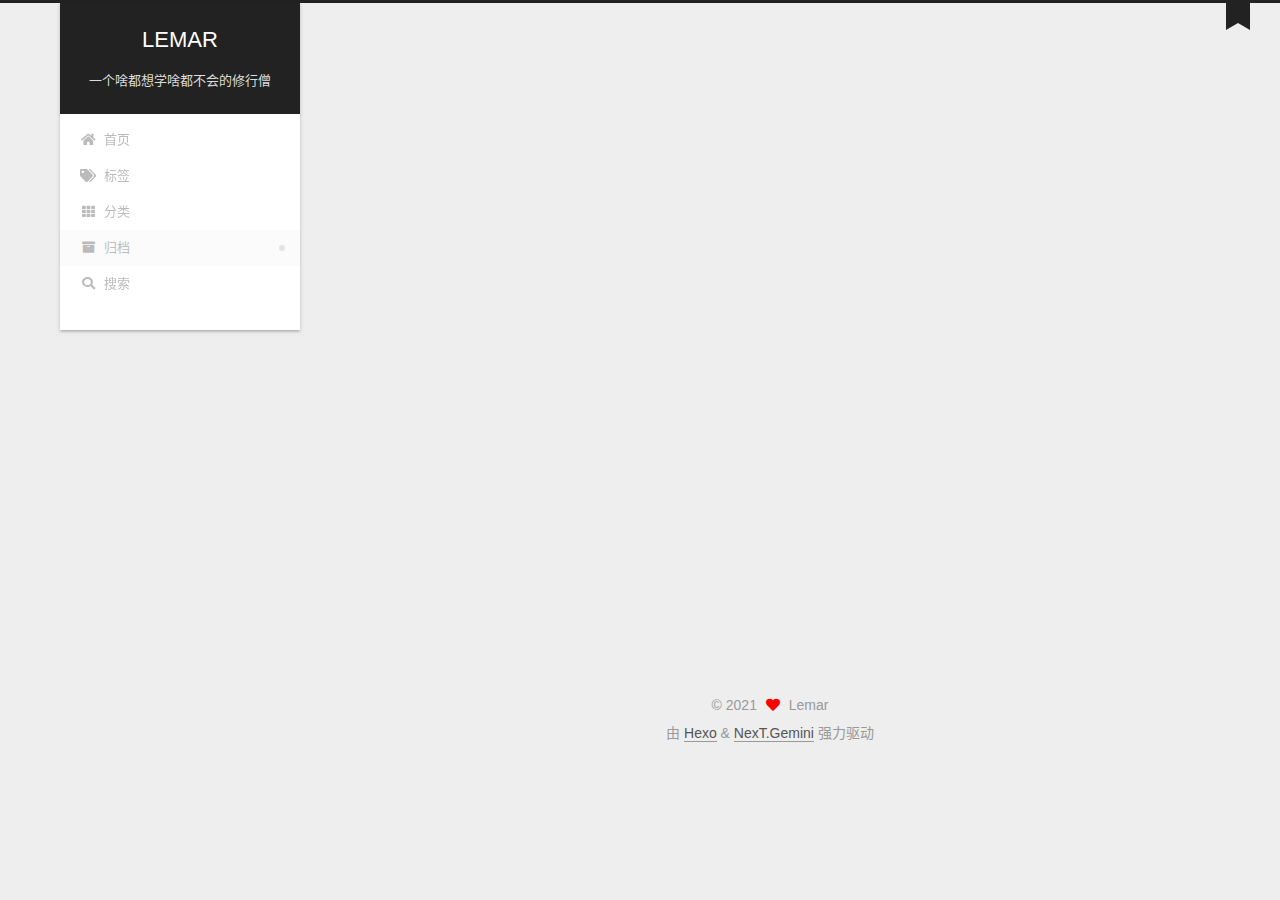
==== commit 22cacf7e: "Site updated: 2021-08-20 18:22:20" ====
--- a/archives/index.html
+++ b/archives/index.html
@@ -17,7 +17,7 @@
 
 <script id="hexo-configurations">
     var NexT = window.NexT || {};
-    var CONFIG = {"hostname":"lemar.github.io","root":"/","scheme":"Gemini","version":"7.8.0","exturl":false,"sidebar":{"position":"left","display":"post","padding":18,"offset":12,"onmobile":false},"copycode":{"enable":true,"show_result":true,"style":"flat"},"back2top":{"enable":true,"sidebar":true,"scrollpercent":true},"bookmark":{"enable":true,"color":"#222","save":"auto"},"fancybox":false,"mediumzoom":false,"lazyload":false,"pangu":false,"comments":{"style":"tabs","active":null,"storage":true,"lazyload":false,"nav":null},"algolia":{"hits":{"per_page":10},"labels":{"input_placeholder":"Search for Posts","hits_empty":"We didn't find any results for the search: ${query}","hits_stats":"${hits} results found in ${time} ms"}},"localsearch":{"enable":false,"trigger":"auto","top_n_per_article":1,"unescape":false,"preload":false},"motion":{"enable":true,"async":false,"transition":{"post_block":"fadeIn","post_header":"slideDownIn","post_body":"slideDownIn","coll_header":"slideLeftIn","sidebar":"slideUpIn"}},"path":"search.xml"};
+    var CONFIG = {"hostname":"lemar.github.io","root":"/","scheme":"Gemini","version":"7.8.0","exturl":false,"sidebar":{"position":"left","display":"post","padding":18,"offset":12,"onmobile":false},"copycode":{"enable":true,"show_result":true,"style":"flat"},"back2top":{"enable":true,"sidebar":true,"scrollpercent":true},"bookmark":{"enable":true,"color":"#222","save":"auto"},"fancybox":false,"mediumzoom":false,"lazyload":false,"pangu":false,"comments":{"style":"tabs","active":null,"storage":true,"lazyload":false,"nav":null},"algolia":{"hits":{"per_page":10},"labels":{"input_placeholder":"Search for Posts","hits_empty":"We didn't find any results for the search: ${query}","hits_stats":"${hits} results found in ${time} ms"}},"localsearch":{"enable":true,"trigger":"auto","top_n_per_article":5,"unescape":false,"preload":false},"motion":{"enable":true,"async":false,"transition":{"post_block":"fadeIn","post_header":"slideDownIn","post_body":"slideDownIn","coll_header":"slideLeftIn","sidebar":"slideUpIn"}},"path":"search.xml"};
   </script>
 
   <meta name="description" content="主要编程语言为C++,Python,Matlab,领域涵盖深度学习，图像分割，无线通信">
@@ -104,6 +104,7 @@
 
   <div class="site-nav-right">
     <div class="toggle popup-trigger">
+        <i class="fa fa-search fa-fw fa-lg"></i>
     </div>
   </div>
 </div>
@@ -133,11 +134,38 @@
     <a href="/archives/" rel="section"><i class="fa fa-archive fa-fw"></i>归档</a>
 
   </li>
+      <li class="menu-item menu-item-search">
+        <a role="button" class="popup-trigger"><i class="fa fa-search fa-fw"></i>搜索
+        </a>
+      </li>
   </ul>
 </nav>
 
 
 
+  <div class="search-pop-overlay">
+    <div class="popup search-popup">
+        <div class="search-header">
+  <span class="search-icon">
+    <i class="fa fa-search"></i>
+  </span>
+  <div class="search-input-container">
+    <input autocomplete="off" autocapitalize="off"
+           placeholder="搜索..." spellcheck="false"
+           type="search" class="search-input">
+  </div>
+  <span class="popup-btn-close">
+    <i class="fa fa-times-circle"></i>
+  </span>
+</div>
+<div id="search-result">
+  <div id="no-result">
+    <i class="fa fa-spinner fa-pulse fa-5x fa-fw"></i>
+  </div>
+</div>
+
+    </div>
+  </div>
 
 </div>
     </header>
@@ -372,6 +400,10 @@
 
 
 
+  
+<script src="/js/local-search.js"></script>
+
+
 
 
 
--- a/css/main.css
+++ b/css/main.css
@@ -1216,7 +1216,7 @@
 }
 .links-of-author a::before,
 .links-of-author span.exturl::before {
-  background: #55ff1b;
+  background: #4bd2ff;
   border-radius: 50%;
   content: ' ';
   display: inline-block;
@@ -2182,6 +2182,106 @@
 .tag-cloud a:hover {
   color: var(--link-hover-color) !important;
 }
+.search-pop-overlay {
+  background: rgba(0,0,0,0);
+  height: 100%;
+  left: 0;
+  position: fixed;
+  top: 0;
+  transition: visibility 0s linear 0.2s, background 0.2s;
+  visibility: hidden;
+  width: 100%;
+  z-index: 1400;
+}
+.search-pop-overlay.search-active {
+  background: rgba(0,0,0,0.3);
+  transition: background 0.2s;
+  visibility: visible;
+}
+.search-popup {
+  background: var(--card-bg-color);
+  border-radius: 5px;
+  height: 80%;
+  left: calc(50% - 350px);
+  position: fixed;
+  top: 10%;
+  transform: scale(0);
+  transition: transform 0.2s;
+  width: 700px;
+  z-index: 1500;
+}
+.search-active .search-popup {
+  transform: scale(1);
+}
+@media (max-width: 767px) {
+  .search-popup {
+    border-radius: 0;
+    height: 100%;
+    left: 0;
+    margin: 0;
+    top: 0;
+    width: 100%;
+  }
+}
+.search-popup .search-icon,
+.search-popup .popup-btn-close {
+  color: #999;
+  font-size: 18px;
+  padding: 0 10px;
+}
+.search-popup .popup-btn-close {
+  cursor: pointer;
+}
+.search-popup .popup-btn-close:hover .fa {
+  color: #222;
+}
+.search-popup .search-header {
+  background: #eee;
+  border-top-left-radius: 5px;
+  border-top-right-radius: 5px;
+  display: flex;
+  padding: 5px;
+}
+.search-popup input.search-input {
+  background: transparent;
+  border: 0;
+  outline: 0;
+  width: 100%;
+}
+.search-popup input.search-input::-webkit-search-cancel-button {
+  display: none;
+}
+.search-popup .search-input-container {
+  flex-grow: 1;
+  padding: 2px;
+}
+.search-popup ul.search-result-list {
+  margin: 0 5px;
+  padding: 0;
+  width: 100%;
+}
+.search-popup p.search-result {
+  border-bottom: 1px dashed #ccc;
+  padding: 5px 0;
+}
+.search-popup a.search-result-title {
+  font-weight: bold;
+}
+.search-popup .search-keyword {
+  border-bottom: 1px dashed #ff2a2a;
+  color: #ff2a2a;
+  font-weight: bold;
+}
+.search-popup #search-result {
+  display: flex;
+  height: calc(100% - 55px);
+  overflow: auto;
+  padding: 5px 25px;
+}
+.search-popup #no-result {
+  color: #ccc;
+  margin: auto;
+}
 .header {
   margin: 0 auto;
   position: relative;
